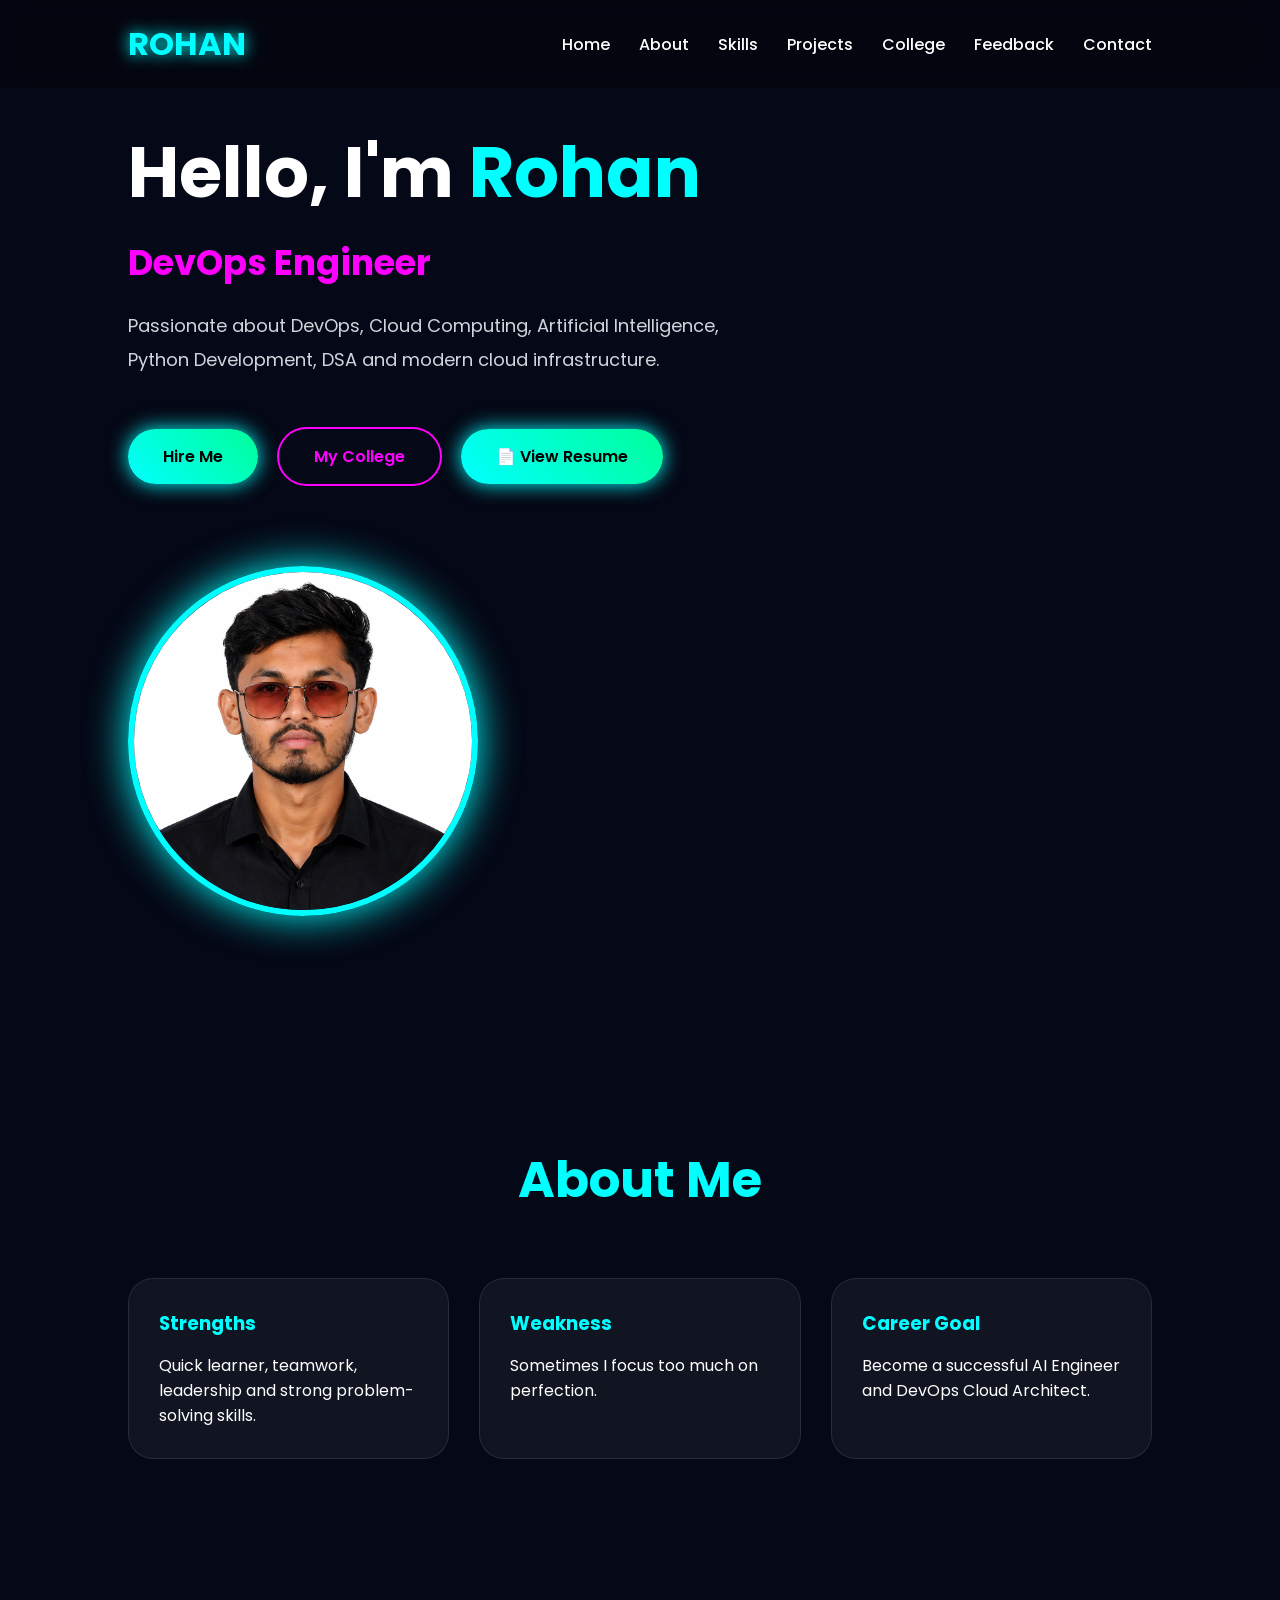
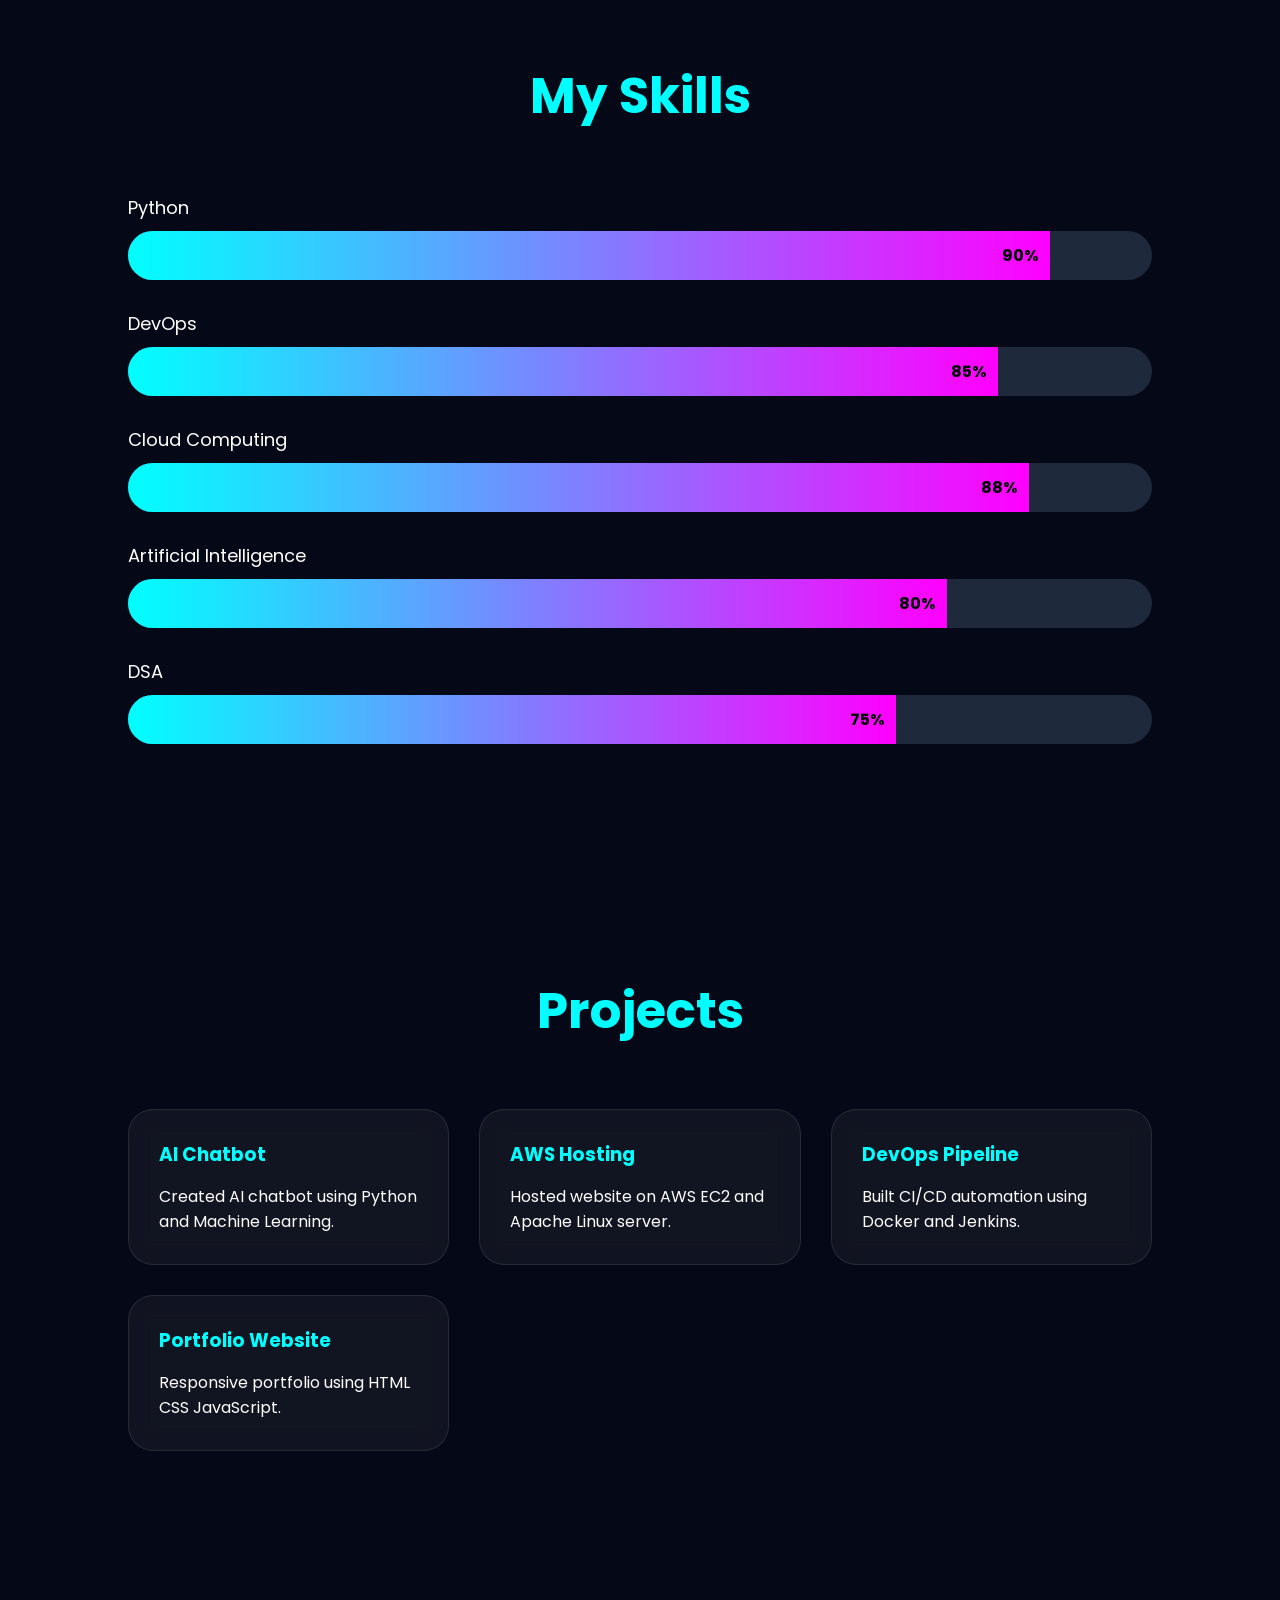
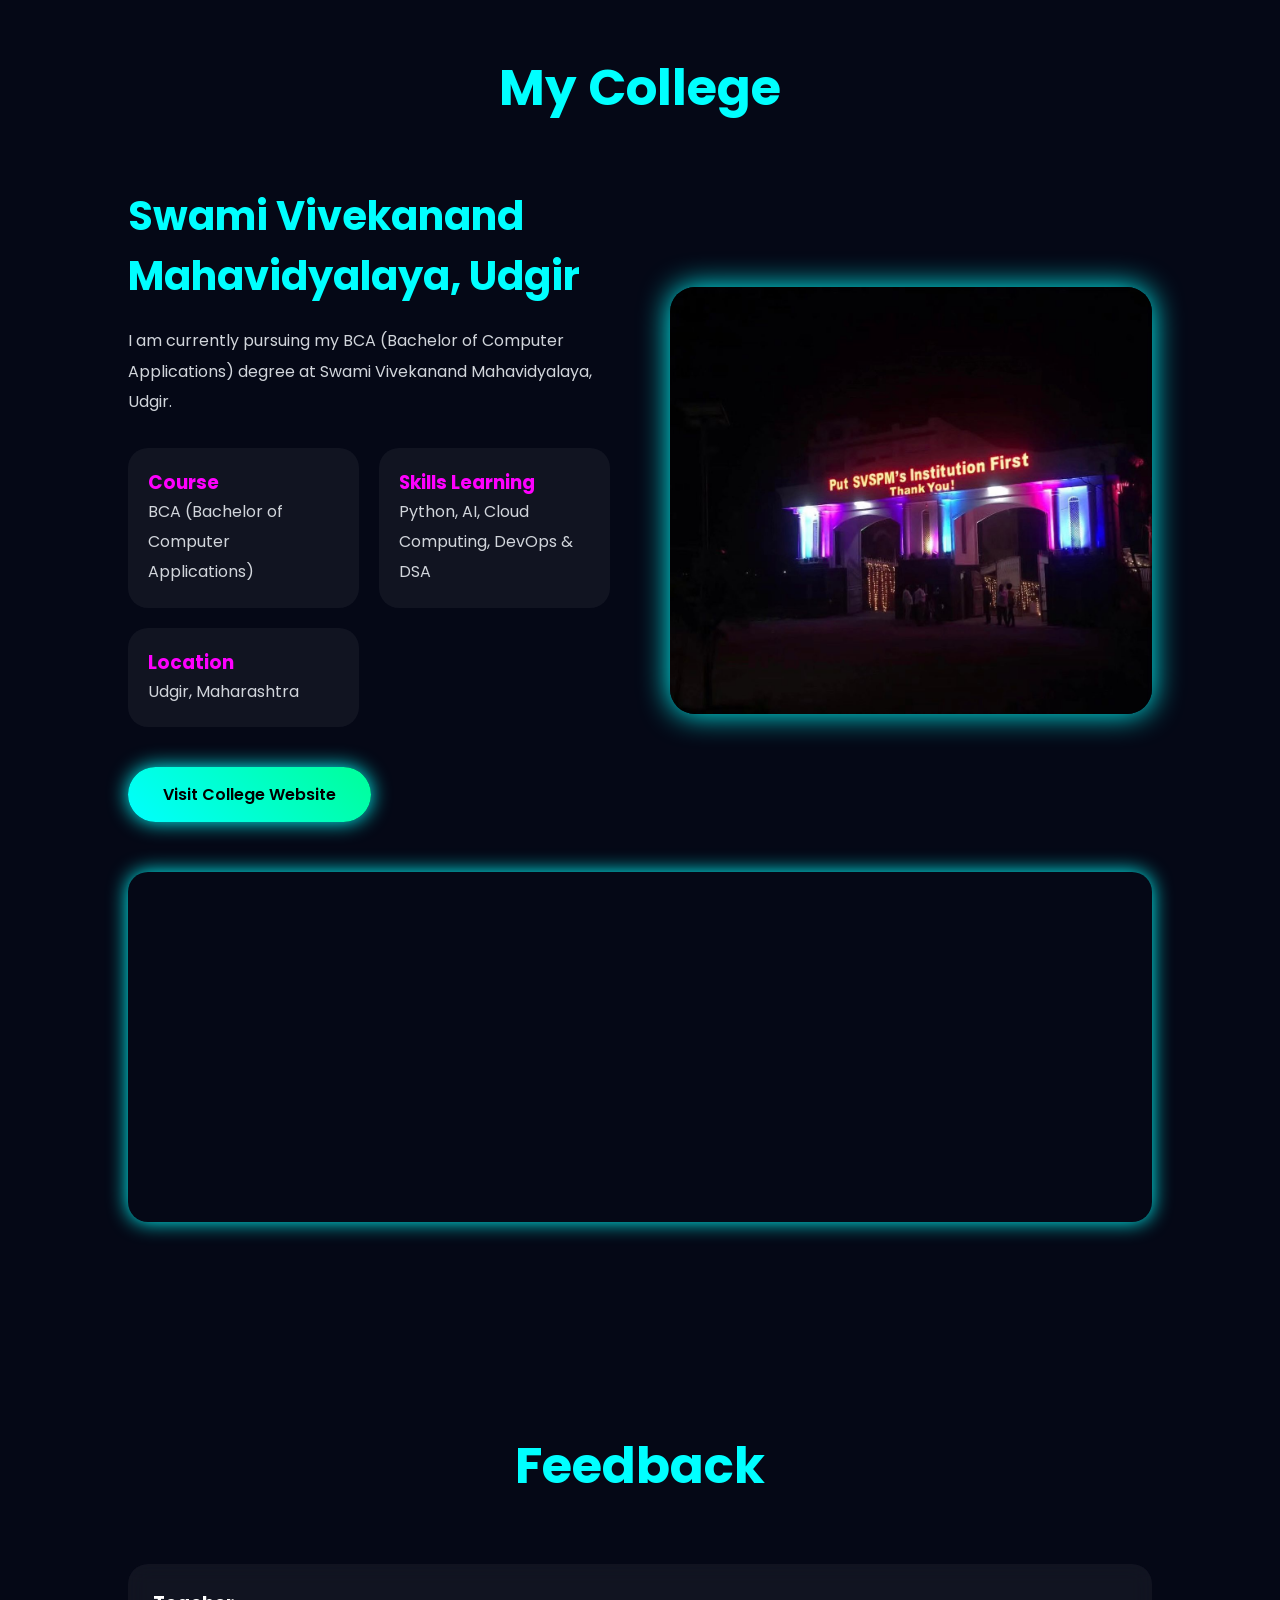
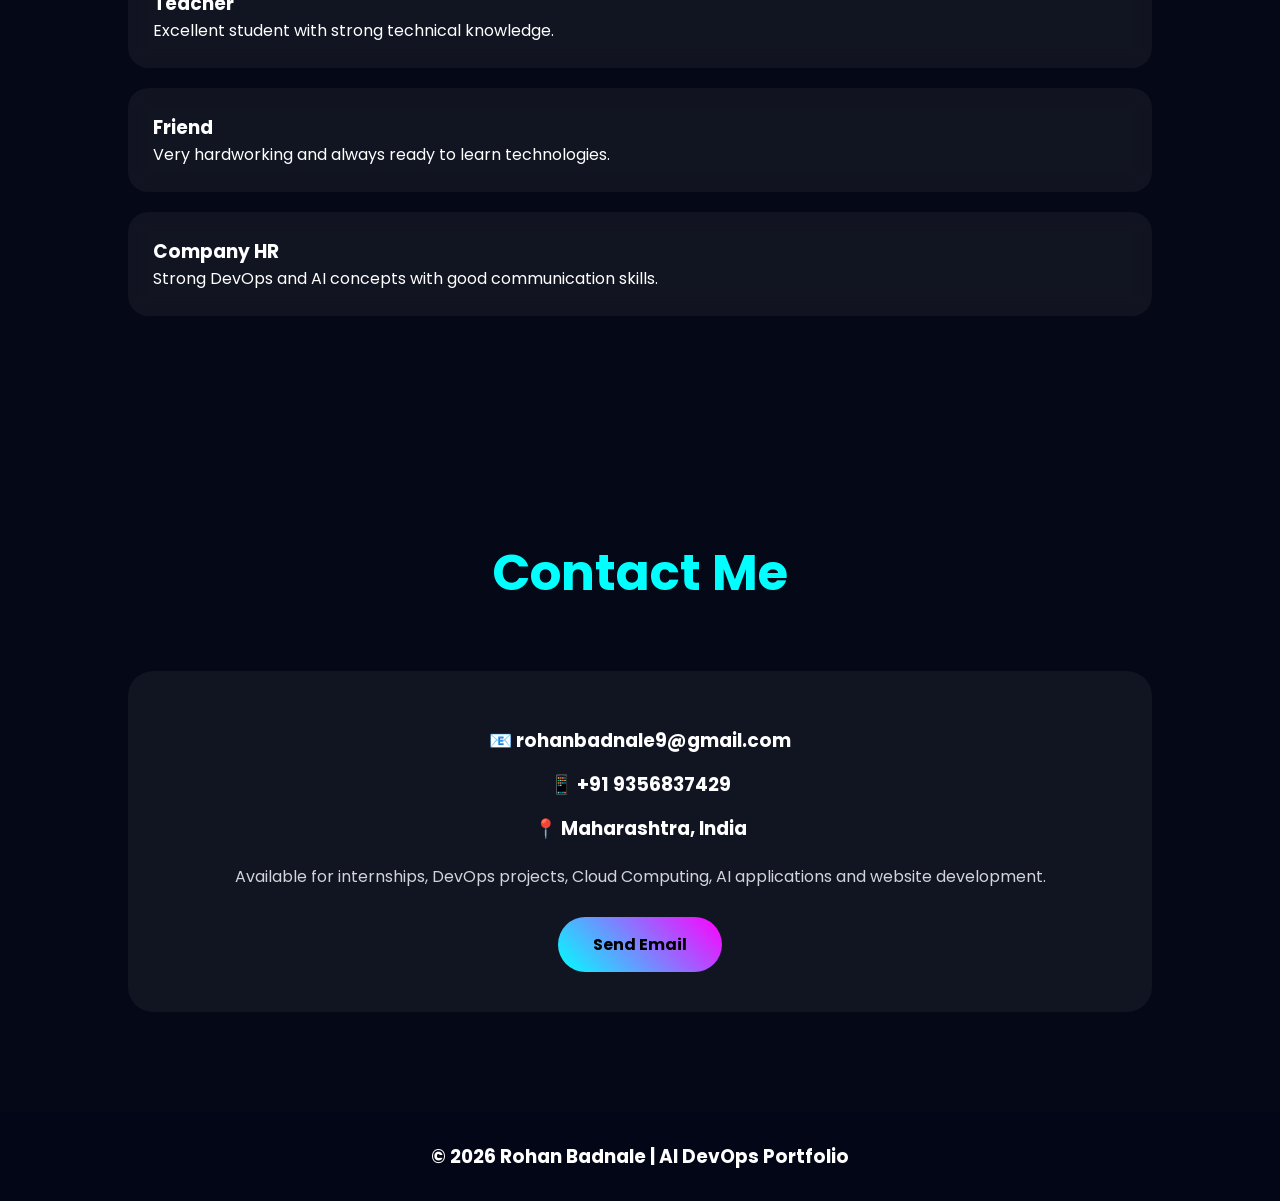
==== index.html @ 6c02019b "Update index.html" ====
<!DOCTYPE html>
<html lang="en">

<head>

<meta charset="UTF-8">
<meta name="viewport" content="width=device-width, initial-scale=1.0">

<title>Rohan Badnale | AI DevOps Portfolio</title>

<link href="https://fonts.googleapis.com/css2?family=Poppins:wght@300;400;500;600;700&display=swap" rel="stylesheet">

<style>

*{
margin:0;
padding:0;
box-sizing:border-box;
scroll-behavior:smooth;
font-family:'Poppins',sans-serif;
}

body{
background:#050816;
color:white;
overflow-x:hidden;
}

/* BACKGROUND */

.background{
position:fixed;
width:100%;
height:100%;
z-index:-1;
overflow:hidden;
}

.background span{
position:absolute;
border-radius:50%;
animation:move 20s linear infinite;
bottom:-150px;
opacity:0.4;
}

.background span:nth-child(1){
left:10%;
width:120px;
height:120px;
background:#00ffff;
animation-duration:18s;
}

.background span:nth-child(2){
left:30%;
width:80px;
height:80px;
background:#ff00ff;
animation-duration:12s;
}

.background span:nth-child(3){
left:50%;
width:150px;
height:150px;
background:#00ff99;
animation-duration:25s;
}

.background span:nth-child(4){
left:70%;
width:100px;
height:100px;
background:#ff9900;
animation-duration:20s;
}

.background span:nth-child(5){
left:90%;
width:130px;
height:130px;
background:#00ccff;
animation-duration:16s;
}

@keyframes move{

0%{
transform:translateY(0) rotate(0deg);
opacity:0.5;
}

100%{
transform:translateY(-1200px) rotate(720deg);
opacity:0;
}

}

/* NAVBAR */

header{
position:fixed;
width:100%;
top:0;
left:0;
padding:20px 10%;
display:flex;
justify-content:space-between;
align-items:center;
background:rgba(0,0,0,0.3);
backdrop-filter:blur(12px);
z-index:1000;
}

.logo{
font-size:32px;
font-weight:700;
color:#00ffff;
text-shadow:0 0 15px #00ffff;
}

nav a{
color:white;
text-decoration:none;
margin-left:25px;
transition:0.3s;
font-weight:500;
}

nav a:hover{
color:#00ffff;
}

/* HERO */

.hero{
min-height:100vh;
display:flex;
justify-content:center;
align-items:center;
padding:120px 10%;
}

.hero-container{
display:flex;
justify-content:space-between;
align-items:center;
gap:80px;
flex-wrap:wrap;
}

.hero-text{
max-width:650px;
}

.hero-text h1{
font-size:70px;
margin-bottom:10px;
}

.hero-text span{
color:#00ffff;
}

.hero-text h3{
font-size:35px;
color:#ff00ff;
margin-bottom:20px;
}

.hero-text p{
font-size:18px;
line-height:1.9;
color:#d1d5db;
}

.hero-buttons{
margin-top:35px;
}

.btn1,
.btn2{
display:inline-block;
padding:15px 35px;
border-radius:40px;
text-decoration:none;
font-weight:600;
margin-right:15px;
margin-top:15px;
transition:0.4s;
}

.btn1{
background:linear-gradient(45deg,#00ffff,#00ff99);
color:black;
box-shadow:0 0 20px #00ffff;
}

.btn2{
border:2px solid #ff00ff;
color:#ff00ff;
}

.btn1:hover,
.btn2:hover{
transform:translateY(-5px);
box-shadow:0 0 30px #ff00ff;
}

.hero-image img{
width:350px;
height:350px;
border-radius:50%;
object-fit:cover;
border:6px solid #00ffff;
box-shadow:0 0 40px #00ffff;
animation:float 4s ease-in-out infinite;
}

@keyframes float{

0%{
transform:translateY(0);
}

50%{
transform:translateY(-20px);
}

100%{
transform:translateY(0);
}

}

/* SECTION */

section{
padding:100px 10%;
}

.title{
text-align:center;
font-size:50px;
margin-bottom:60px;
color:#00ffff;
}

/* CARDS */

.cards{
display:grid;
grid-template-columns:repeat(auto-fit,minmax(250px,1fr));
gap:30px;
}

.card{
background:rgba(255,255,255,0.05);
backdrop-filter:blur(12px);
border:1px solid rgba(255,255,255,0.1);
padding:30px;
border-radius:25px;
transition:0.5s;
}

.card:hover{
transform:translateY(-10px);
box-shadow:0 0 25px #00ffff;
}

.card h3{
color:#00ffff;
margin-bottom:15px;
}

/* SKILLS */

.skill{
margin:30px 0;
}

.skill span{
font-size:18px;
}

.bar{
background:#1e293b;
border-radius:30px;
overflow:hidden;
margin-top:10px;
}

.fill{
background:linear-gradient(90deg,#00ffff,#ff00ff);
padding:12px;
color:black;
font-weight:bold;
text-align:right;
}

/* COLLEGE */

.college-container{
display:flex;
justify-content:space-between;
align-items:center;
gap:60px;
flex-wrap:wrap;
}

.college-info{
flex:1;
}

.college-info h2{
font-size:40px;
margin-bottom:20px;
color:#00ffff;
}

.college-info p{
line-height:1.9;
color:#d1d5db;
}

.college-image{
flex:1;
}

.college-image img{
width:100%;
border-radius:25px;
box-shadow:0 0 30px #00ffff;
}

.detail-grid{
display:grid;
grid-template-columns:repeat(auto-fit,minmax(180px,1fr));
gap:20px;
margin-top:30px;
}

.detail-box{
background:rgba(255,255,255,0.05);
padding:20px;
border-radius:20px;
}

.detail-box h3{
color:#ff00ff;
}

/* MAP */

iframe{
width:100%;
border:none;
border-radius:20px;
margin-top:50px;
box-shadow:0 0 20px #00ffff;
}

/* FEEDBACK */

.feedback{
background:rgba(255,255,255,0.05);
padding:25px;
border-radius:20px;
margin-bottom:20px;
backdrop-filter:blur(10px);
}

/* CONTACT */

.contact-box{
background:rgba(255,255,255,0.05);
padding:40px;
border-radius:25px;
text-align:center;
}

.contact-box h3{
margin:15px 0;
}

.contact-btn{
display:inline-block;
margin-top:25px;
padding:15px 35px;
background:linear-gradient(45deg,#00ffff,#ff00ff);
color:black;
text-decoration:none;
border-radius:40px;
font-weight:bold;
}

/* FOOTER */

footer{
background:#020617;
text-align:center;
padding:30px;
}

/* MOBILE */

@media(max-width:900px){

.hero-container,
.college-container{
flex-direction:column;
text-align:center;
}

.hero-text h1{
font-size:45px;
}

.hero-text h3{
font-size:25px;
}

.hero-image img{
width:250px;
height:250px;
}

nav{
display:none;
}

}

</style>

</head>

<body>

<div class="background">

<span></span>
<span></span>
<span></span>
<span></span>
<span></span>

</div>

<header>

<div class="logo">ROHAN</div>

<nav>

<a href="#home">Home</a>
<a href="#about">About</a>
<a href="#skills">Skills</a>
<a href="#projects">Projects</a>
<a href="#college">College</a>
<a href="#feedback">Feedback</a>
<a href="#contact">Contact</a>

</nav>

</header>

<!-- HERO -->

<section class="hero" id="home">

<div class="hero-container">

<div class="hero-text">

<h1>Hello, I'm <span>Rohan</span></h1>

<h3 id="typing"></h3>

<p>

Passionate about DevOps, Cloud Computing,
Artificial Intelligence, Python Development,
DSA and modern cloud infrastructure.

</p>

<div class="hero-buttons">

<a href="#contact" class="btn1">
Hire Me
</a>

<a href="#college" class="btn2">
My College
</a>

<a
href="./Rohan_Badnale_Professional_Resume.pdf"
target="_blank"
class="btn1">

📄 View Resume

</a>

</div>

</div>

<div class="hero-image">

<img src="profile.jpg" alt="Rohan">

</div>

</div>

</section>

<!-- ABOUT -->

<section id="about">

<h2 class="title">About Me</h2>

<div class="cards">

<div class="card">

<h3>Strengths</h3>

<p>
Quick learner, teamwork,
leadership and strong problem-solving skills.
</p>

</div>

<div class="card">

<h3>Weakness</h3>

<p>
Sometimes I focus too much on perfection.
</p>

</div>

<div class="card">

<h3>Career Goal</h3>

<p>
Become a successful AI Engineer
and DevOps Cloud Architect.
</p>

</div>

</div>

</section>

<!-- SKILLS -->

<section id="skills">

<h2 class="title">My Skills</h2>

<div class="skill">

<span>Python</span>

<div class="bar">
<div class="fill" style="width:90%">90%</div>
</div>

</div>

<div class="skill">

<span>DevOps</span>

<div class="bar">
<div class="fill" style="width:85%">85%</div>
</div>

</div>

<div class="skill">

<span>Cloud Computing</span>

<div class="bar">
<div class="fill" style="width:88%">88%</div>
</div>

</div>

<div class="skill">

<span>Artificial Intelligence</span>

<div class="bar">
<div class="fill" style="width:80%">80%</div>
</div>

</div>

<div class="skill">

<span>DSA</span>

<div class="bar">
<div class="fill" style="width:75%">75%</div>
</div>

</div>

</section>

<!-- PROJECTS -->

<section id="projects">

<h2 class="title">Projects</h2>

<div class="cards">

<div class="card">

<h3>AI Chatbot</h3>

<p>
Created AI chatbot using Python and Machine Learning.
</p>

</div>

<div class="card">

<h3>AWS Hosting</h3>

<p>
Hosted website on AWS EC2 and Apache Linux server.
</p>

</div>

<div class="card">

<h3>DevOps Pipeline</h3>

<p>
Built CI/CD automation using Docker and Jenkins.
</p>

</div>

<div class="card">

<h3>Portfolio Website</h3>

<p>
Responsive portfolio using HTML CSS JavaScript.
</p>

</div>

</div>

</section>

<!-- COLLEGE -->

<section id="college">

<h2 class="title">My College</h2>

<div class="college-container">

<div class="college-info">

<h2>
Swami Vivekanand Mahavidyalaya, Udgir
</h2>

<p>

I am currently pursuing my
BCA (Bachelor of Computer Applications)
degree at Swami Vivekanand Mahavidyalaya, Udgir.

</p>

<div class="detail-grid">

<div class="detail-box">

<h3>Course</h3>

<p>
BCA
(Bachelor of Computer Applications)
</p>

</div>

<div class="detail-box">

<h3>Skills Learning</h3>

<p>
Python,
AI,
Cloud Computing,
DevOps & DSA
</p>

</div>

<div class="detail-box">

<h3>Location</h3>

<p>
Udgir, Maharashtra
</p>

</div>

</div>

<br>

<a
href="https://svmudgir.org/"
target="_blank"
class="btn1">

Visit College Website

</a>

</div>

<div class="college-image">

<img src="college.jpg" alt="College">

</div>

</div>

<iframe
src="https://www.google.com/maps?q=Swami+Vivekanand+Mahavidyalaya+Udgir&output=embed"
height="350">
</iframe>

</section>

<!-- FEEDBACK -->

<section id="feedback">

<h2 class="title">Feedback</h2>

<div class="feedback">

<h3>Teacher</h3>

<p>
Excellent student with strong technical knowledge.
</p>

</div>

<div class="feedback">

<h3>Friend</h3>

<p>
Very hardworking and always ready to learn technologies.
</p>

</div>

<div class="feedback">

<h3>Company HR</h3>

<p>
Strong DevOps and AI concepts with good communication skills.
</p>

</div>

</section>

<!-- CONTACT -->

<section id="contact">

<h2 class="title">Contact Me</h2>

<div class="contact-box">

<h3>📧 rohanbadnale9@gmail.com</h3>

<h3>📱 +91 9356837429</h3>

<h3>📍 Maharashtra, India</h3>

<p style="margin-top:20px;color:#d1d5db;line-height:1.8;">

Available for internships,
DevOps projects,
Cloud Computing,
AI applications
and website development.

</p>

<a
href="mailto:rohanbadnale9@gmail.com"
class="contact-btn">

Send Email

</a>

</div>

</section>

<footer>

<h3>
© 2026 Rohan Badnale | AI DevOps Portfolio
</h3>

</footer>

<script>

const text = [

"DevOps Engineer",
"Cloud Engineer",
"Python Developer",
"AI Engineer"

];

let count = 0;

setInterval(() => {

document.getElementById("typing").innerHTML = text[count];

count++;

if(count >= text.length){

count = 0;

}

},2000);

</script>

</body>

</html>
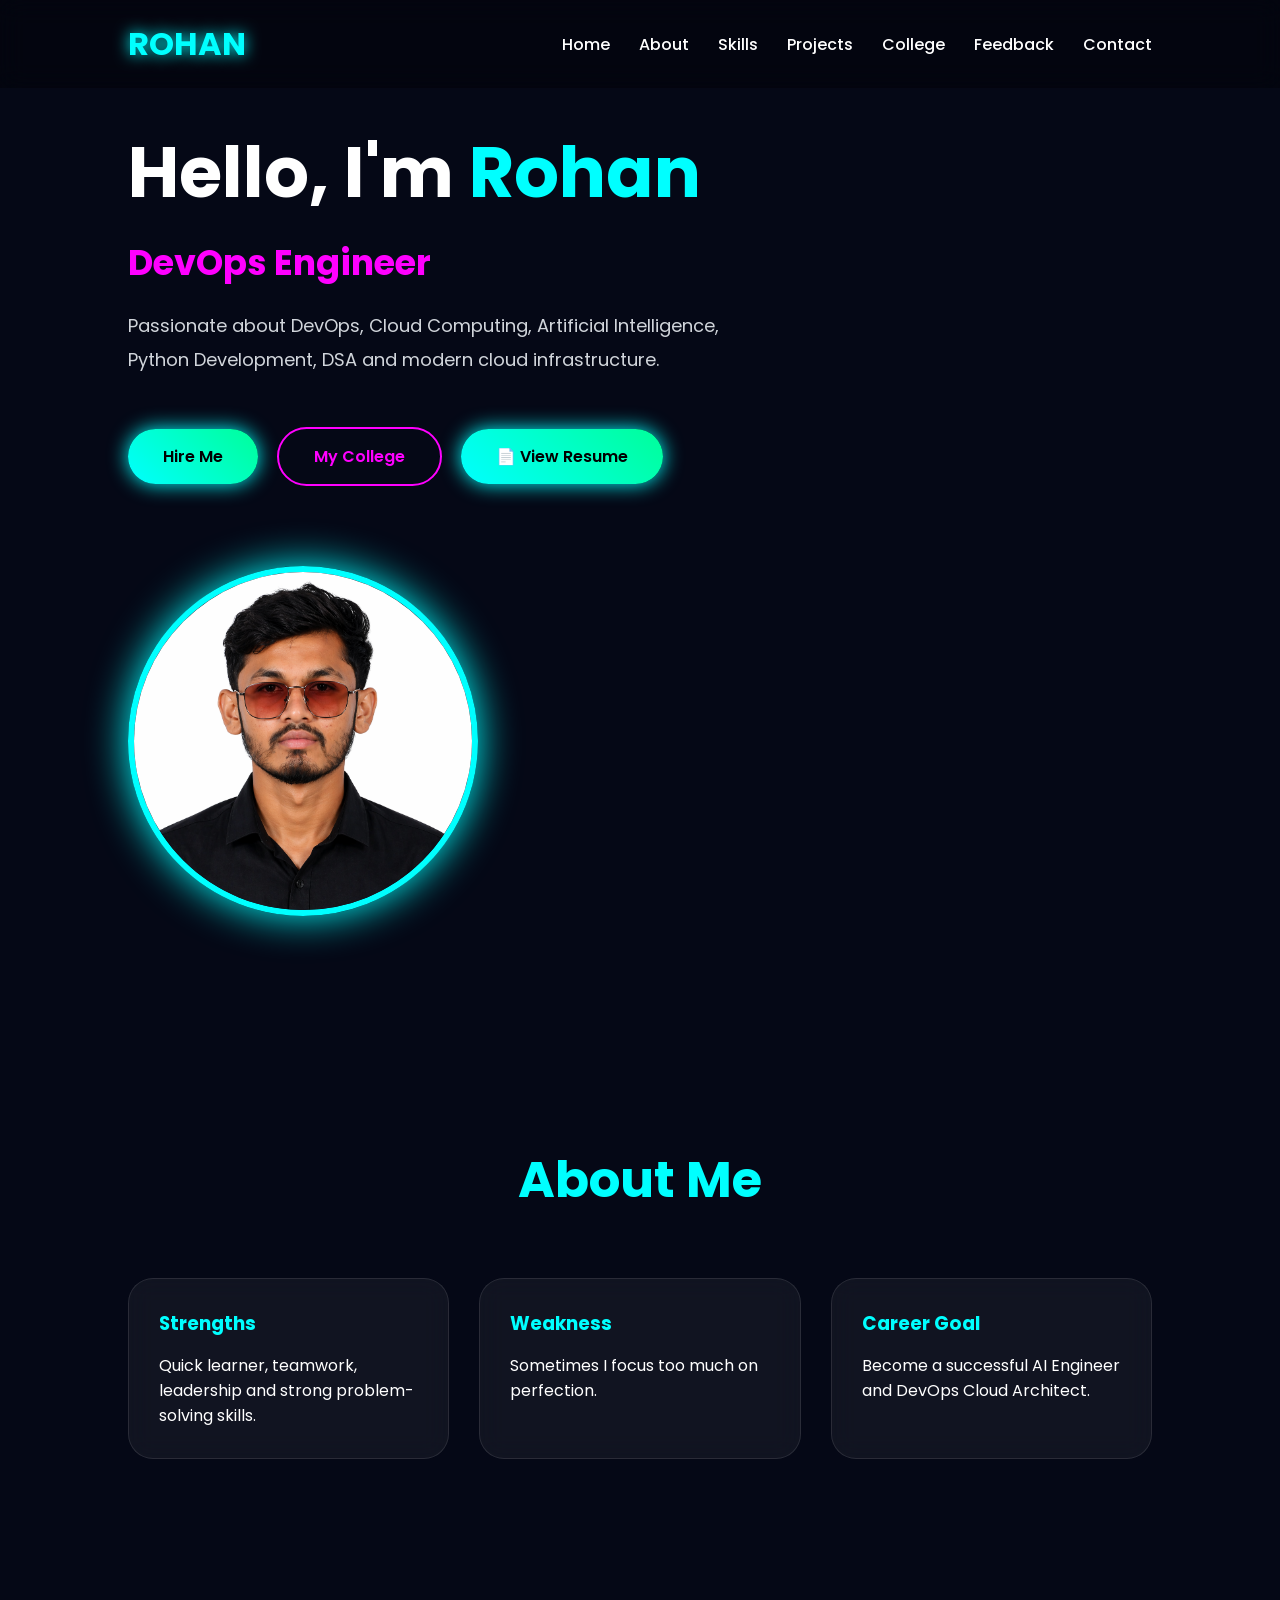
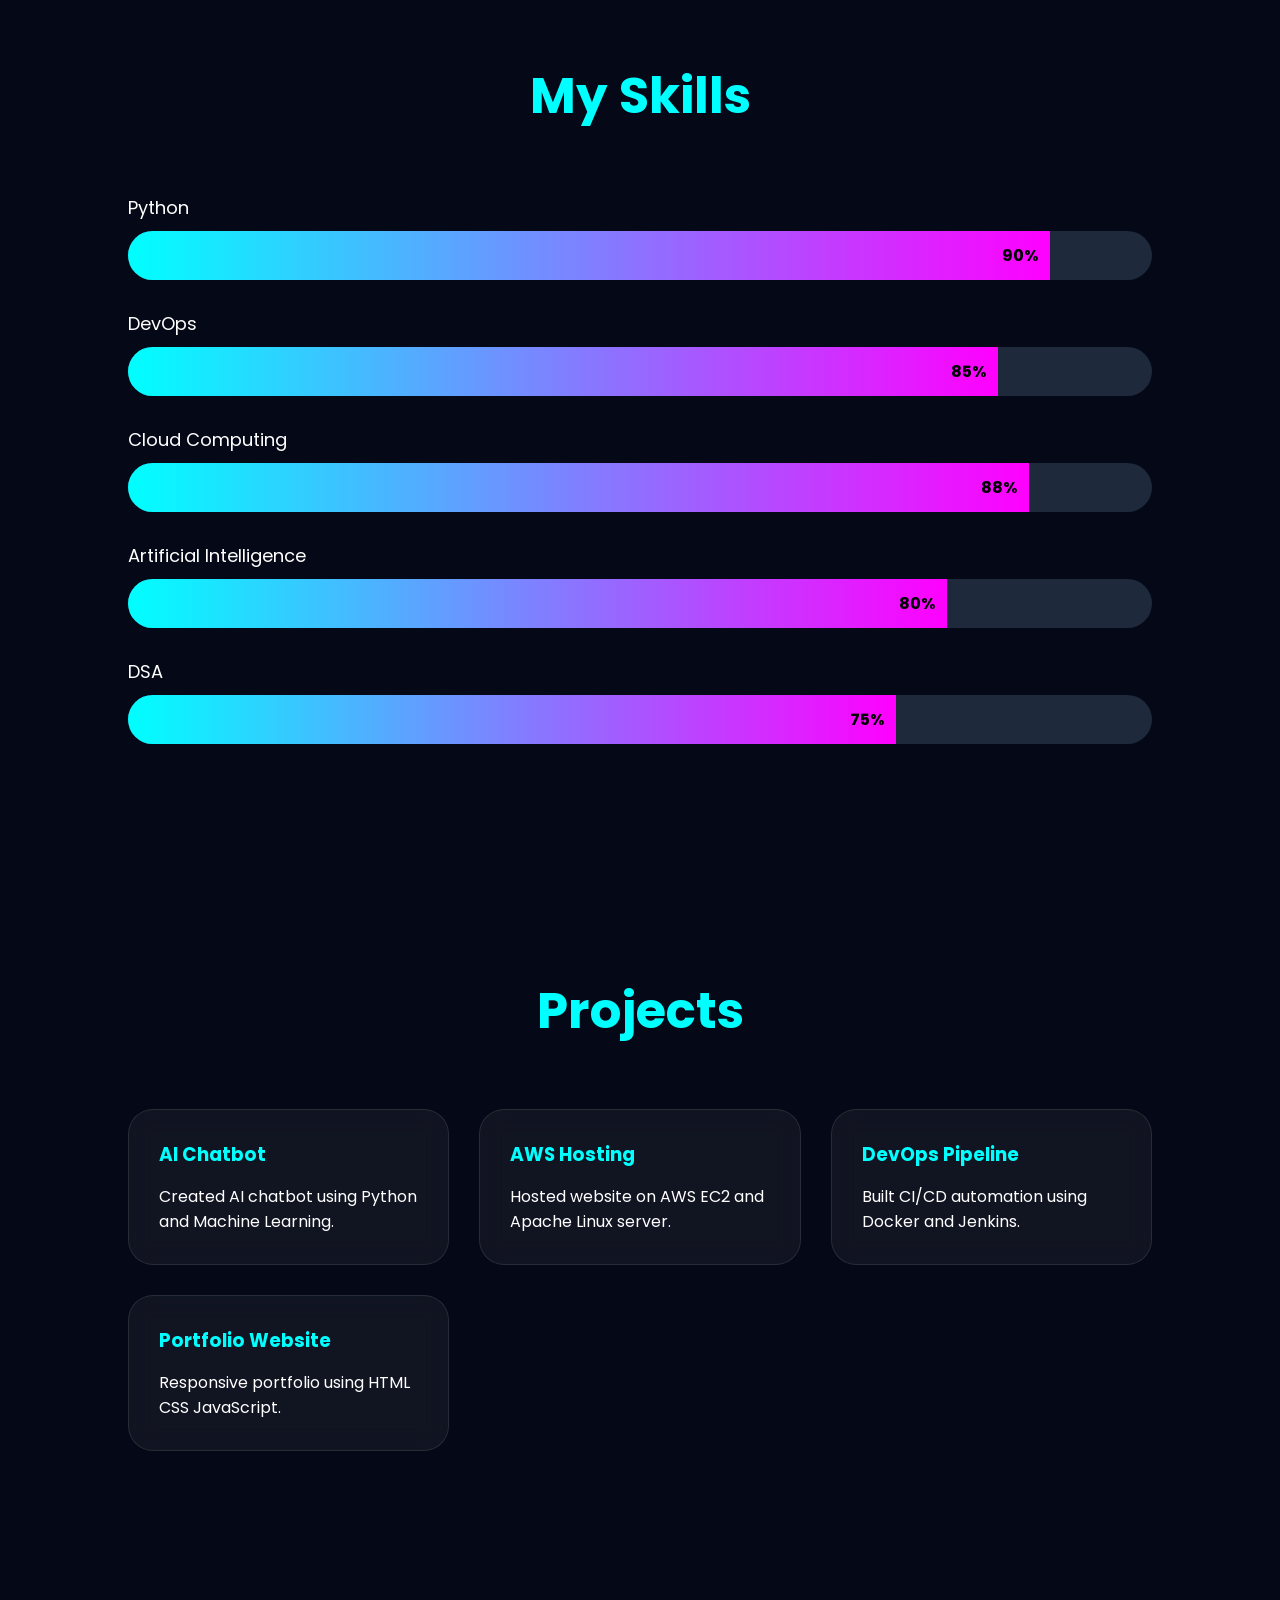
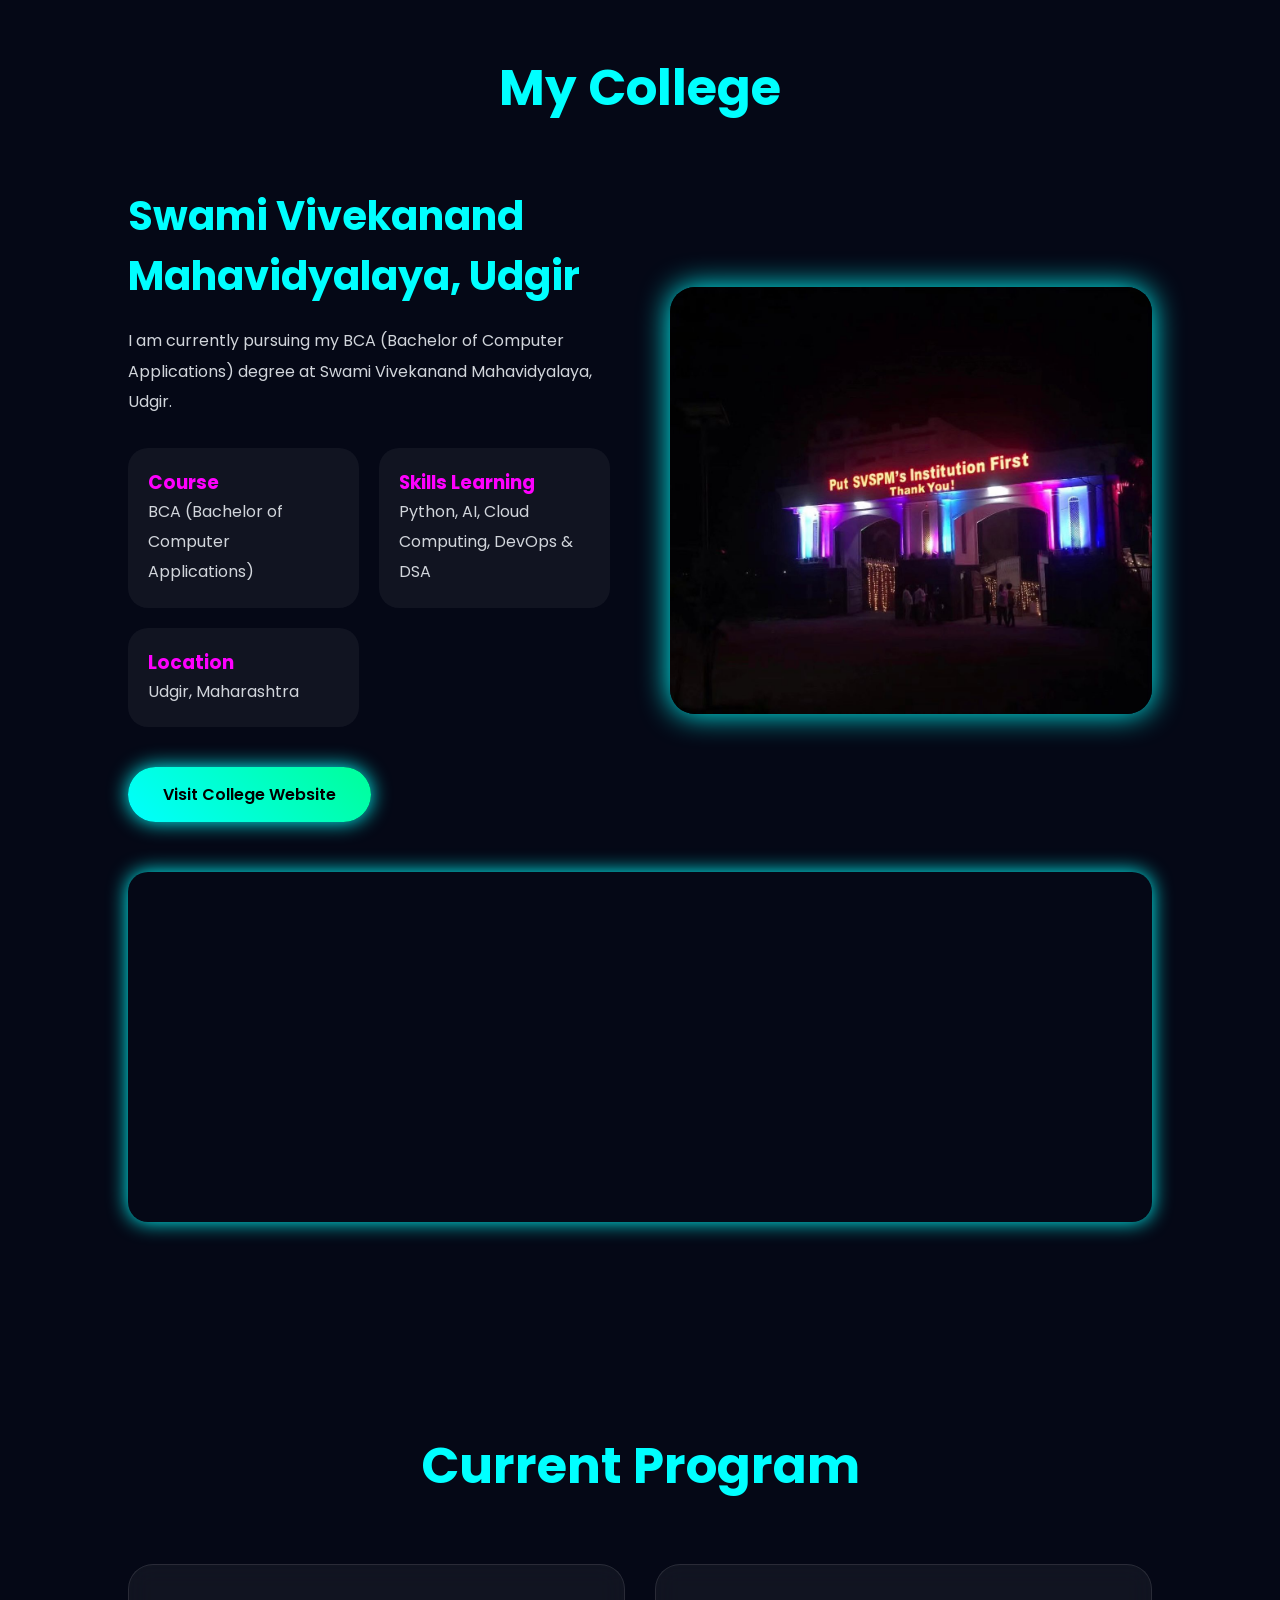
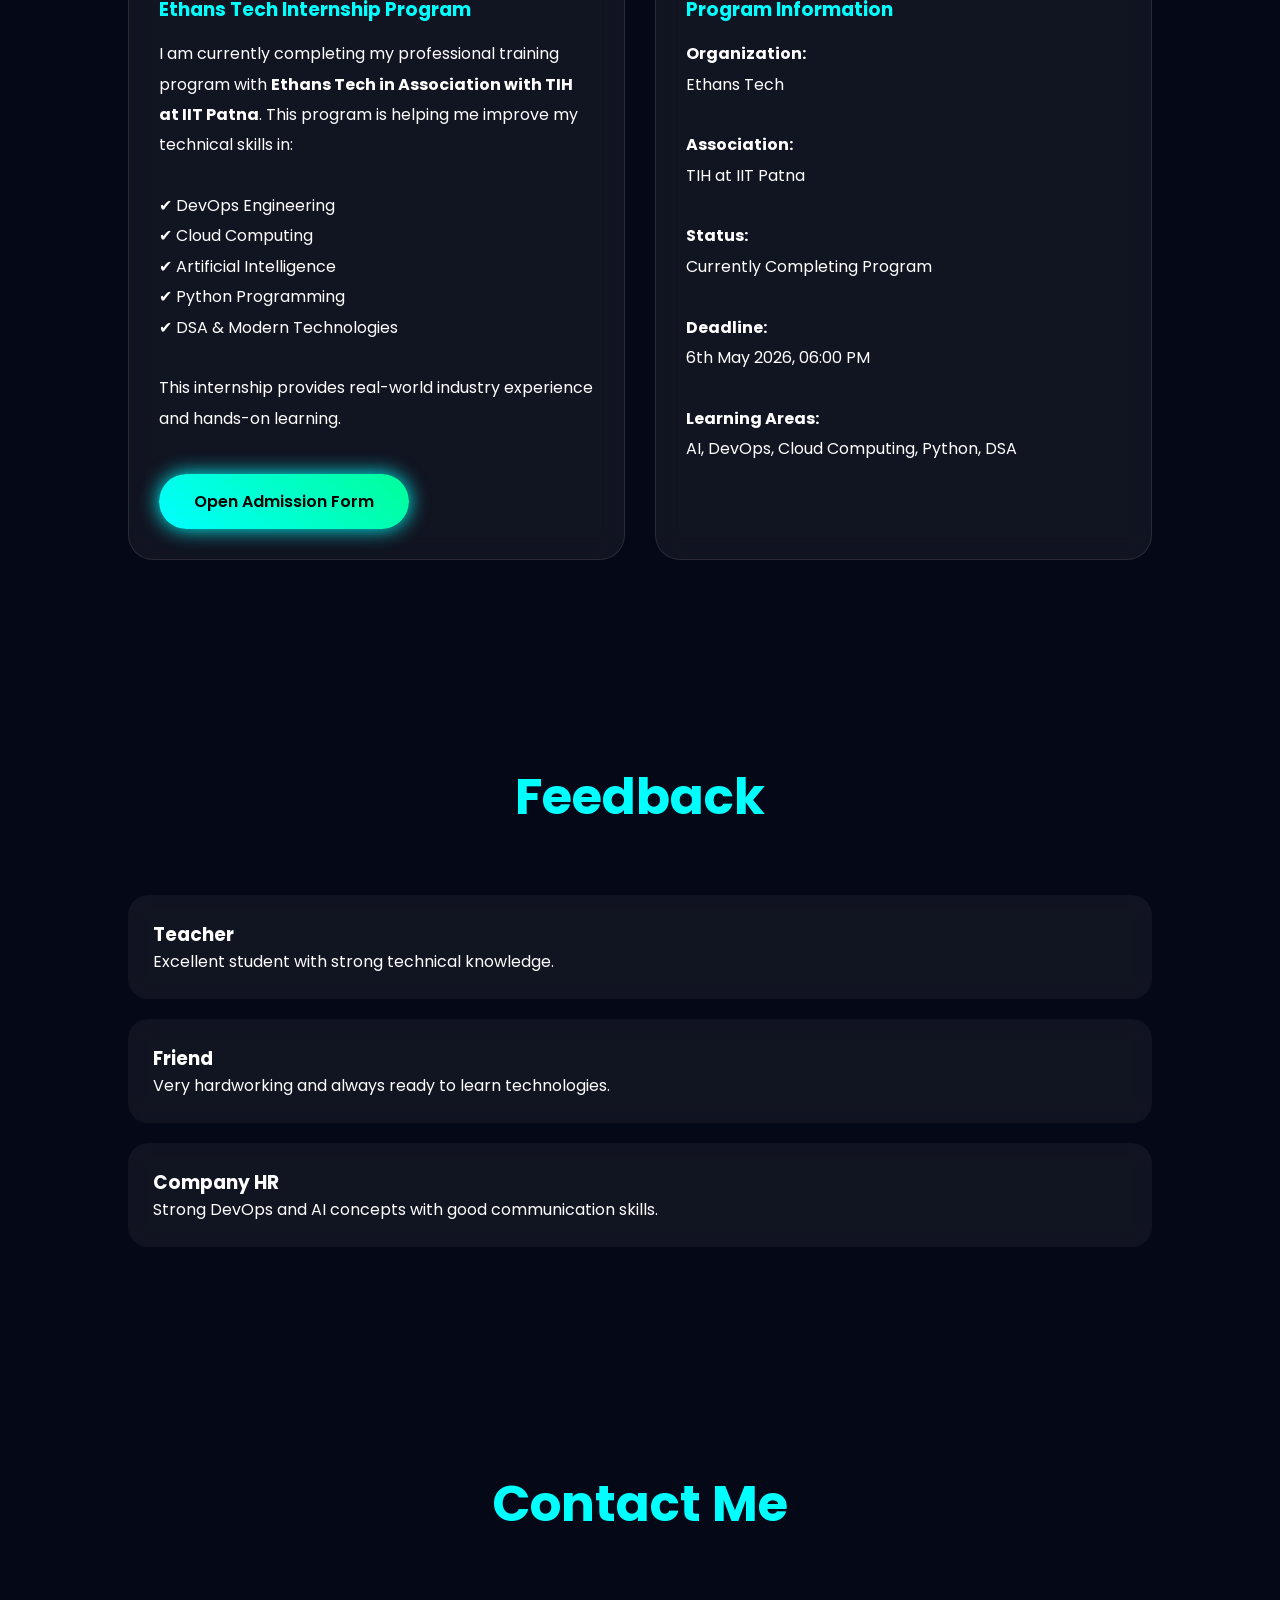
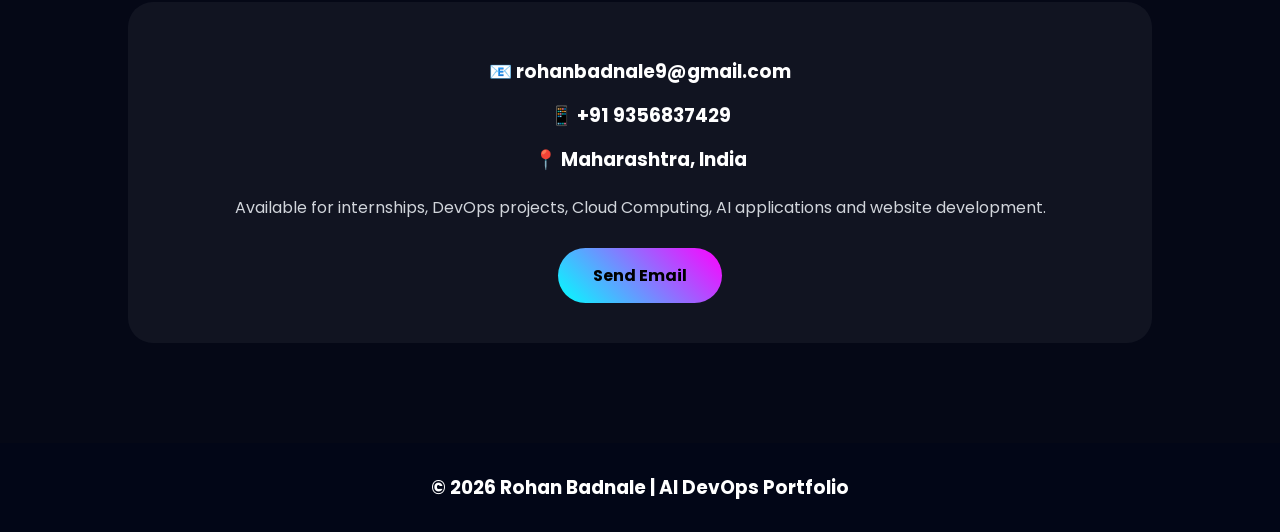
==== commit 0515c0c8: "Update index.html" ====
--- a/index.html
+++ b/index.html
@@ -760,10 +760,100 @@
 height="350">
 </iframe>
 
+</section> 
+<!-- ETHANS TECH PROGRAM -->
+
+<section id="ethans">
+
+<h2 class="title">Current Program</h2>
+
+<div class="cards">
+
+<div class="card">
+
+<h3>
+Ethans Tech Internship Program
+</h3>
+
+<p style="line-height:1.9;">
+
+I am currently completing my professional
+training program with
+<b>Ethans Tech in Association with TIH at IIT Patna</b>.
+
+This program is helping me improve my technical skills in:
+
+<br><br>
+
+✔ DevOps Engineering<br>
+✔ Cloud Computing<br>
+✔ Artificial Intelligence<br>
+✔ Python Programming<br>
+✔ DSA & Modern Technologies<br>
+
+<br>
+
+This internship provides real-world
+industry experience and hands-on learning.
+
+</p>
+
+<br>
+
+<a
+href="https://forms.gle/A2M7zn1UMrktEqz76"
+target="_blank"
+class="btn1">
+
+Open Admission Form
+
+</a>
+
+</div>
+
+<div class="card">
+
+<h3>
+Program Information
+</h3>
+
+<p style="line-height:1.9;">
+
+<b>Organization:</b><br>
+Ethans Tech
+
+<br><br>
+
+<b>Association:</b><br>
+TIH at IIT Patna
+
+<br><br>
+
+<b>Status:</b><br>
+Currently Completing Program
+
+<br><br>
+
+<b>Deadline:</b><br>
+6th May 2026, 06:00 PM
+
+<br><br>
+
+<b>Learning Areas:</b><br>
+AI, DevOps,
+Cloud Computing,
+Python,
+DSA
+
+</p>
+
+</div>
+
+</div>
+
 </section>
 
 <!-- FEEDBACK -->
-
 <section id="feedback">
 
 <h2 class="title">Feedback</h2>
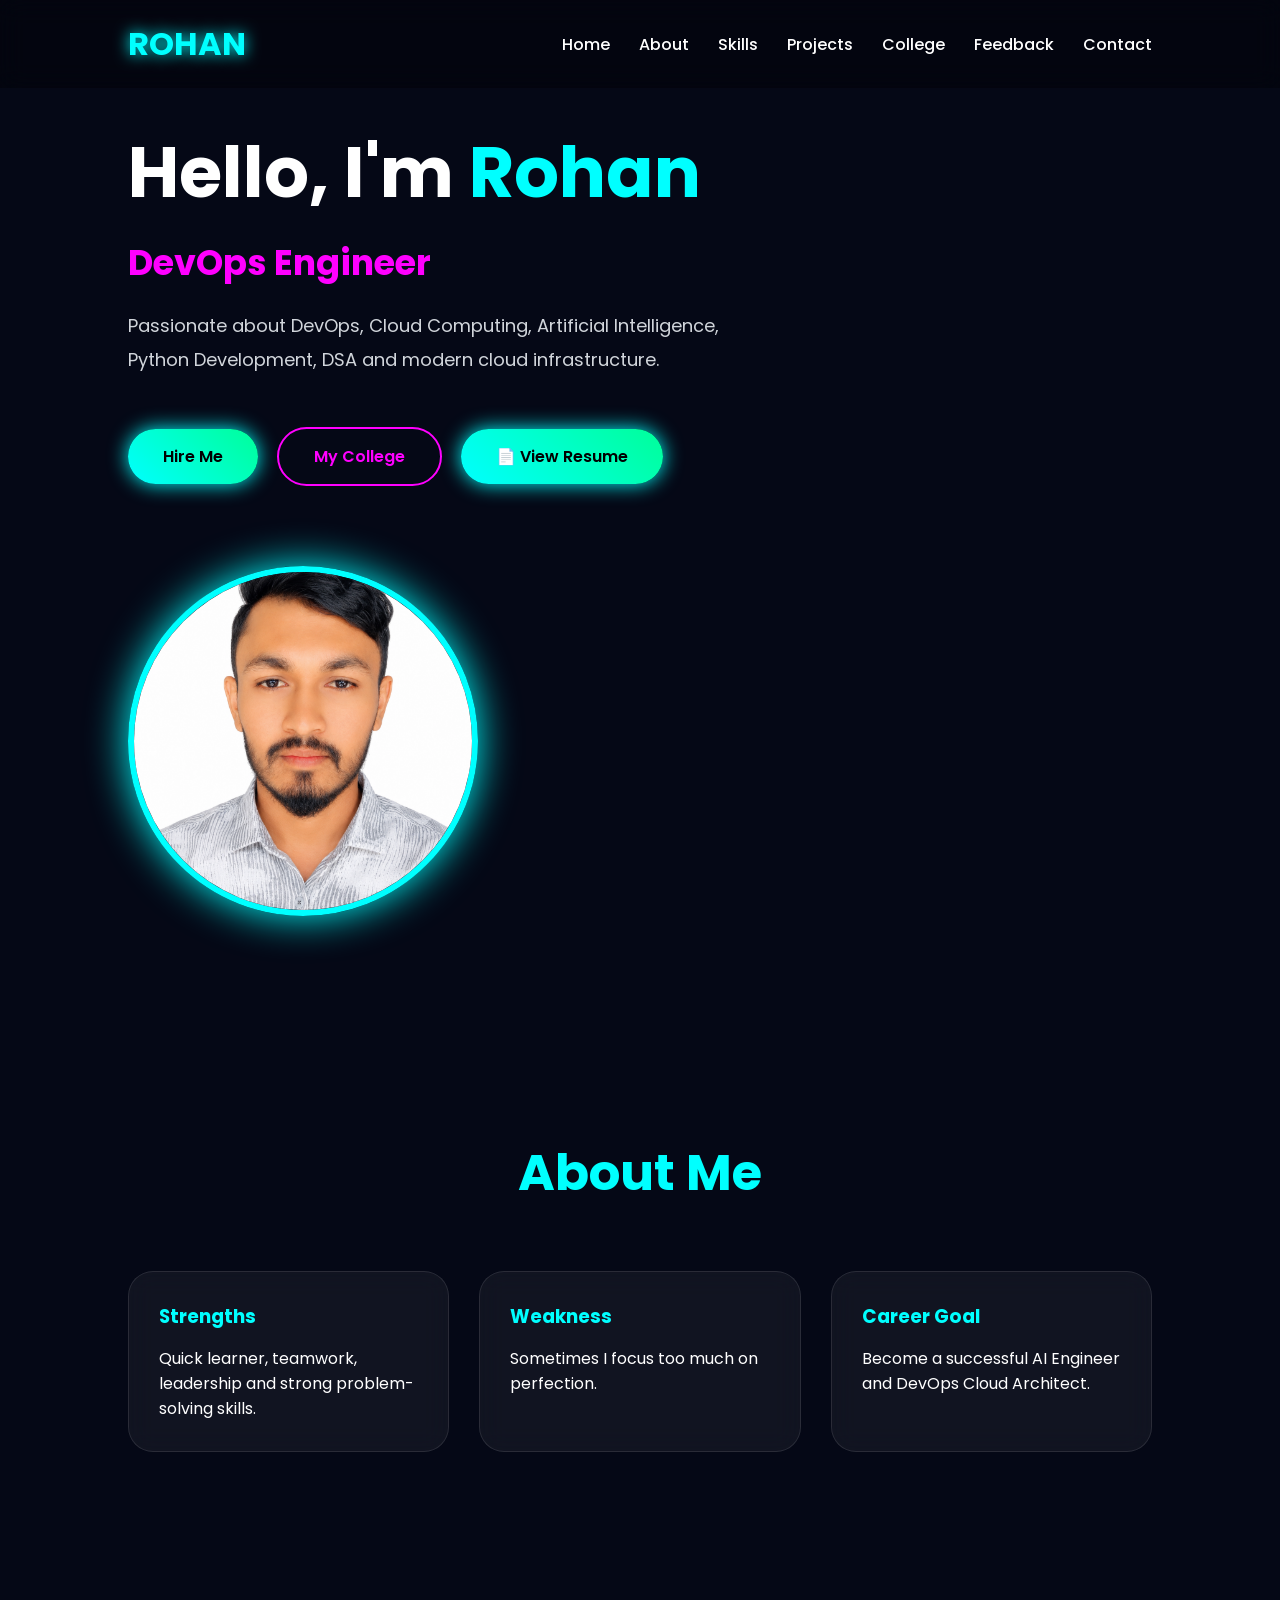
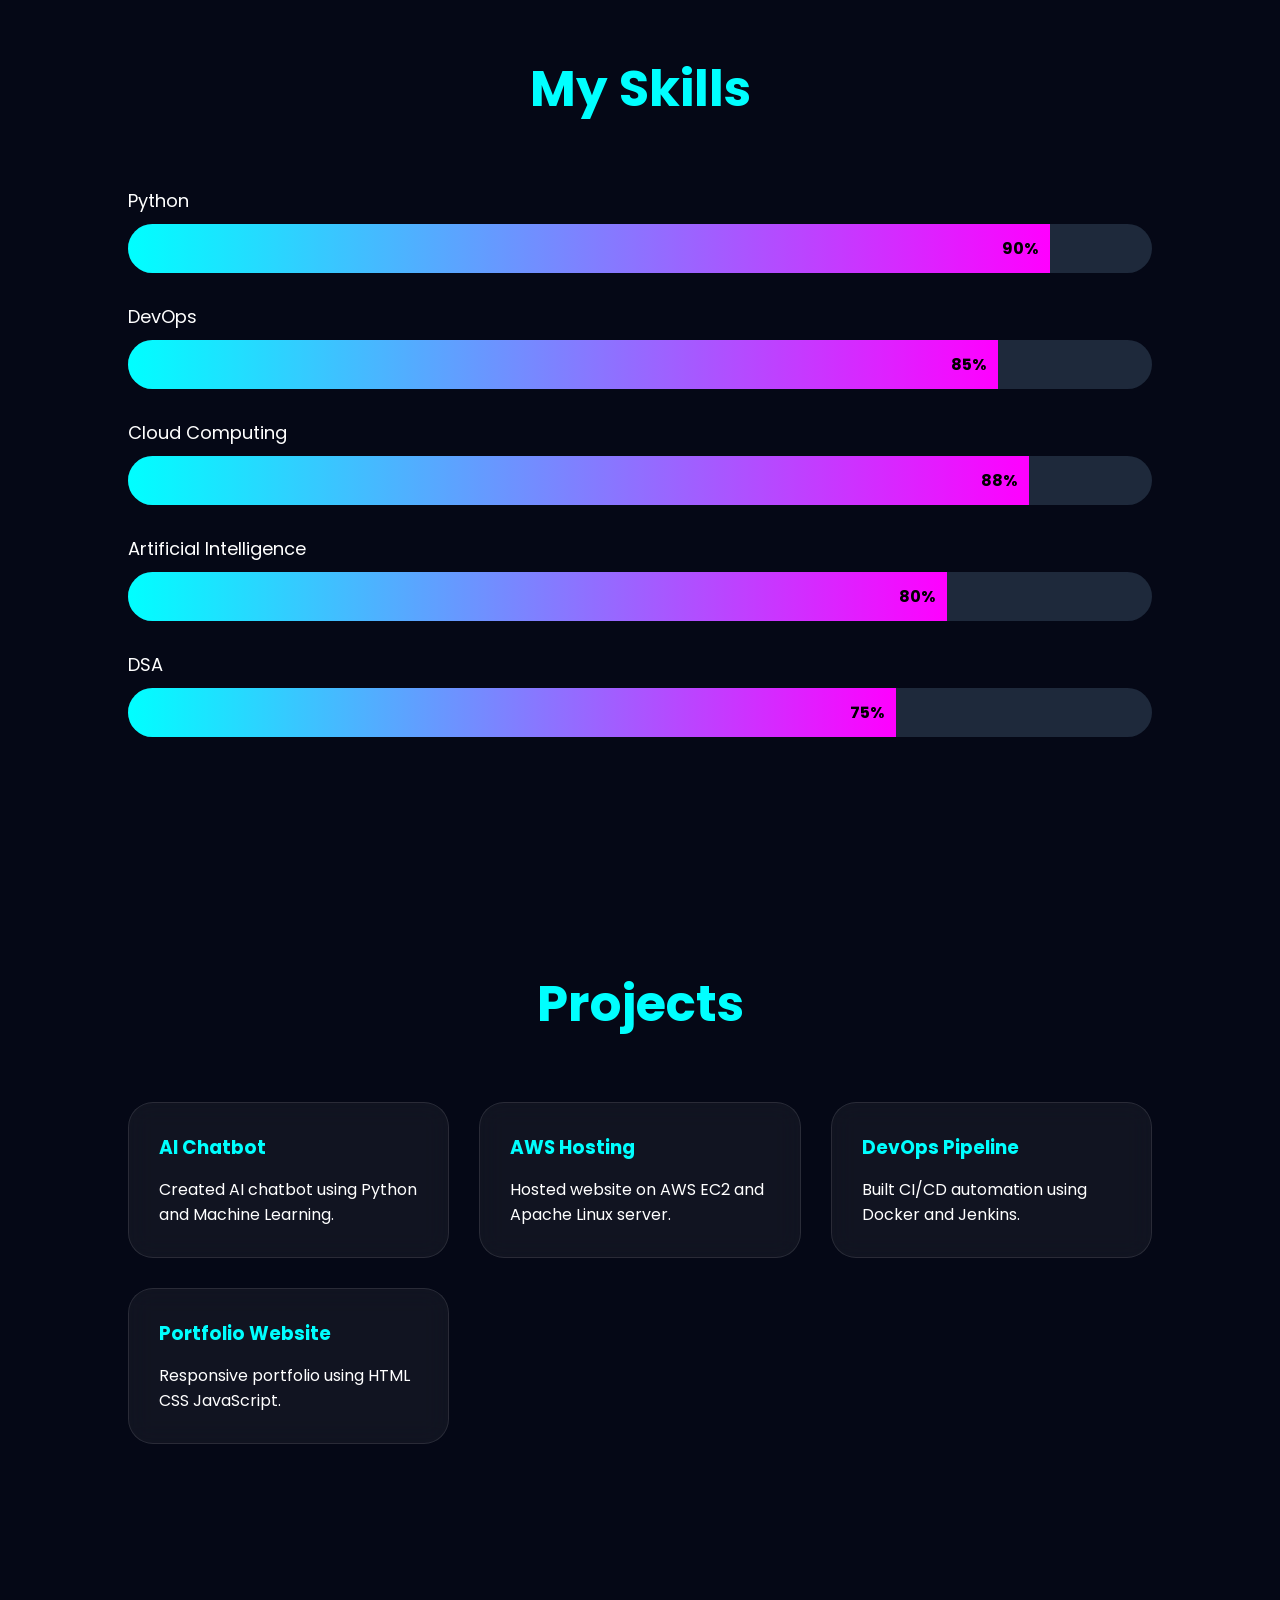
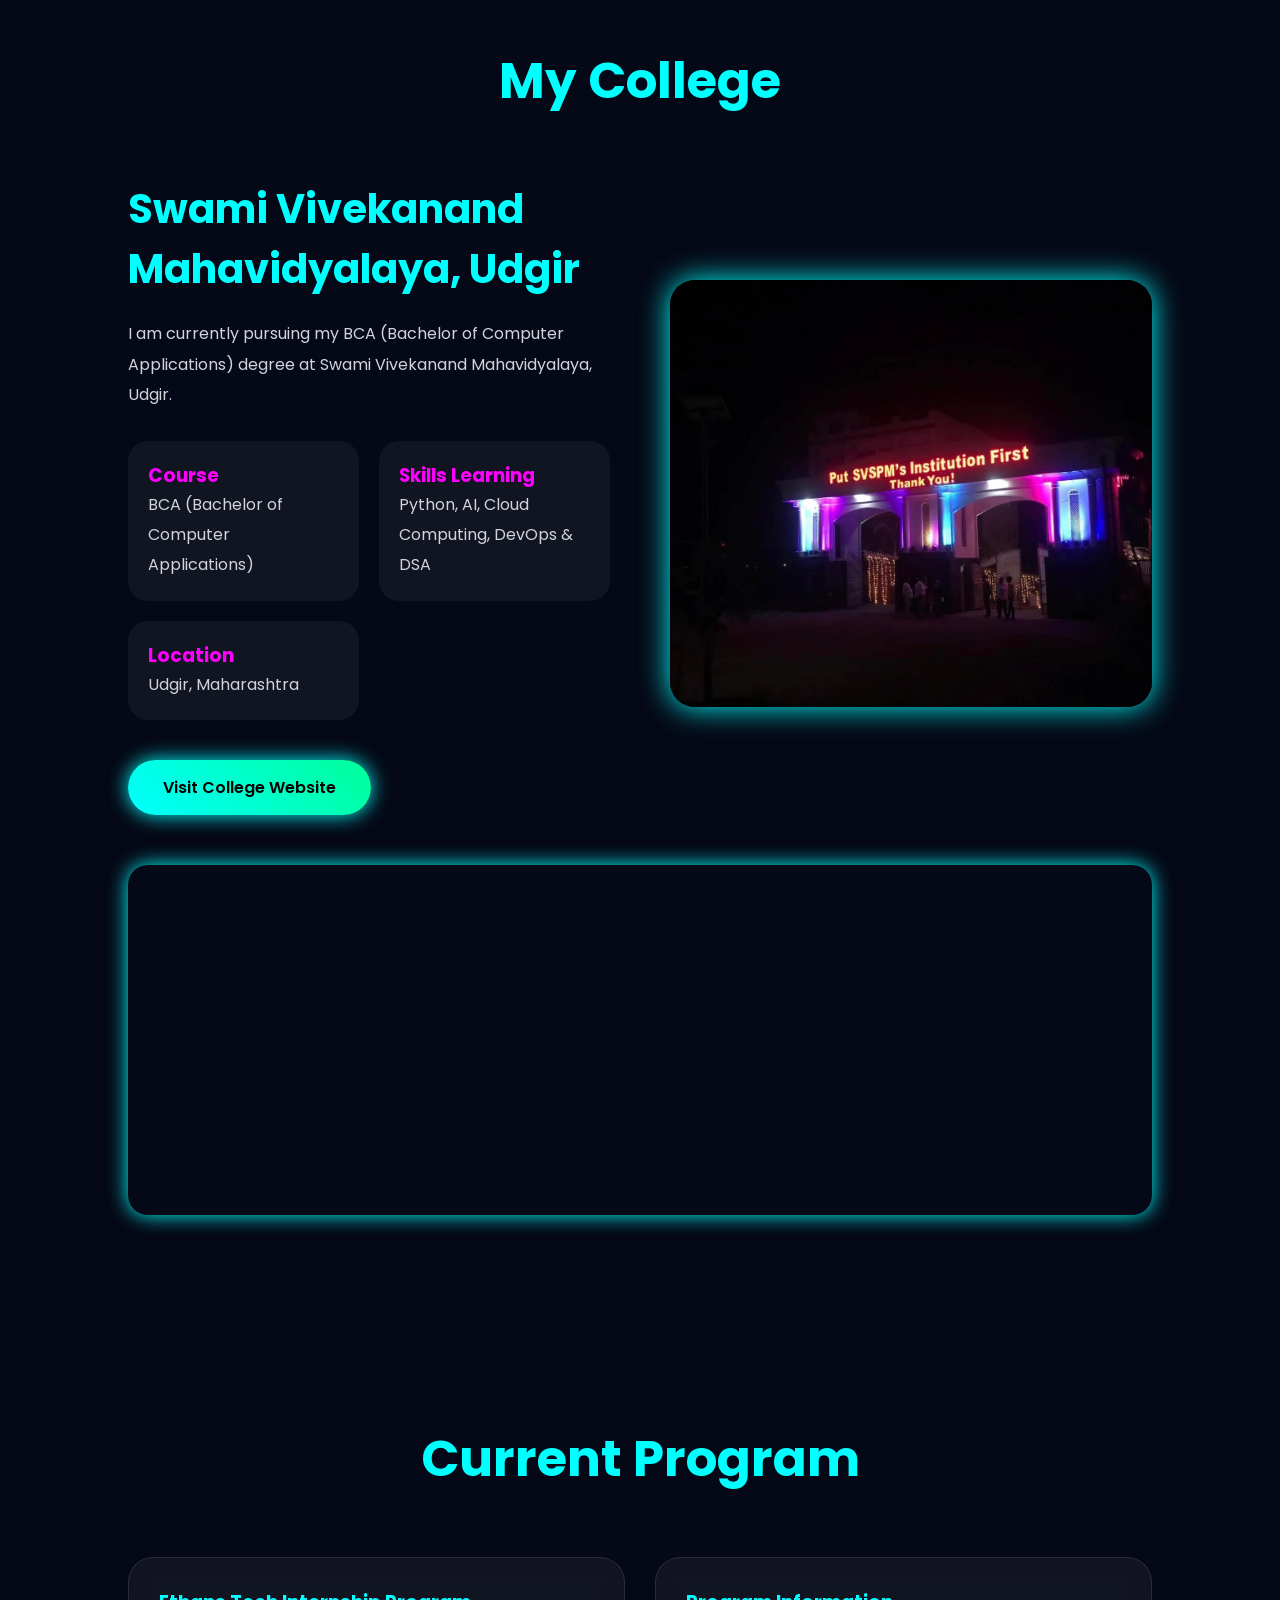
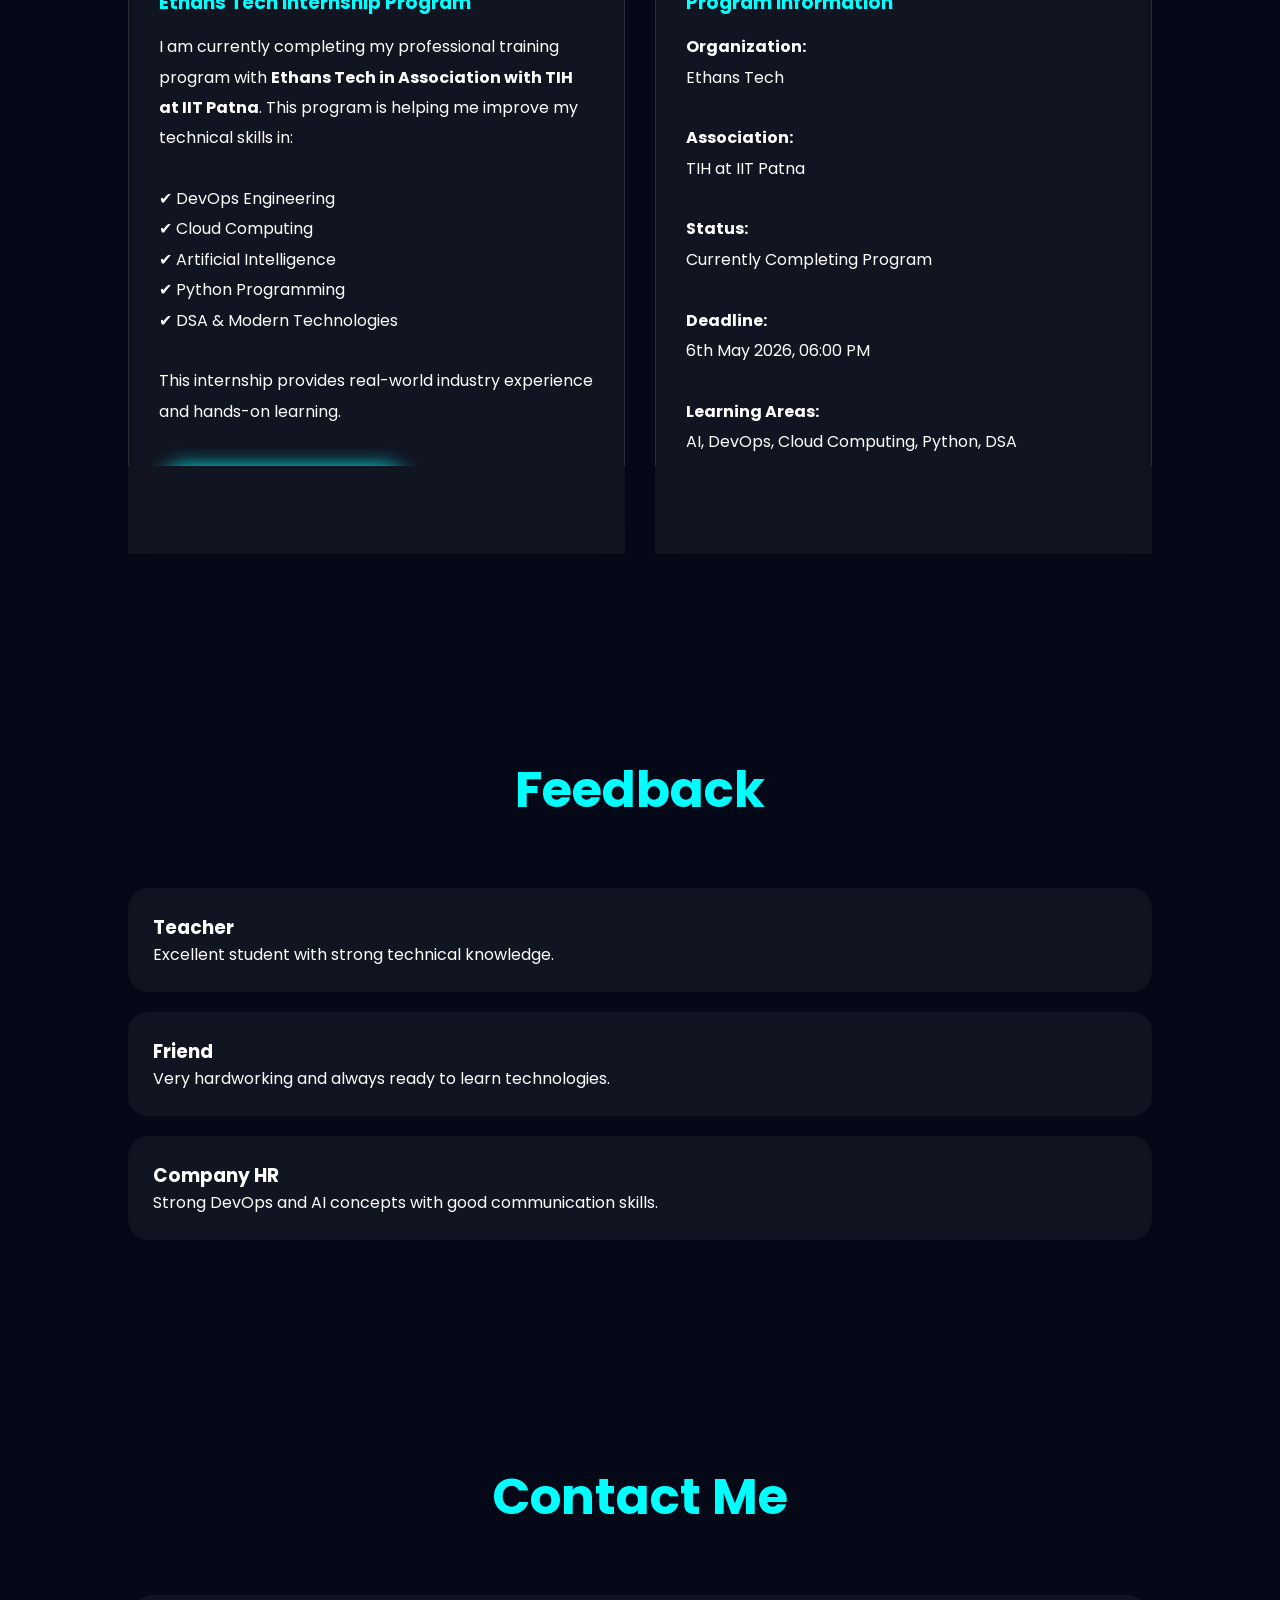
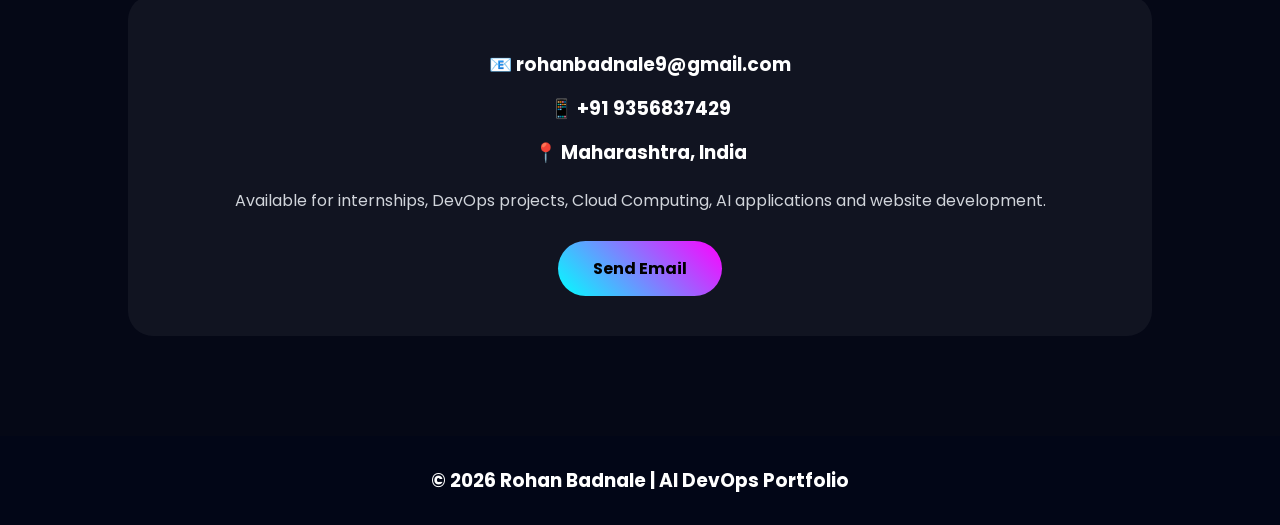
==== commit ebd077f4: "Update index.html" ====
--- a/index.html
+++ b/index.html
@@ -209,6 +209,13 @@
 box-shadow:0 0 30px #ff00ff;
 }
 
+.hero-image{
+display:flex;
+flex-direction:column;
+align-items:center;
+gap:25px;
+}
+
 .hero-image img{
 width:350px;
 height:350px;
@@ -217,6 +224,20 @@
 border:6px solid #00ffff;
 box-shadow:0 0 40px #00ffff;
 animation:float 4s ease-in-out infinite;
+transition:0.4s;
+}
+
+.hero-image img:hover{
+transform:scale(1.05);
+box-shadow:0 0 50px #ff00ff;
+}
+
+.second-photo{
+width:250px !important;
+height:250px !important;
+border:5px solid #ff00ff !important;
+box-shadow:0 0 35px #ff00ff !important;
+border-radius:25px !important;
 }
 
 @keyframes float{
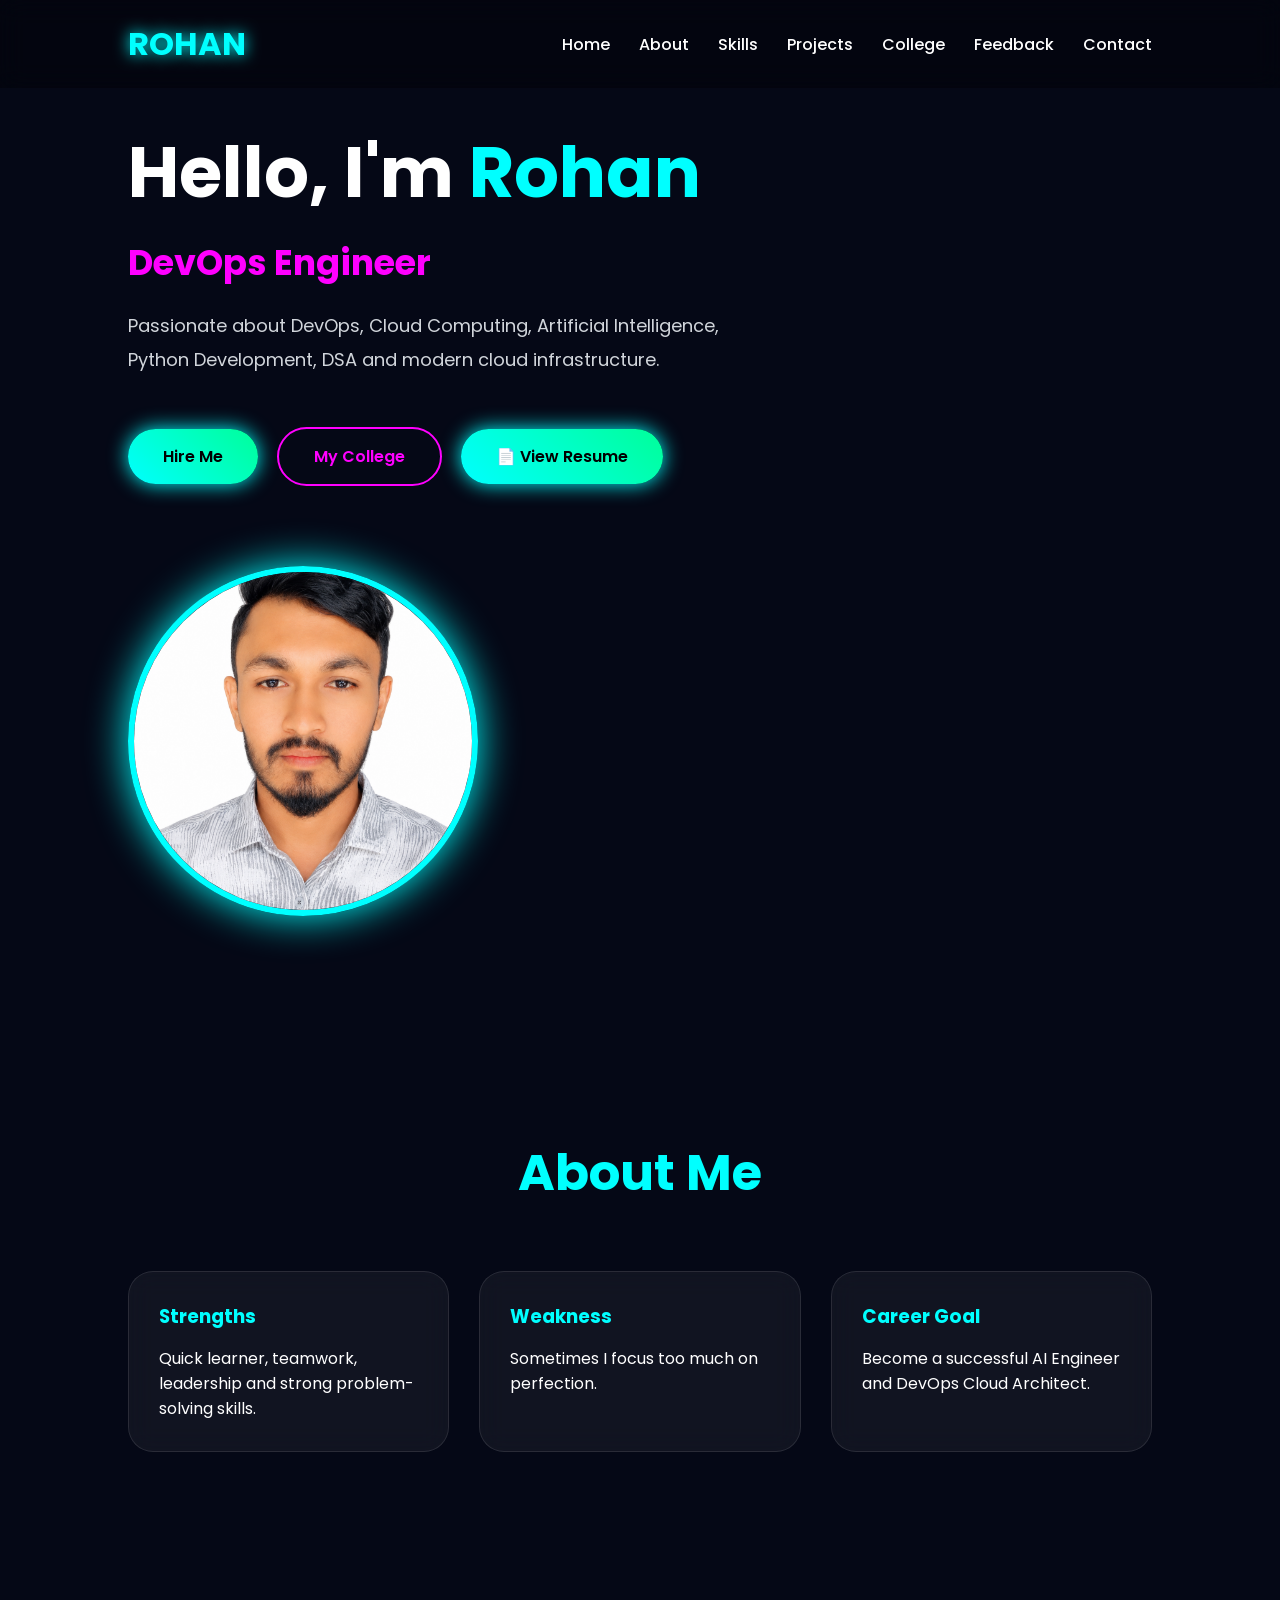
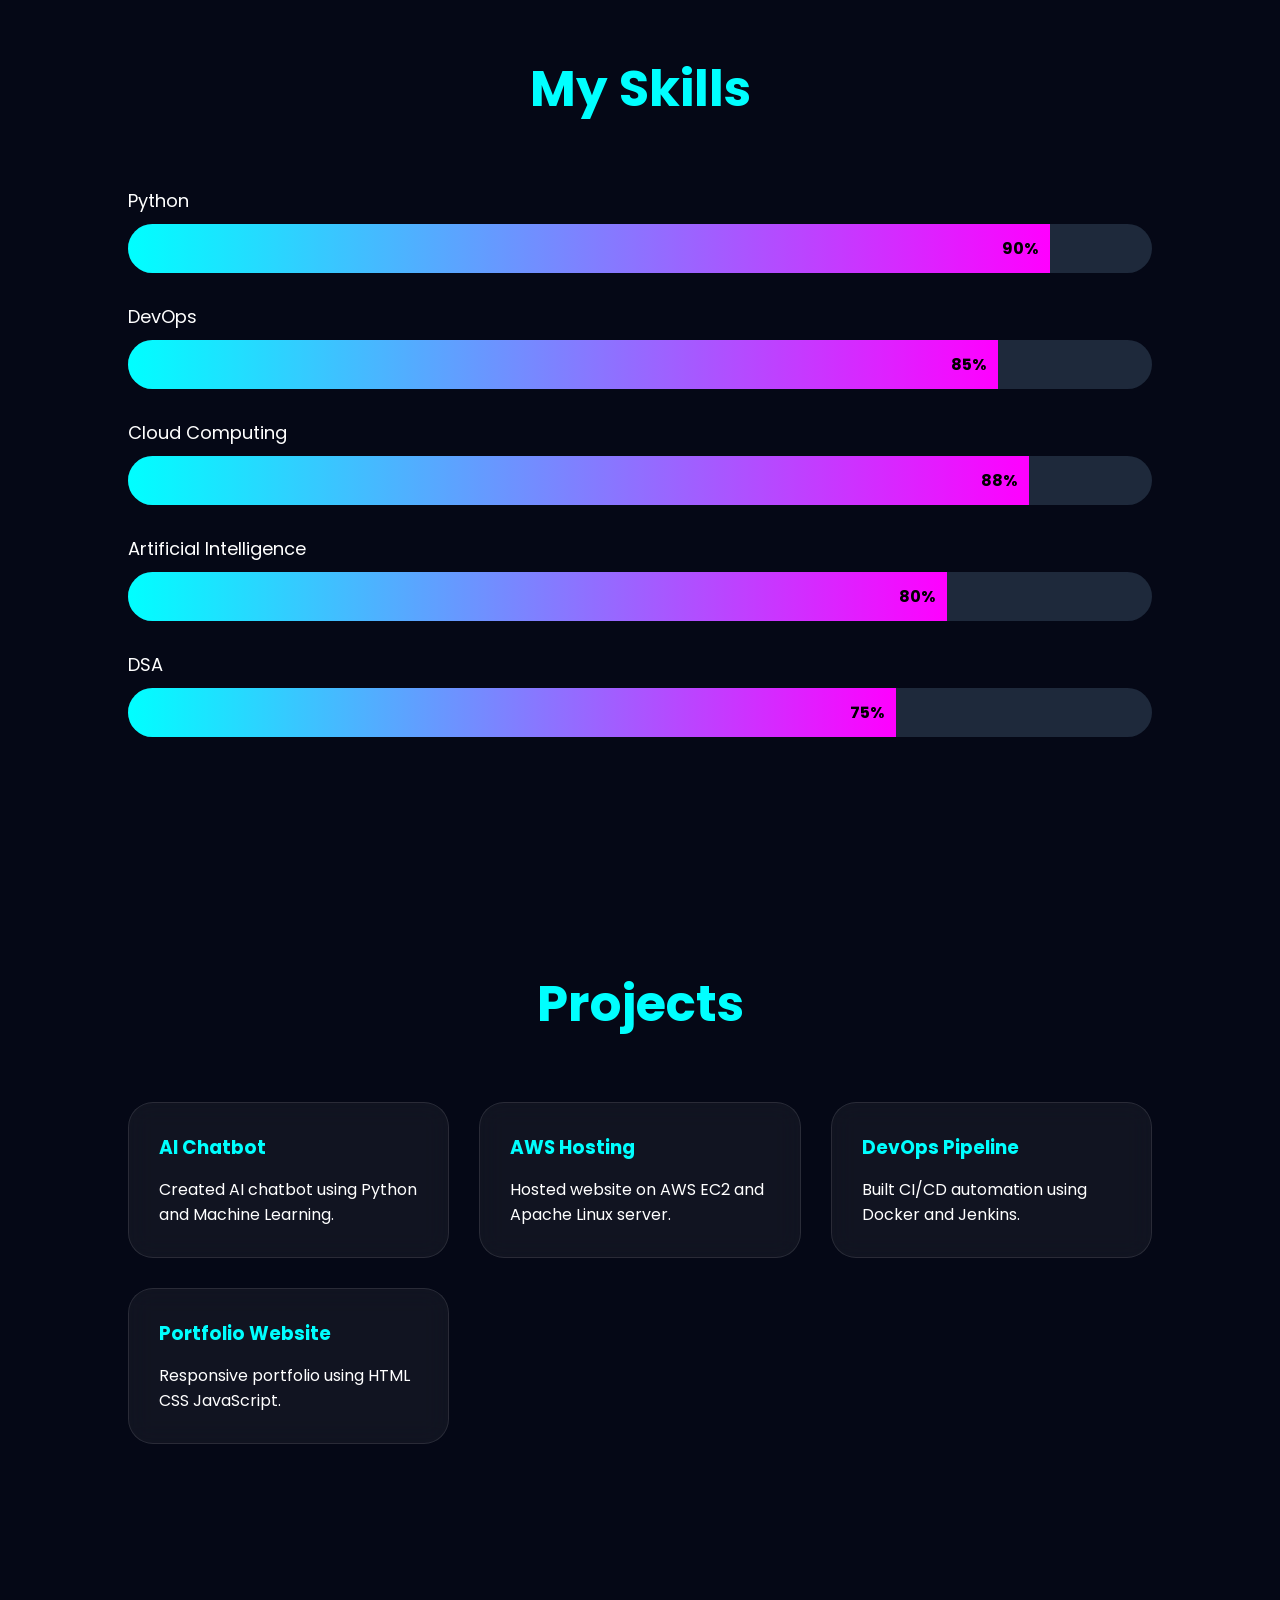
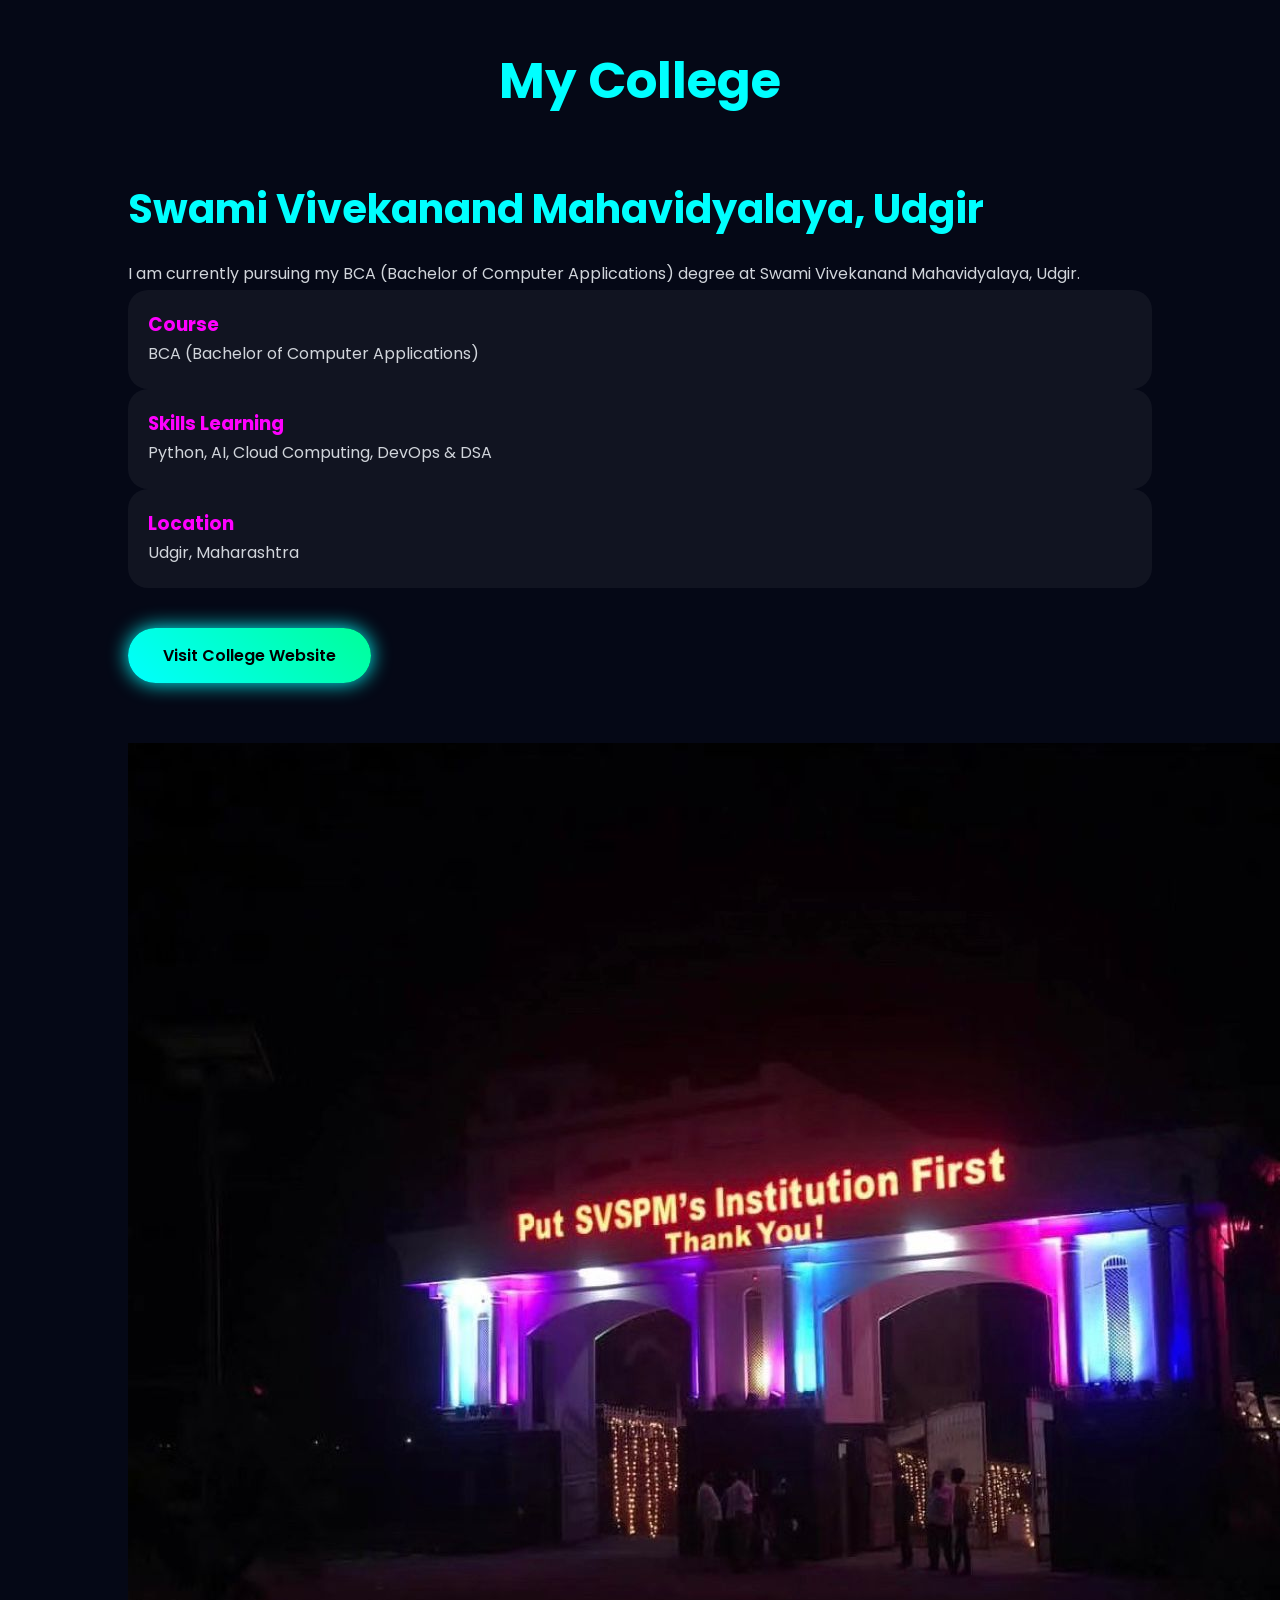
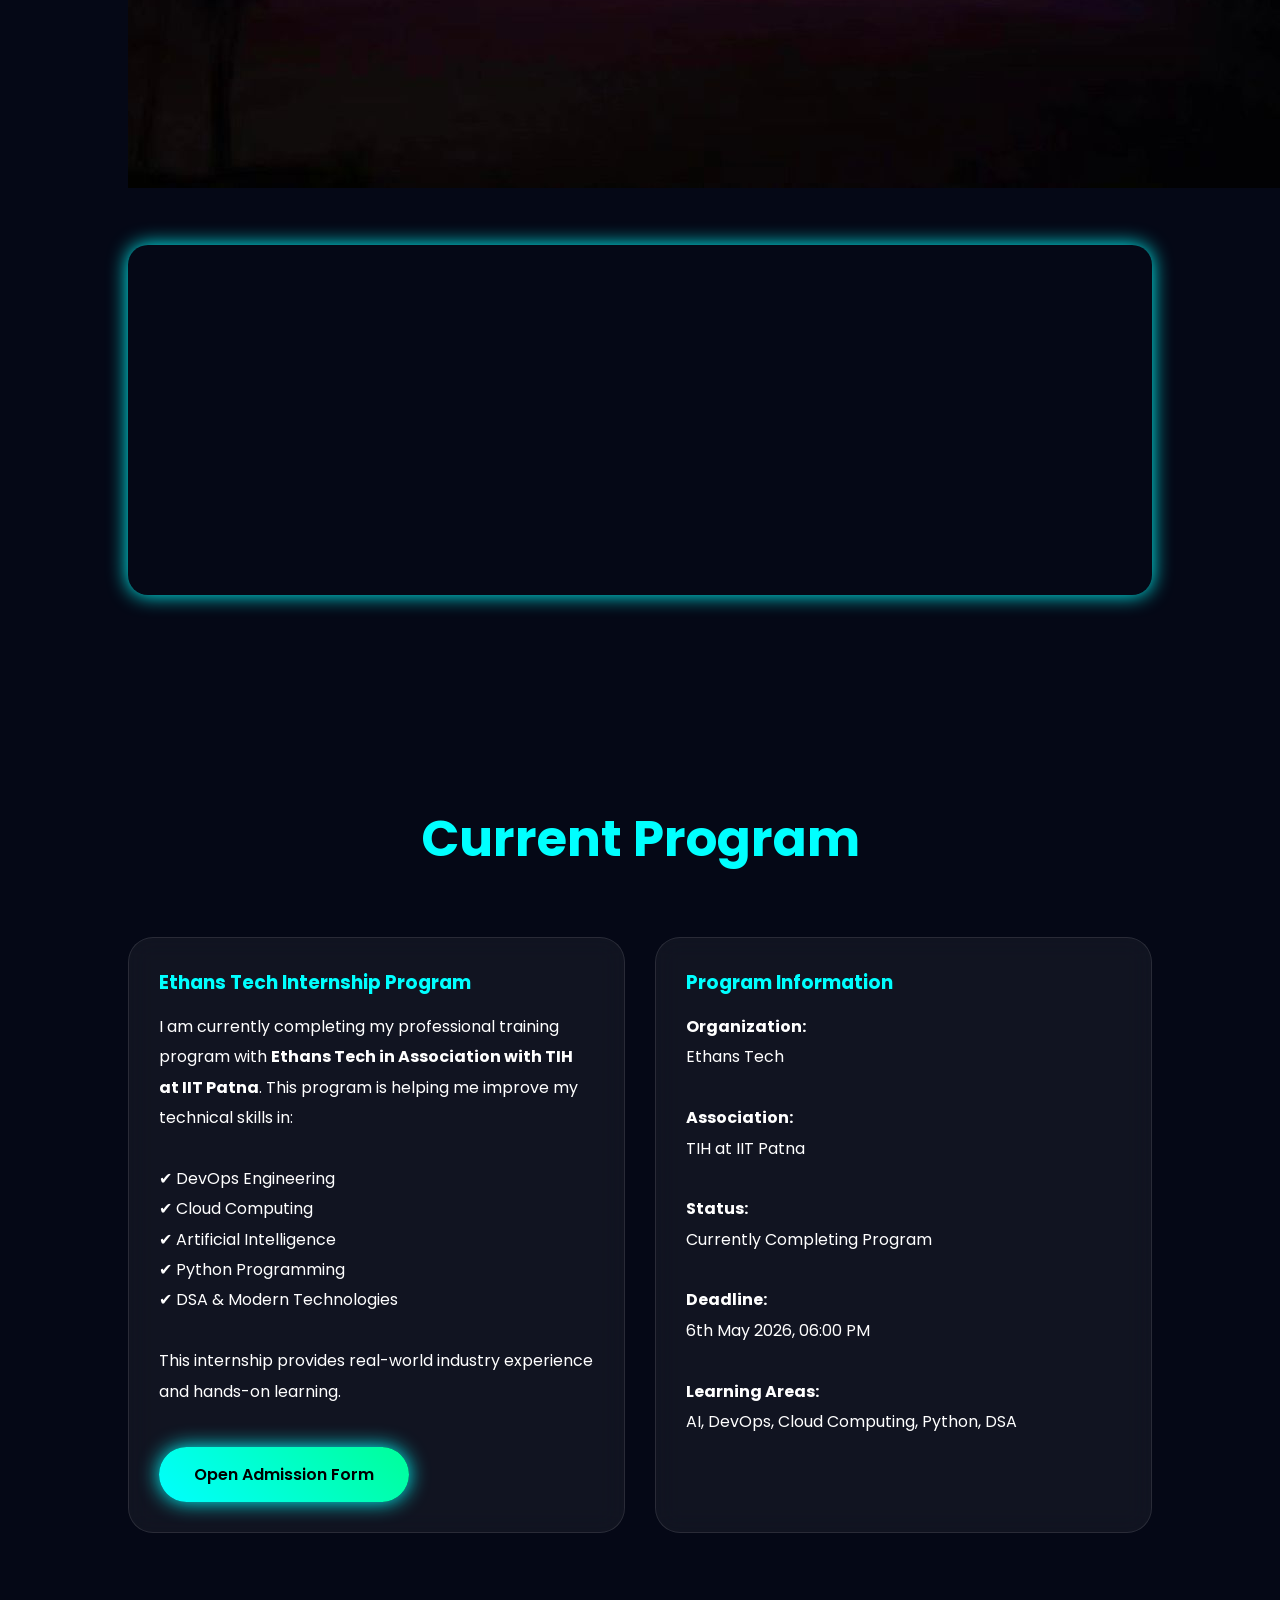
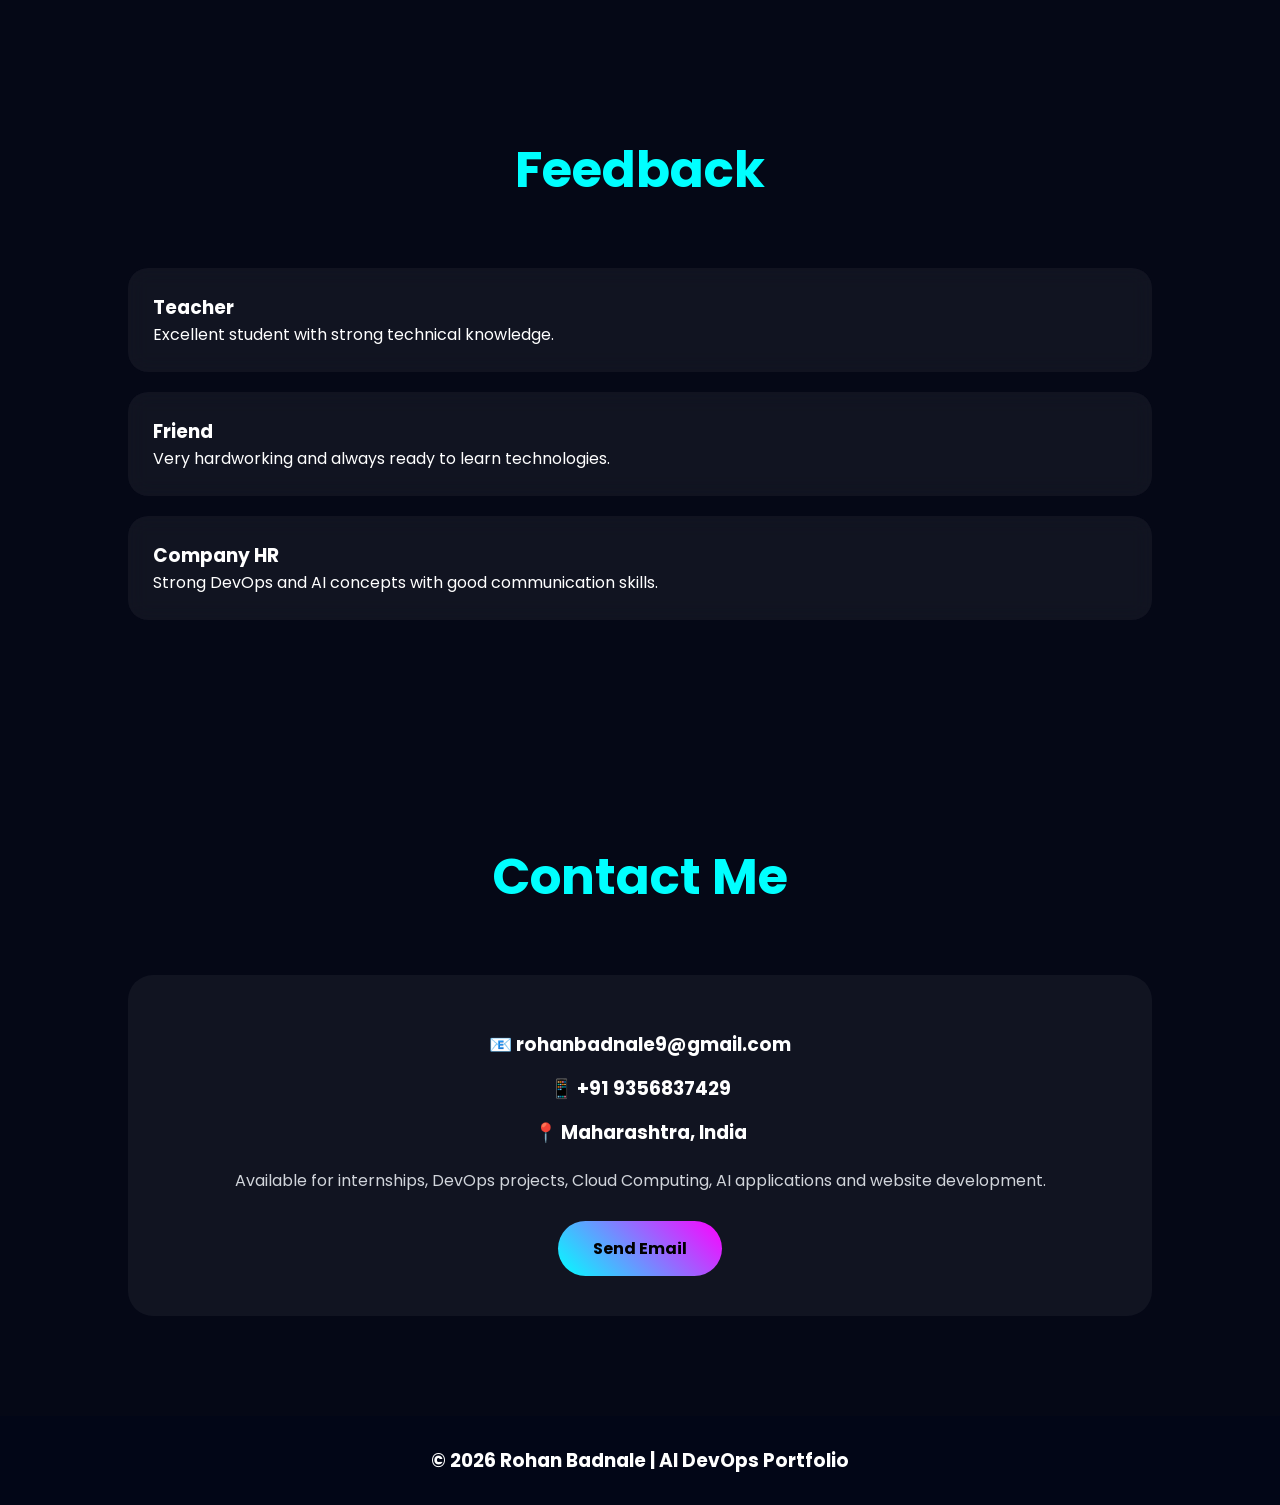
==== commit e47adeaa: "Update index.html" ====
--- a/index.html
+++ b/index.html
@@ -350,11 +350,24 @@
 flex:1;
 }
 
-.college-image img{
-width:100%;
-border-radius:25px;
-box-shadow:0 0 30px #00ffff;
-}
+<div class="college-image">
+
+<!-- OLD COLLEGE PHOTO -->
+
+<img
+src="college.jpg"
+alt="College">
+
+<br><br>
+
+<!-- NEW SPEECH PHOTO -->
+
+<img
+src="speech.jpg"
+alt="College Speech"
+class="second-photo">
+
+</div>
 
 .detail-grid{
 display:grid;
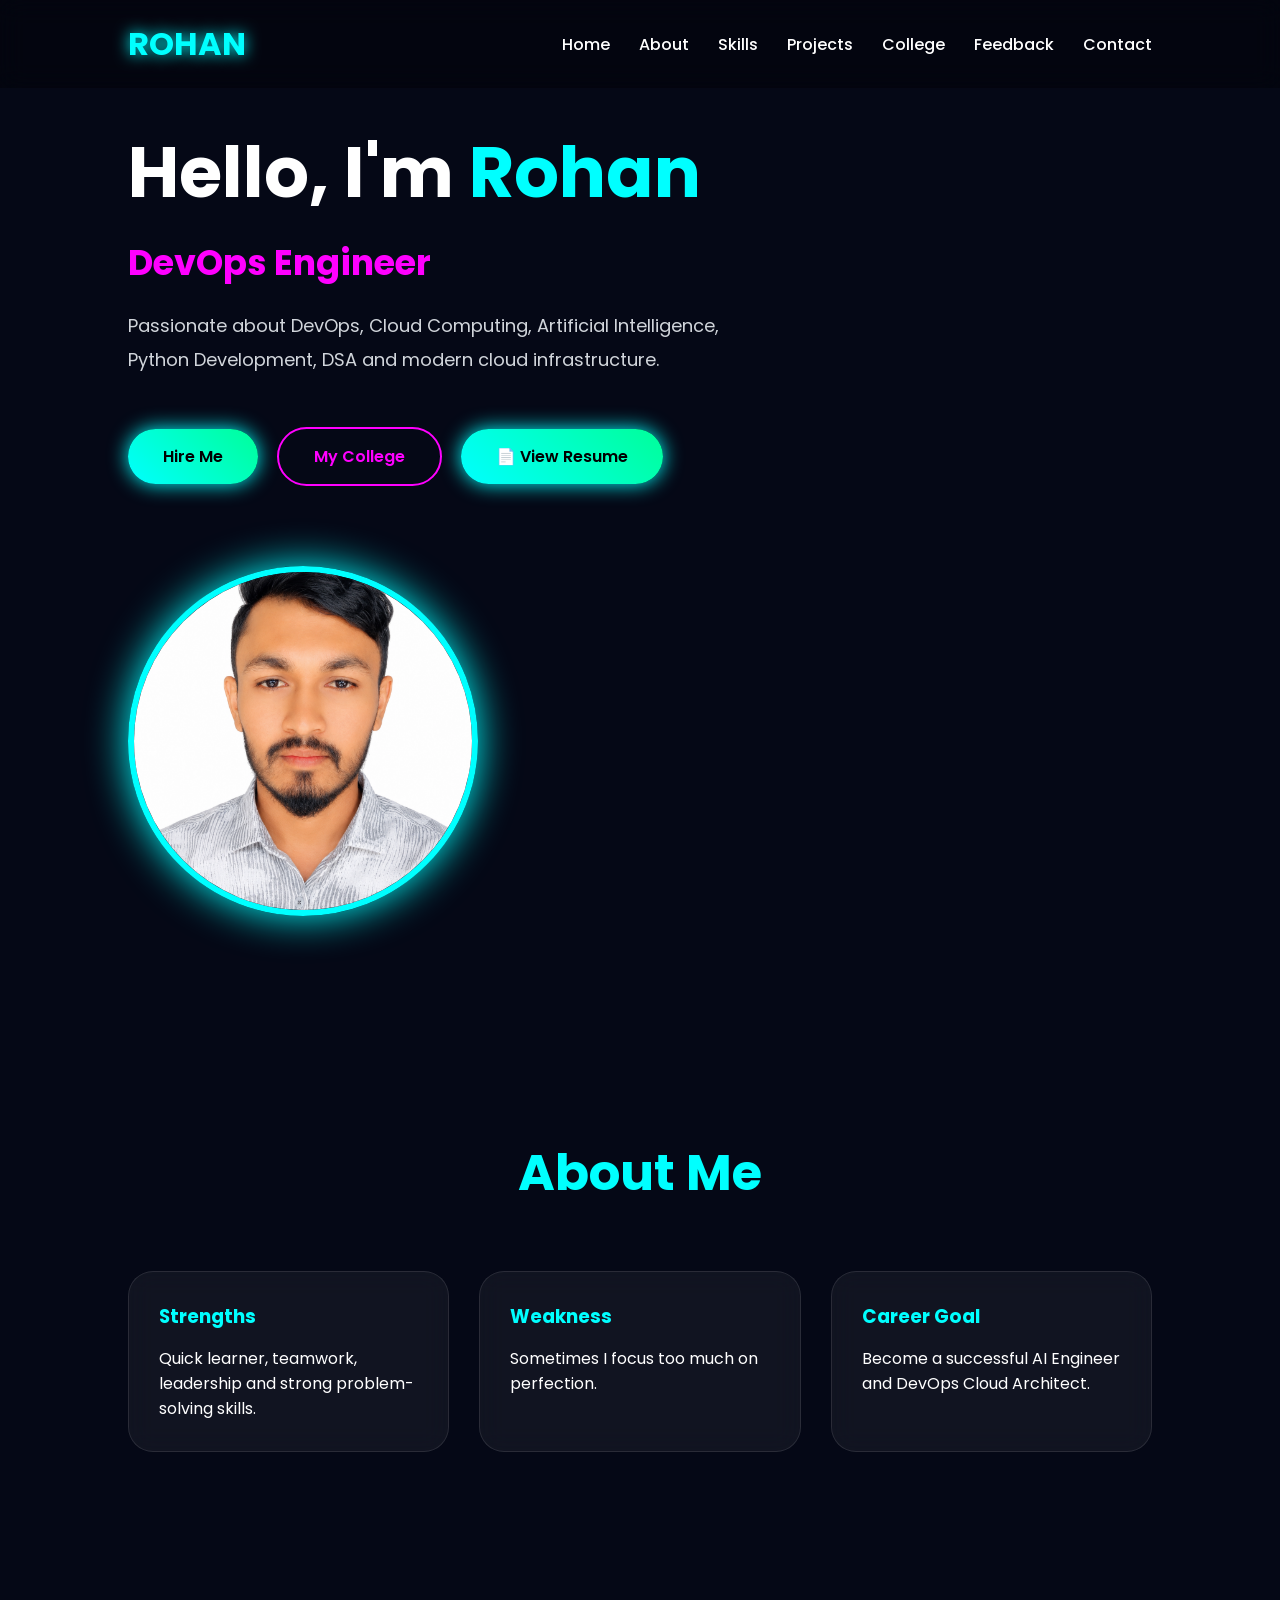
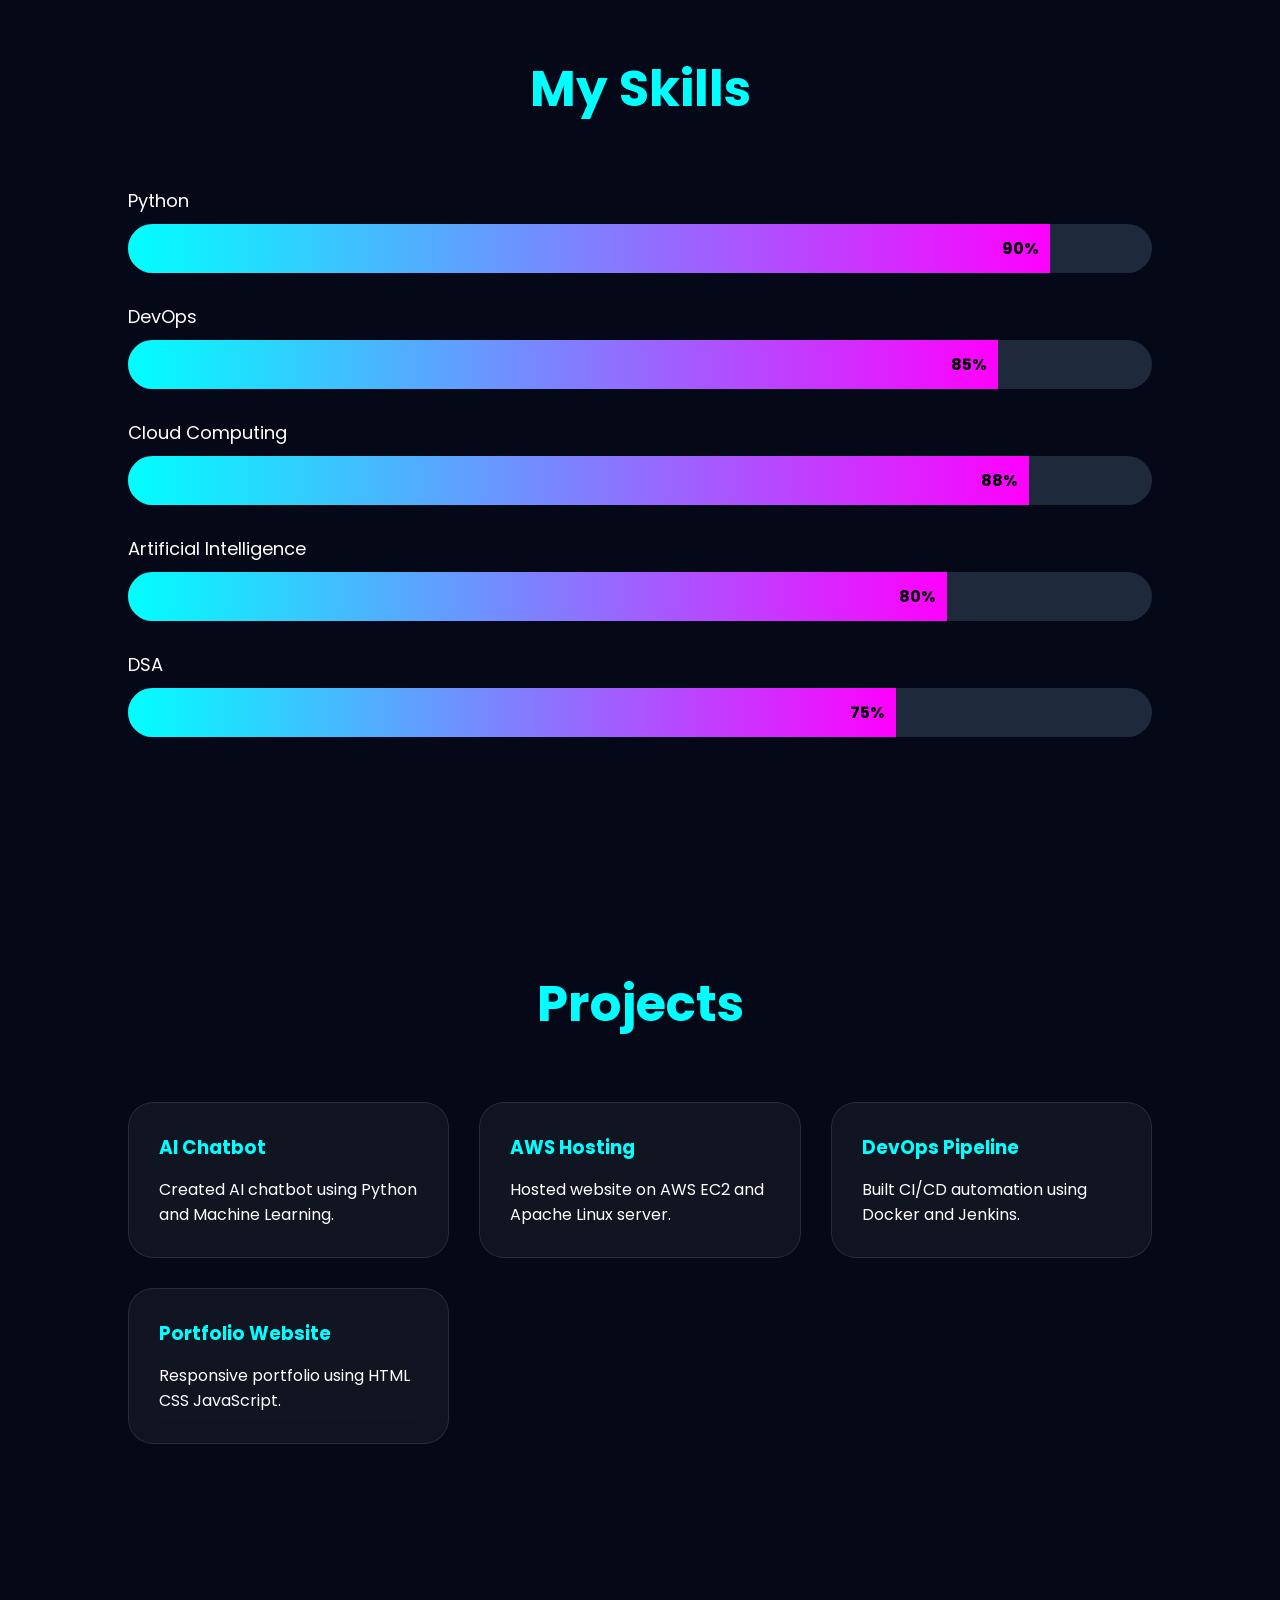
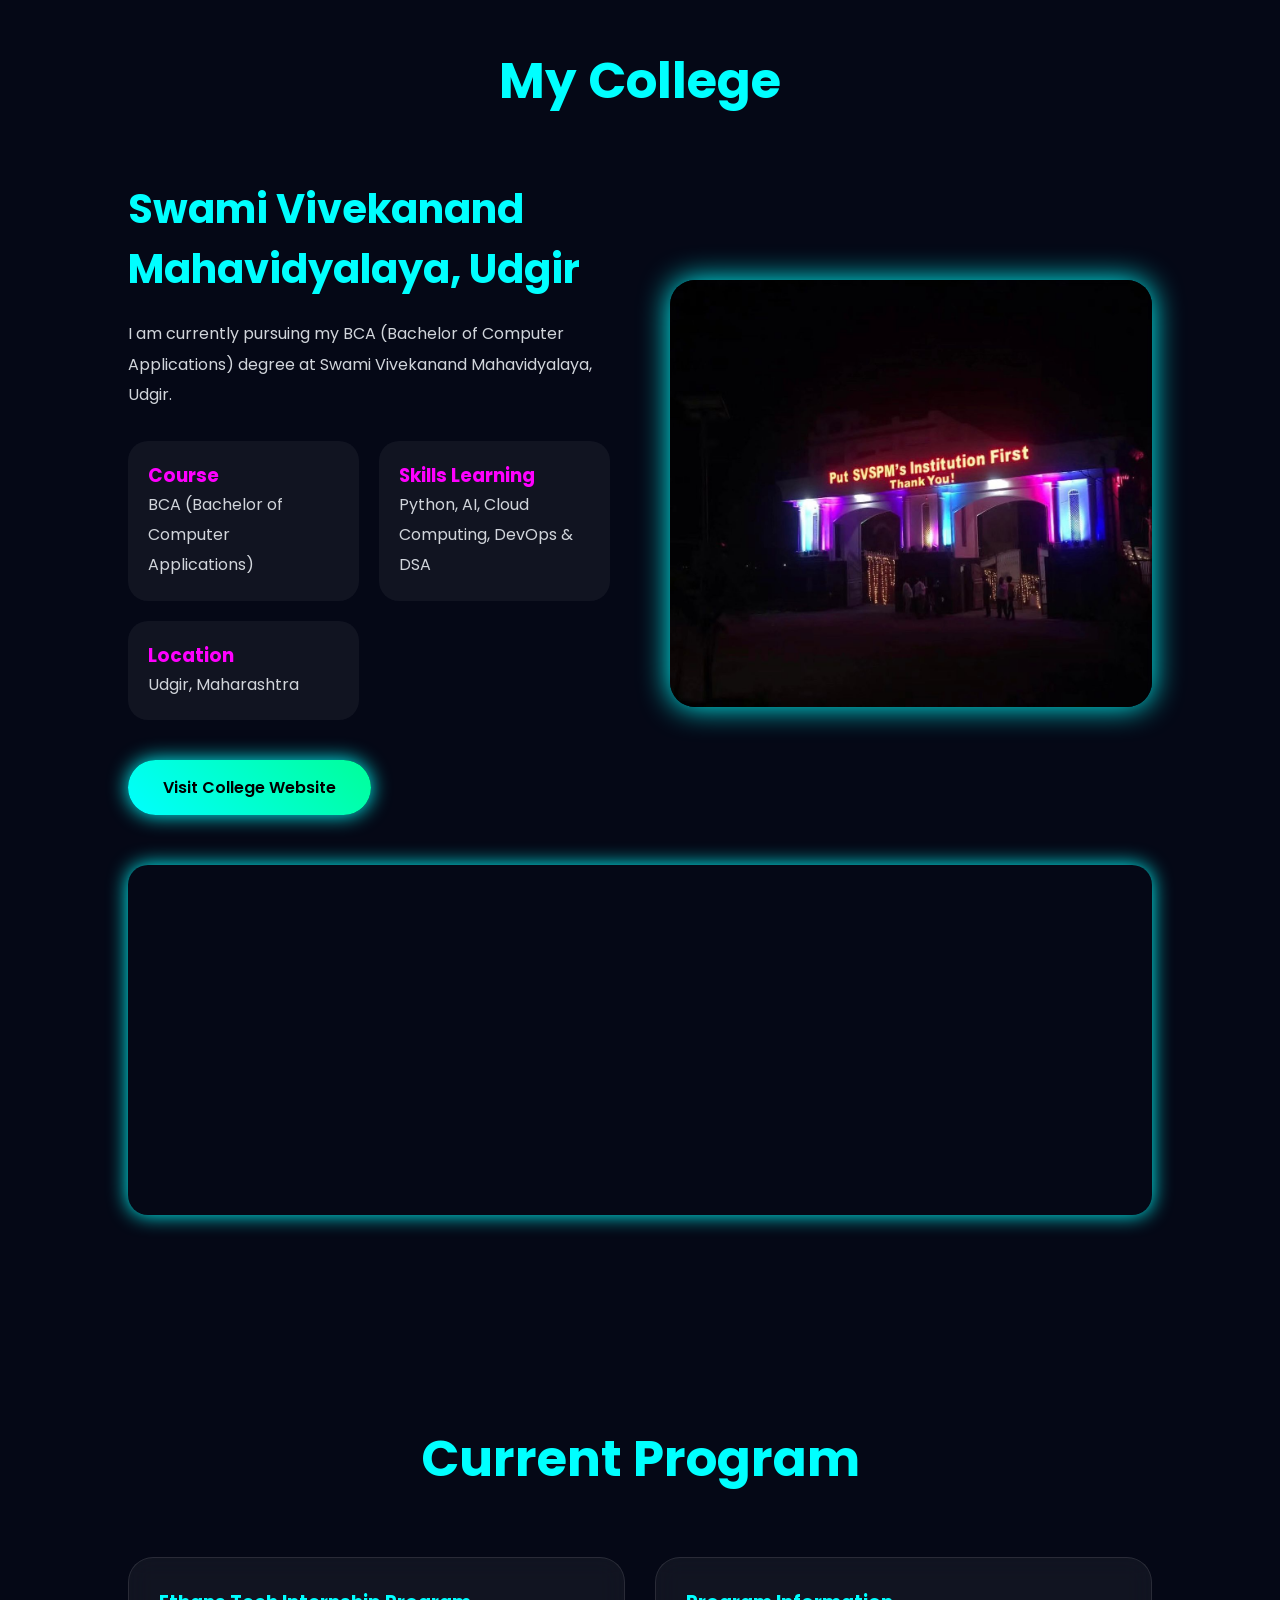
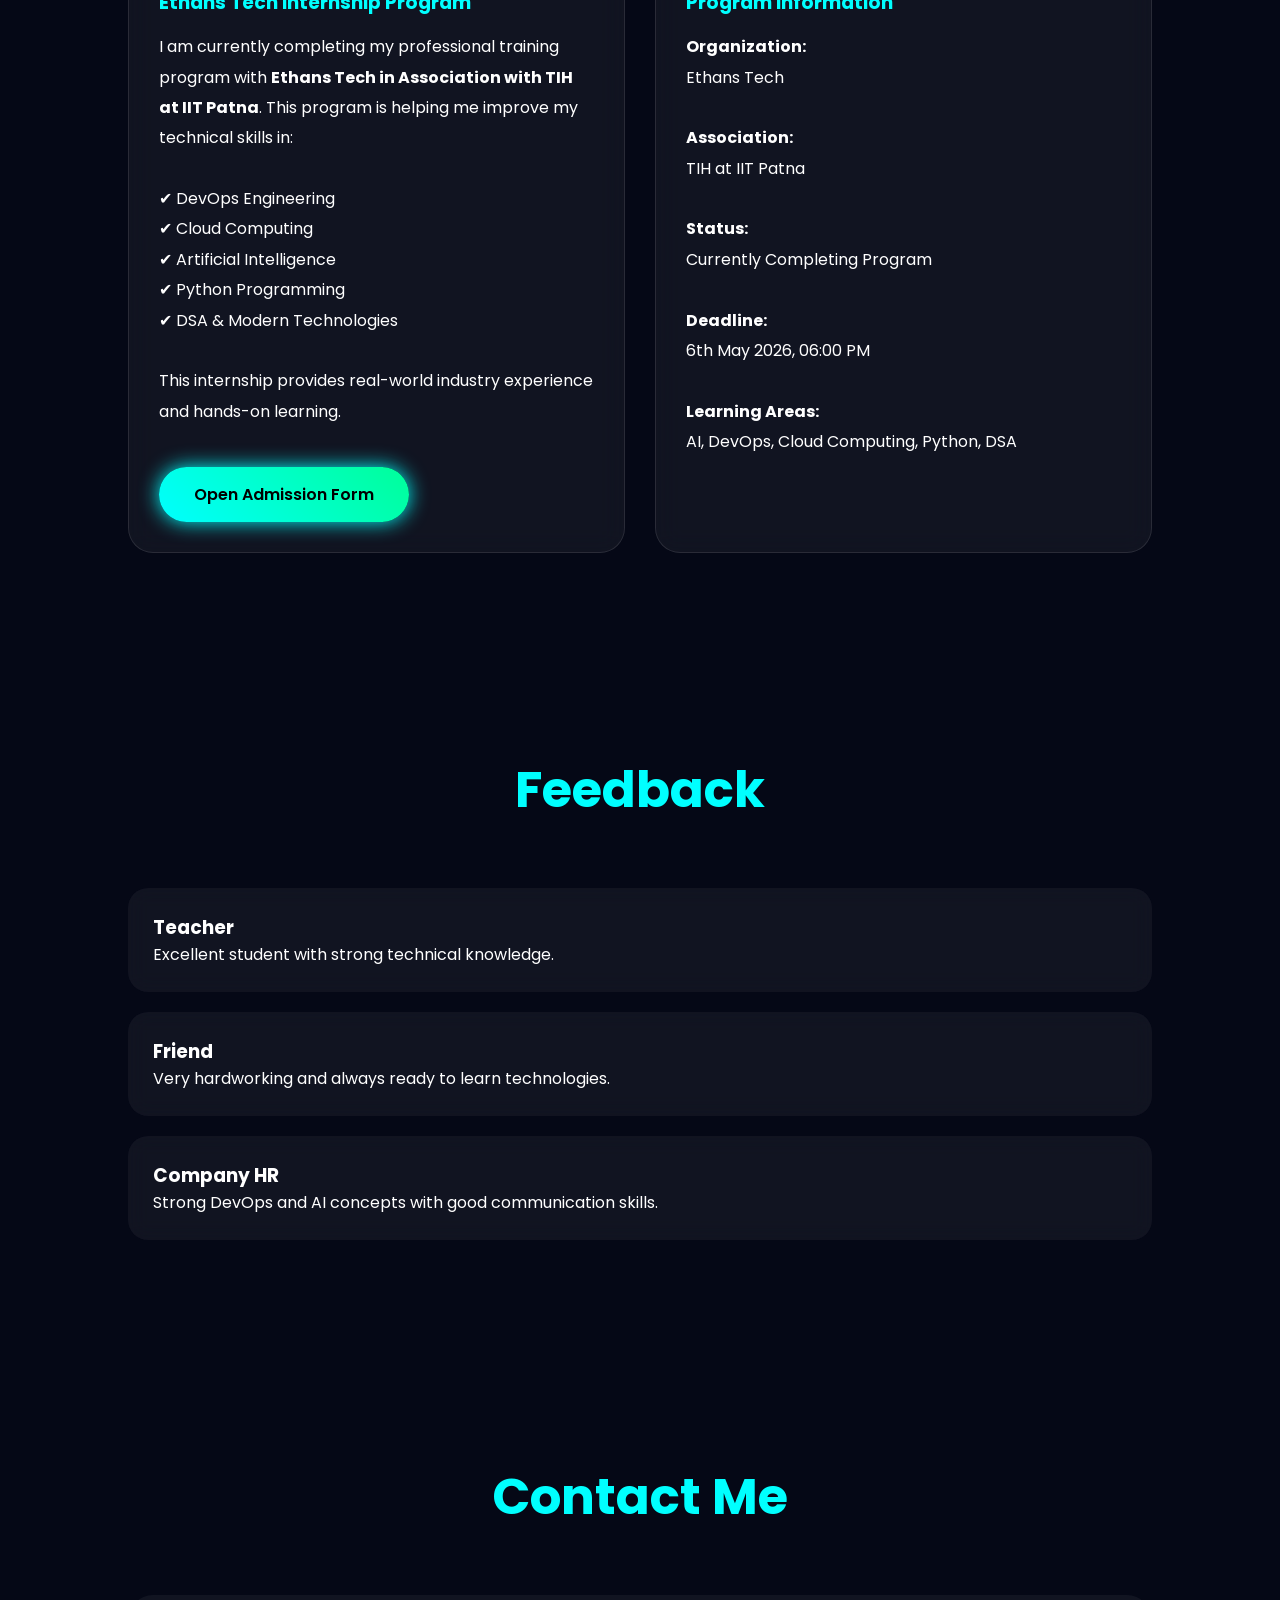
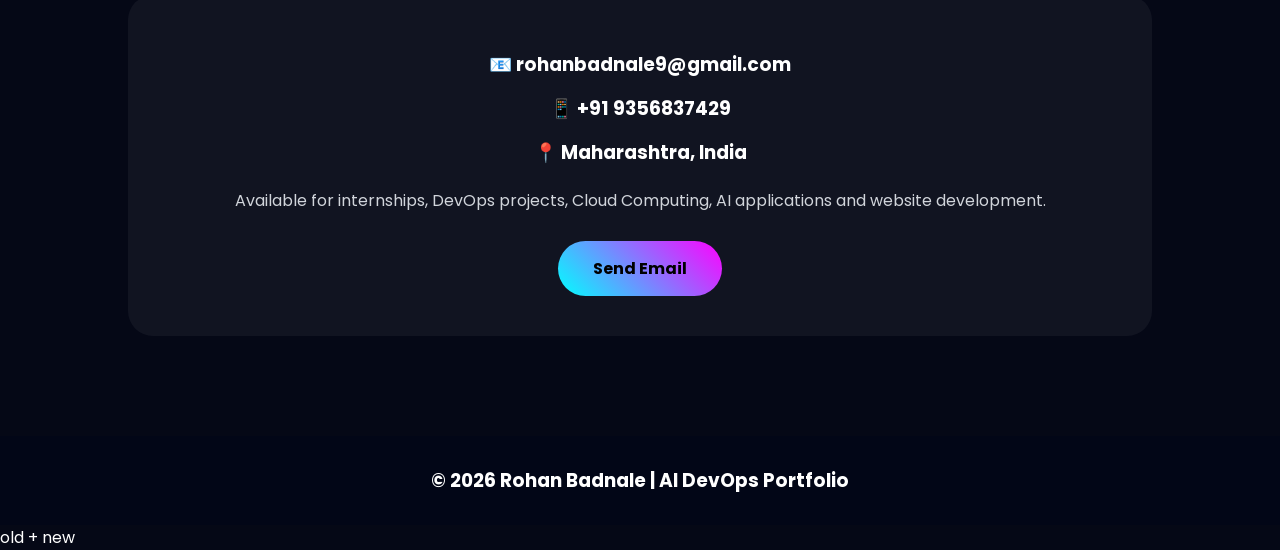
==== commit 42a81a2d: "Update index.html" ====
--- a/index.html
+++ b/index.html
@@ -350,24 +350,11 @@
 flex:1;
 }
 
-<div class="college-image">
-
-<!-- OLD COLLEGE PHOTO -->
-
-<img
-src="college.jpg"
-alt="College">
-
-<br><br>
-
-<!-- NEW SPEECH PHOTO -->
-
-<img
-src="speech.jpg"
-alt="College Speech"
-class="second-photo">
-
-</div>
+.college-image img{
+width:100%;
+border-radius:25px;
+box-shadow:0 0 30px #00ffff;
+}
 
 .detail-grid{
 display:grid;
@@ -1000,3 +987,4 @@
 </body>
 
 </html>
+old + new
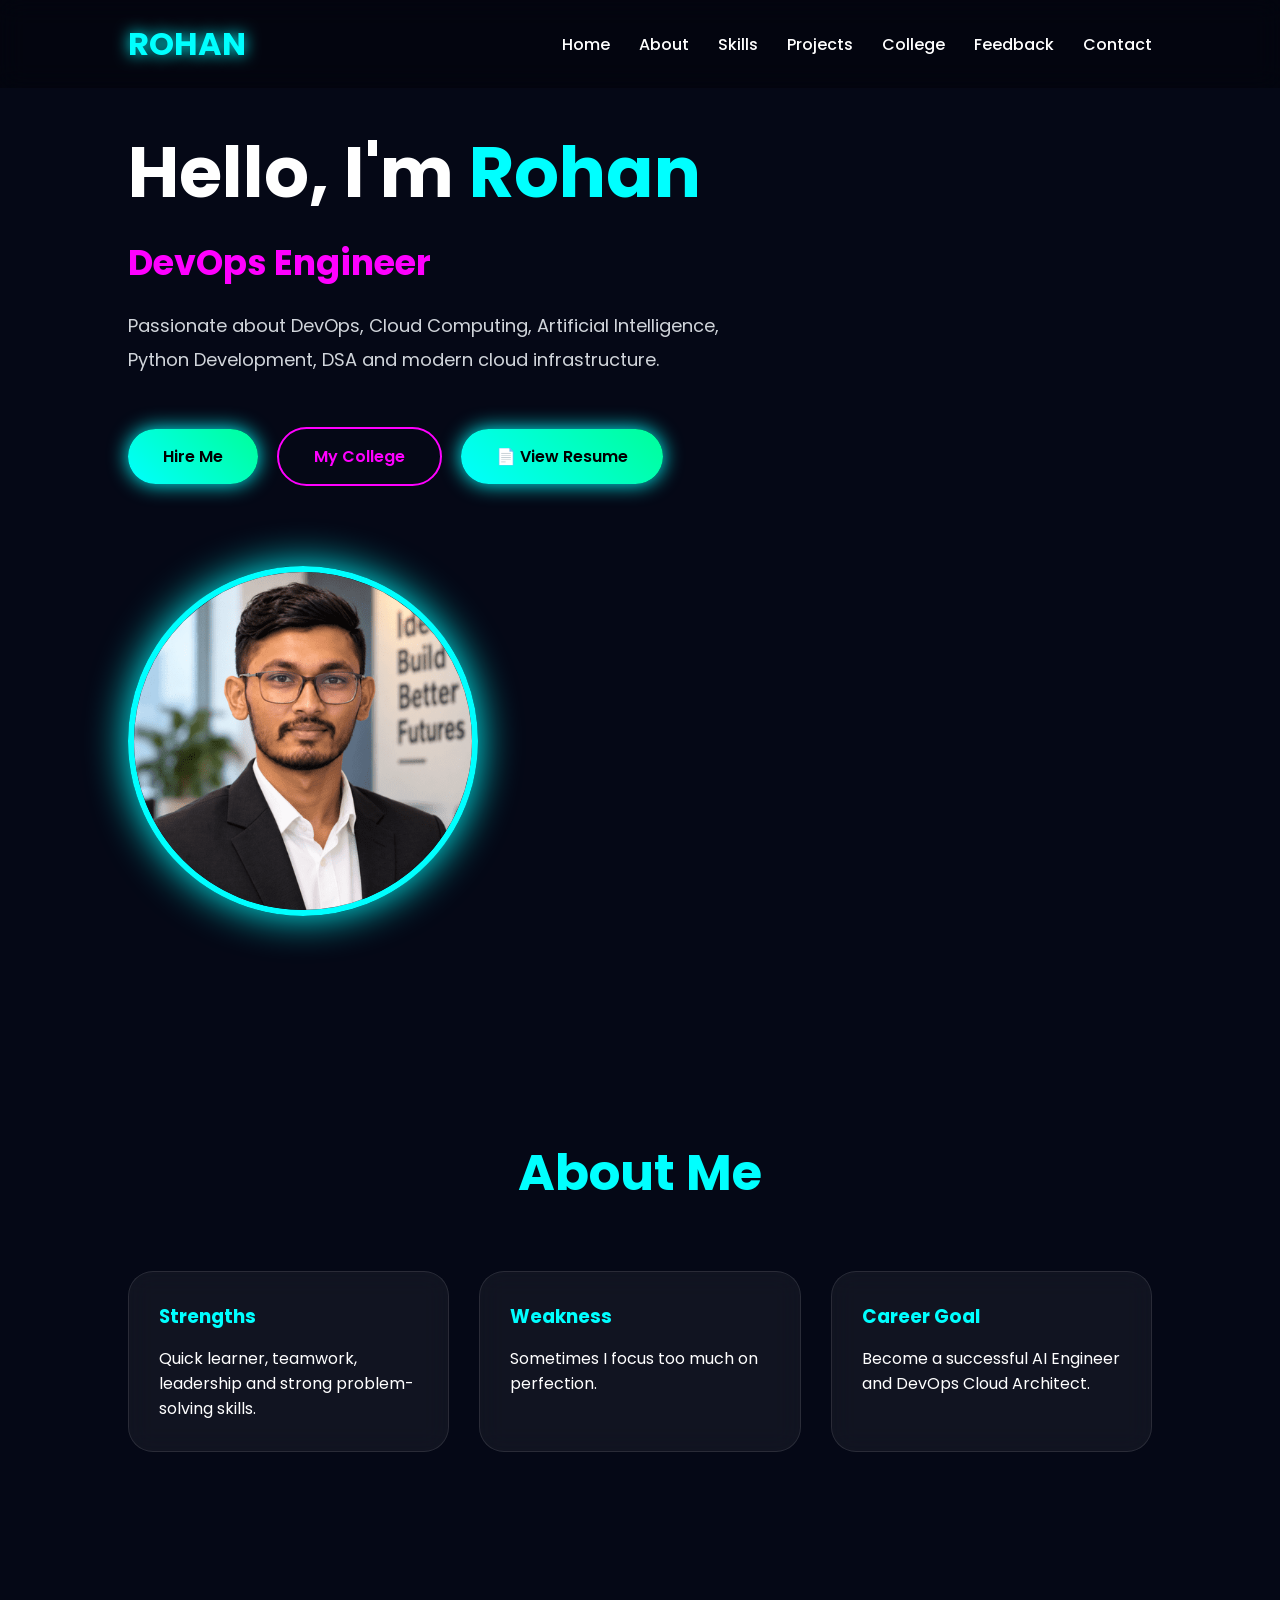
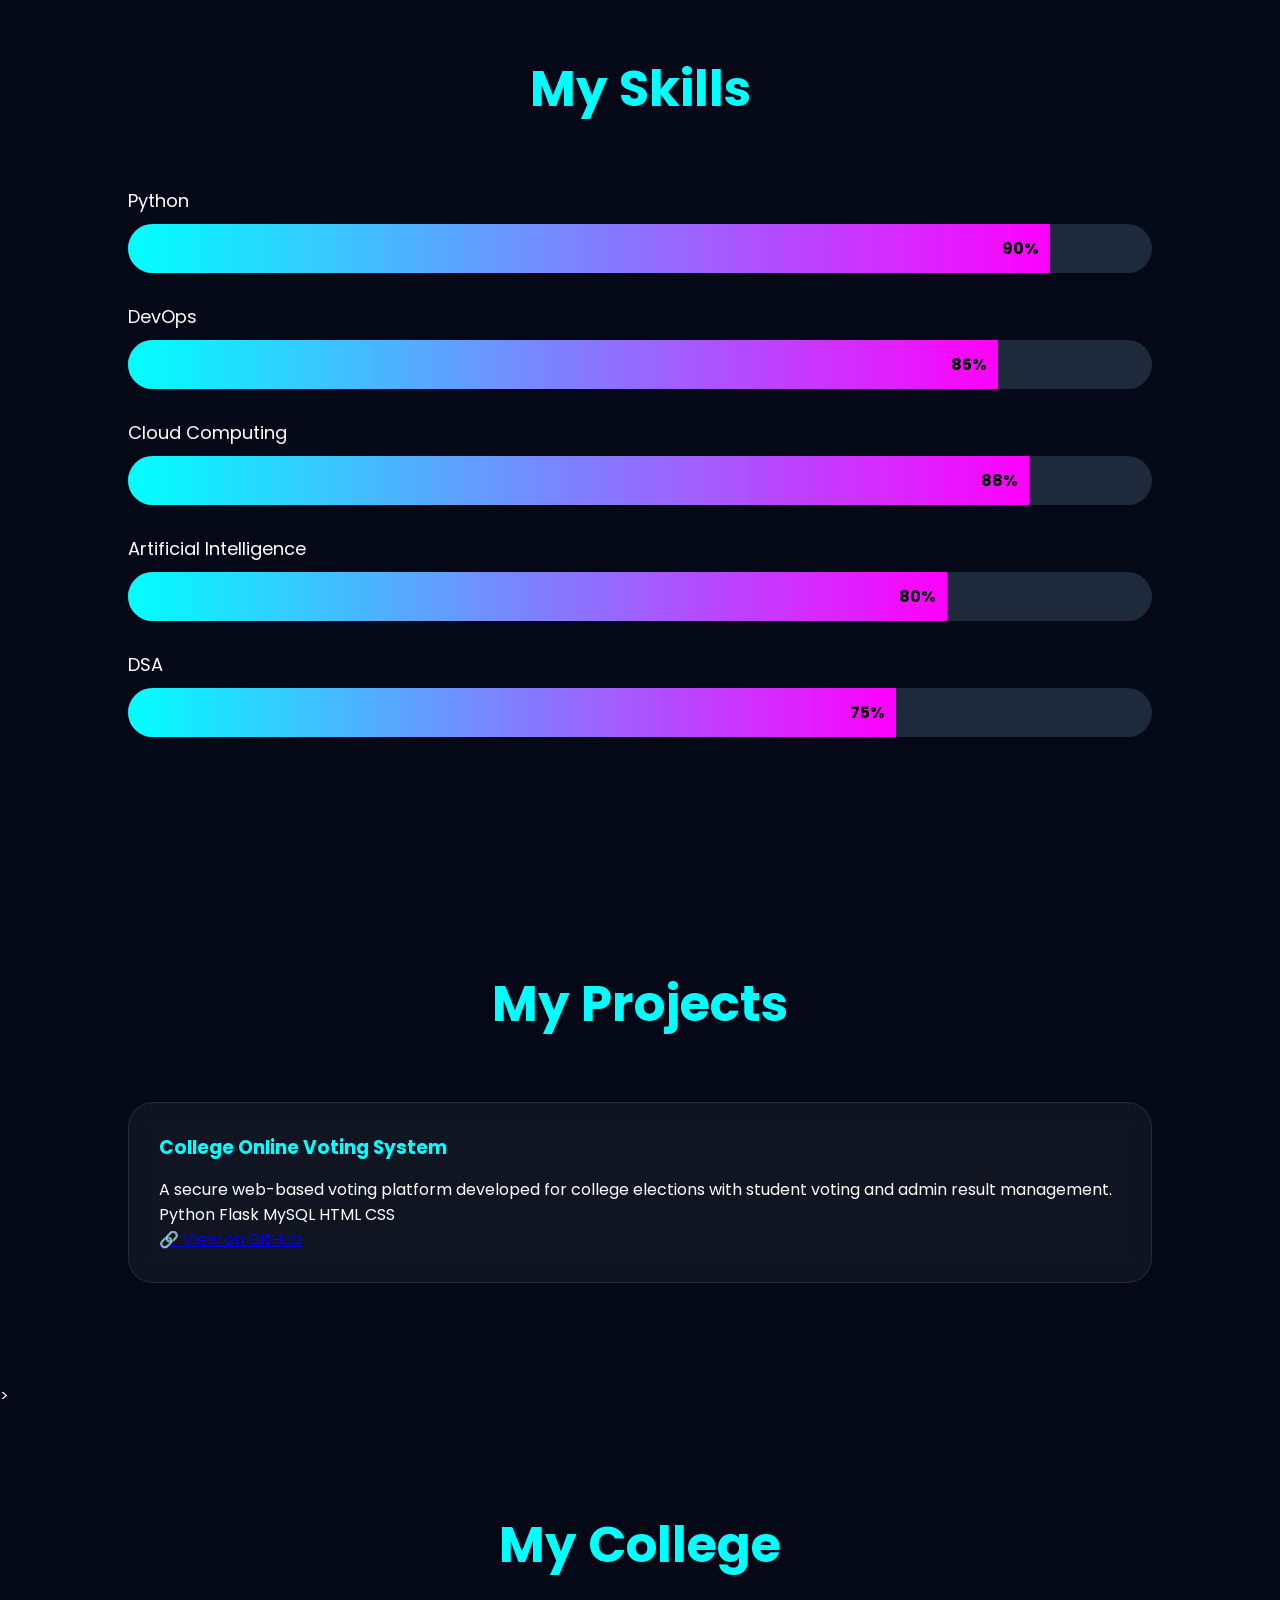
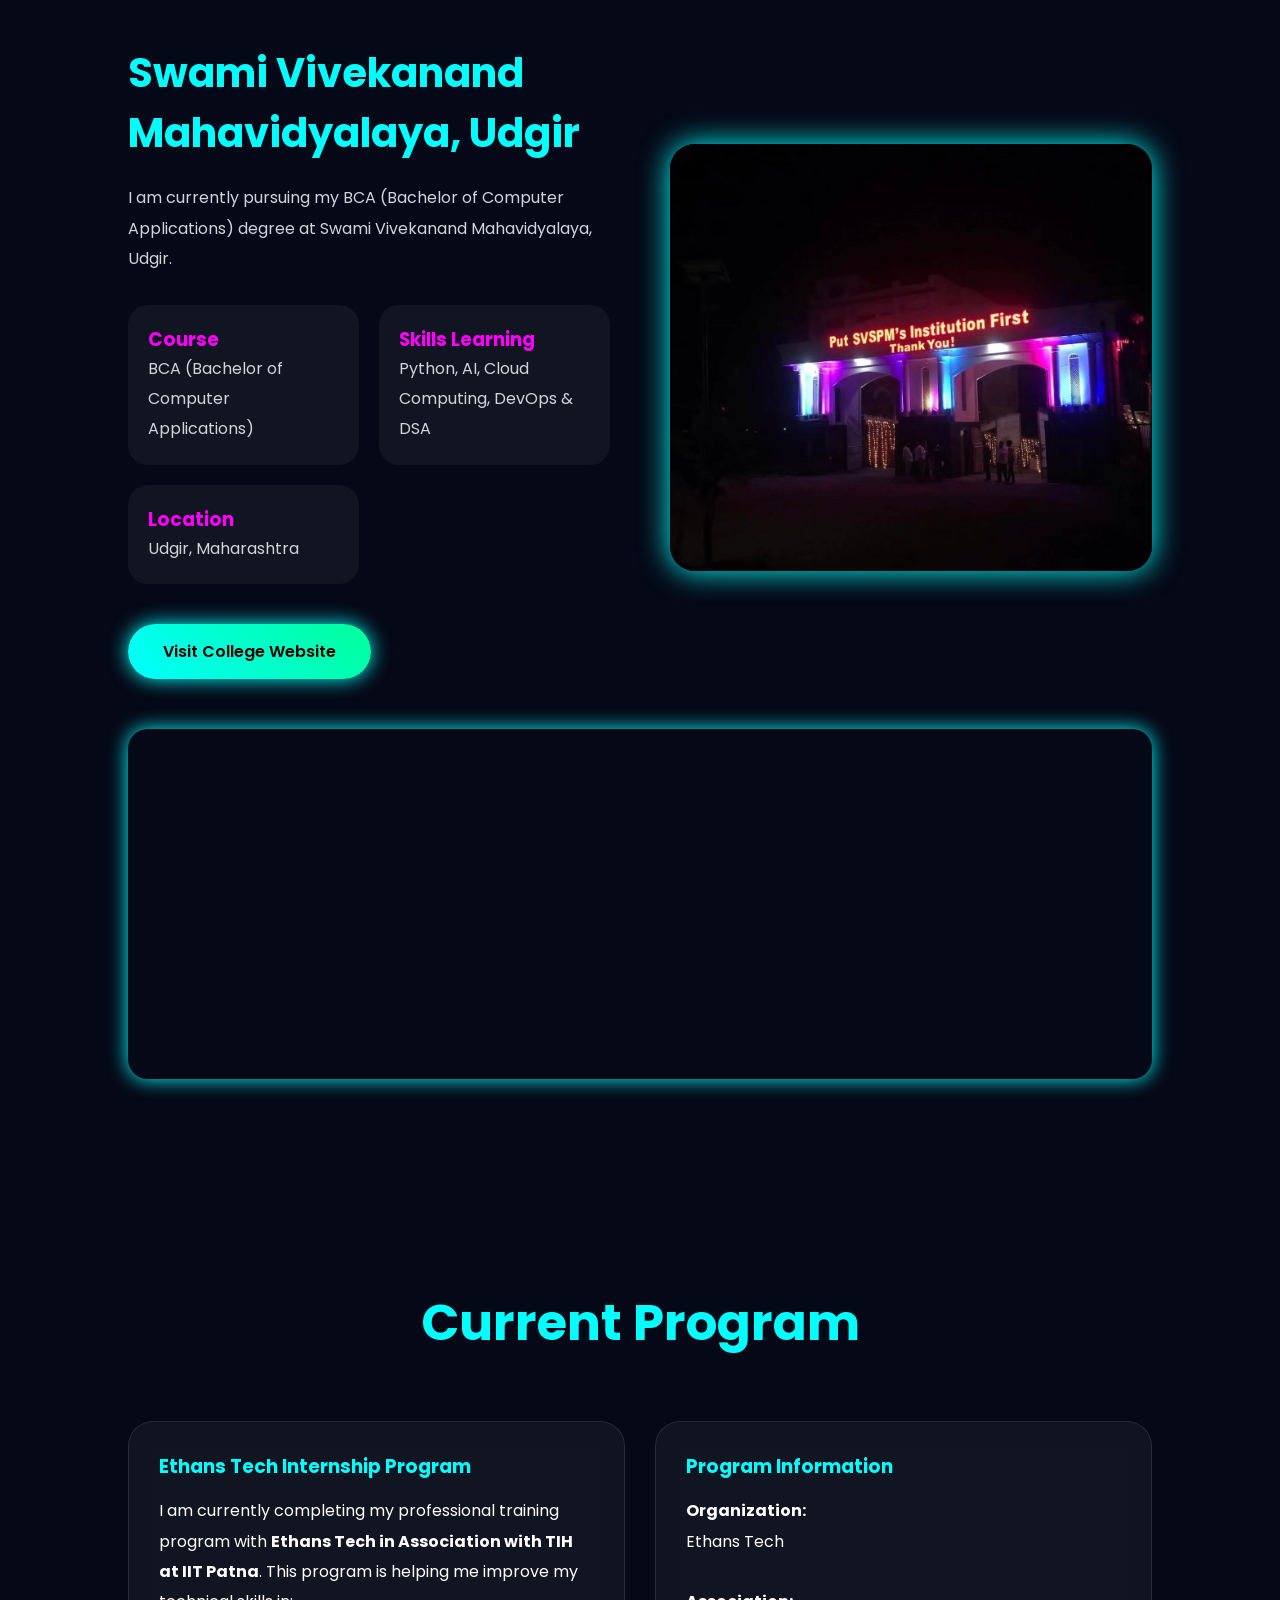
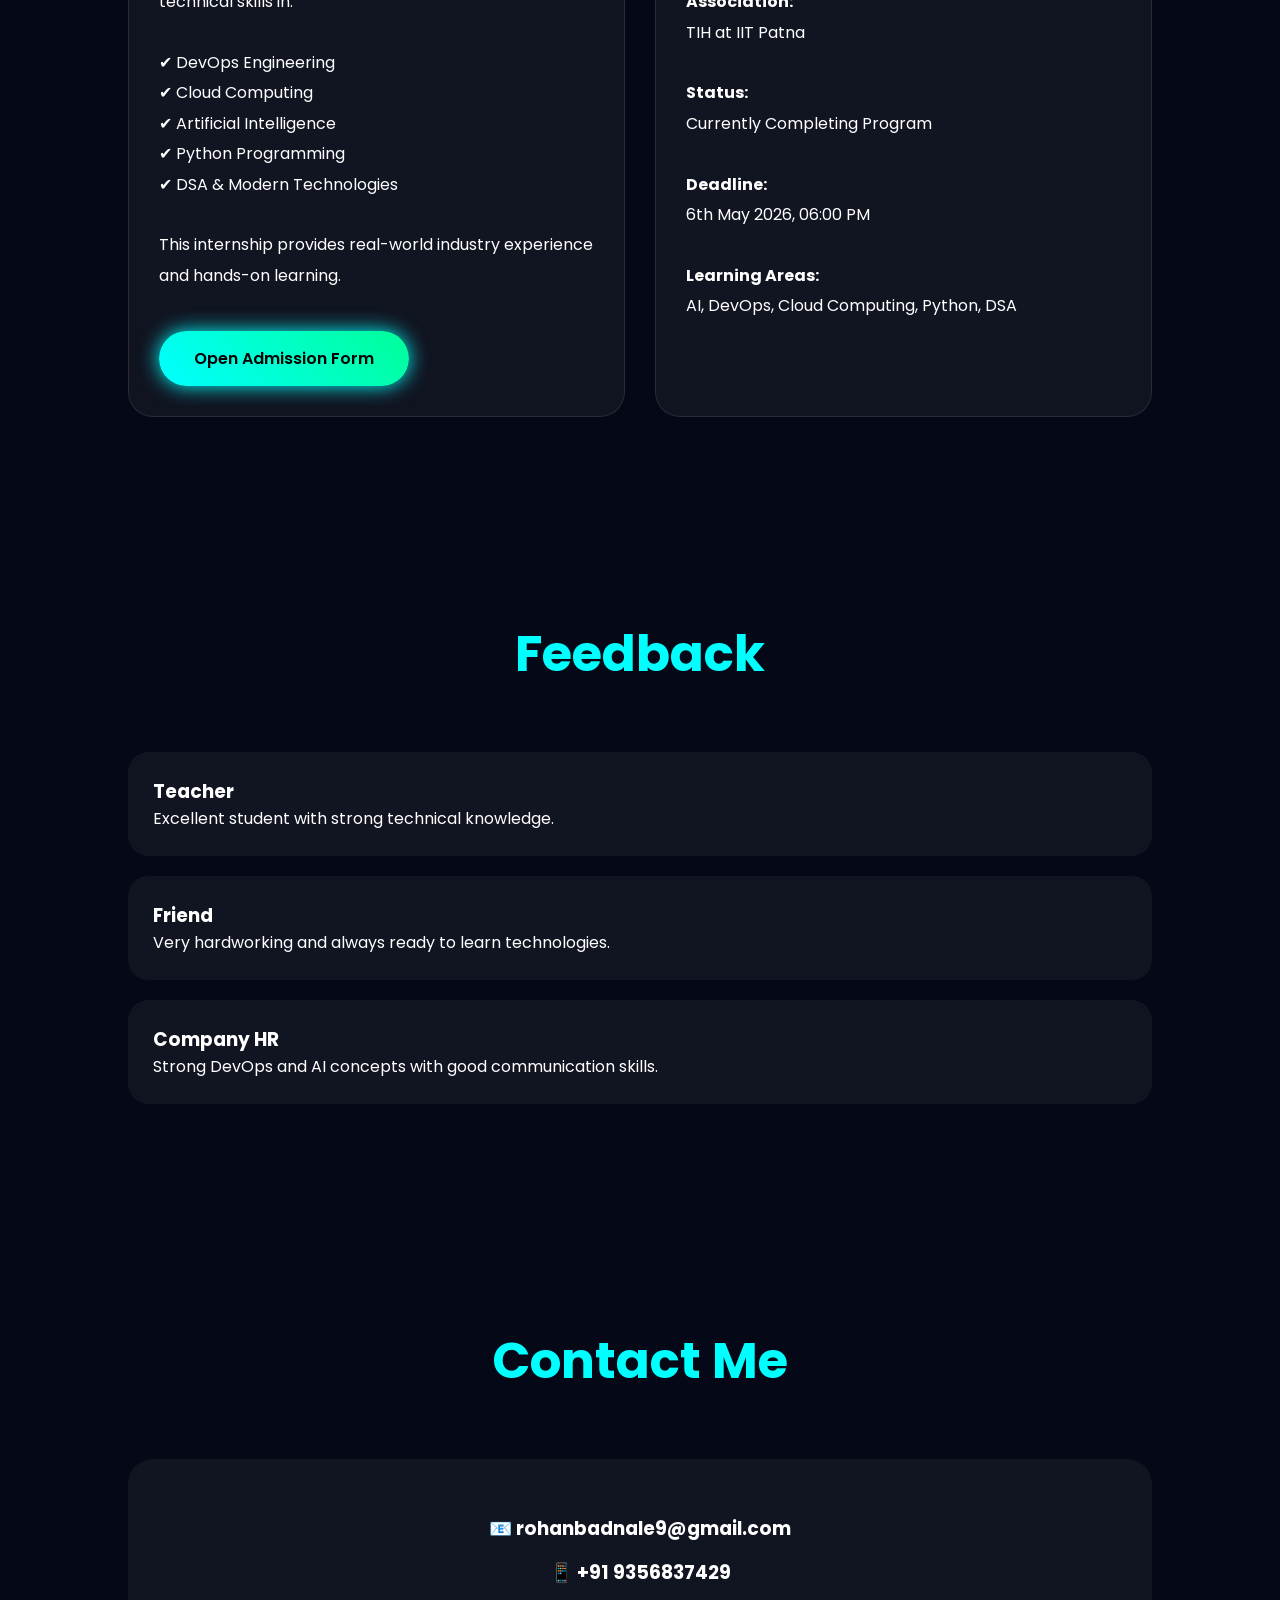
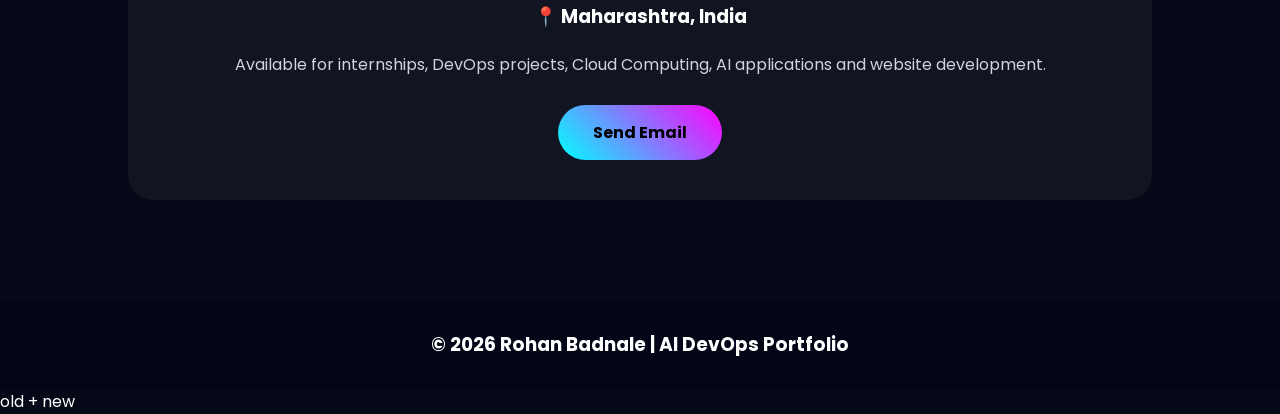
==== commit 0c8b29bf: "Update index.html" ====
--- a/index.html
+++ b/index.html
@@ -644,56 +644,40 @@
 </section>
 
 <!-- PROJECTS -->
-
 <section id="projects">
 
-<h2 class="title">Projects</h2>
-
-<div class="cards">
-
-<div class="card">
-
-<h3>AI Chatbot</h3>
-
-<p>
-Created AI chatbot using Python and Machine Learning.
-</p>
-
-</div>
-
-<div class="card">
-
-<h3>AWS Hosting</h3>
-
-<p>
-Hosted website on AWS EC2 and Apache Linux server.
-</p>
-
-</div>
-
-<div class="card">
-
-<h3>DevOps Pipeline</h3>
-
-<p>
-Built CI/CD automation using Docker and Jenkins.
-</p>
-
-</div>
-
-<div class="card">
-
-<h3>Portfolio Website</h3>
-
-<p>
-Responsive portfolio using HTML CSS JavaScript.
-</p>
-
-</div>
-
-</div>
-
-</section>
+    <h2 class="title">My Projects</h2>
+
+    <div class="cards">
+
+        <div class="card project-card">
+            <h3>College Online Voting System</h3>
+
+            <p>
+                A secure web-based voting platform developed for college
+                elections with student voting and admin result management.
+            </p>
+
+            <div class="tech-stack">
+                <span>Python</span>
+                <span>Flask</span>
+                <span>MySQL</span>
+                <span>HTML</span>
+                <span>CSS</span>
+            </div>
+
+            <a href="YOUR_GITHUB_REPO"
+               target="_blank"
+               class="project-btn">
+                🔗 View on GitHub
+            </a>
+        </div>
+
+        <!-- More GitHub projects will be added here -->
+
+    </div>
+
+</section>>
 
 <!-- COLLEGE -->
 
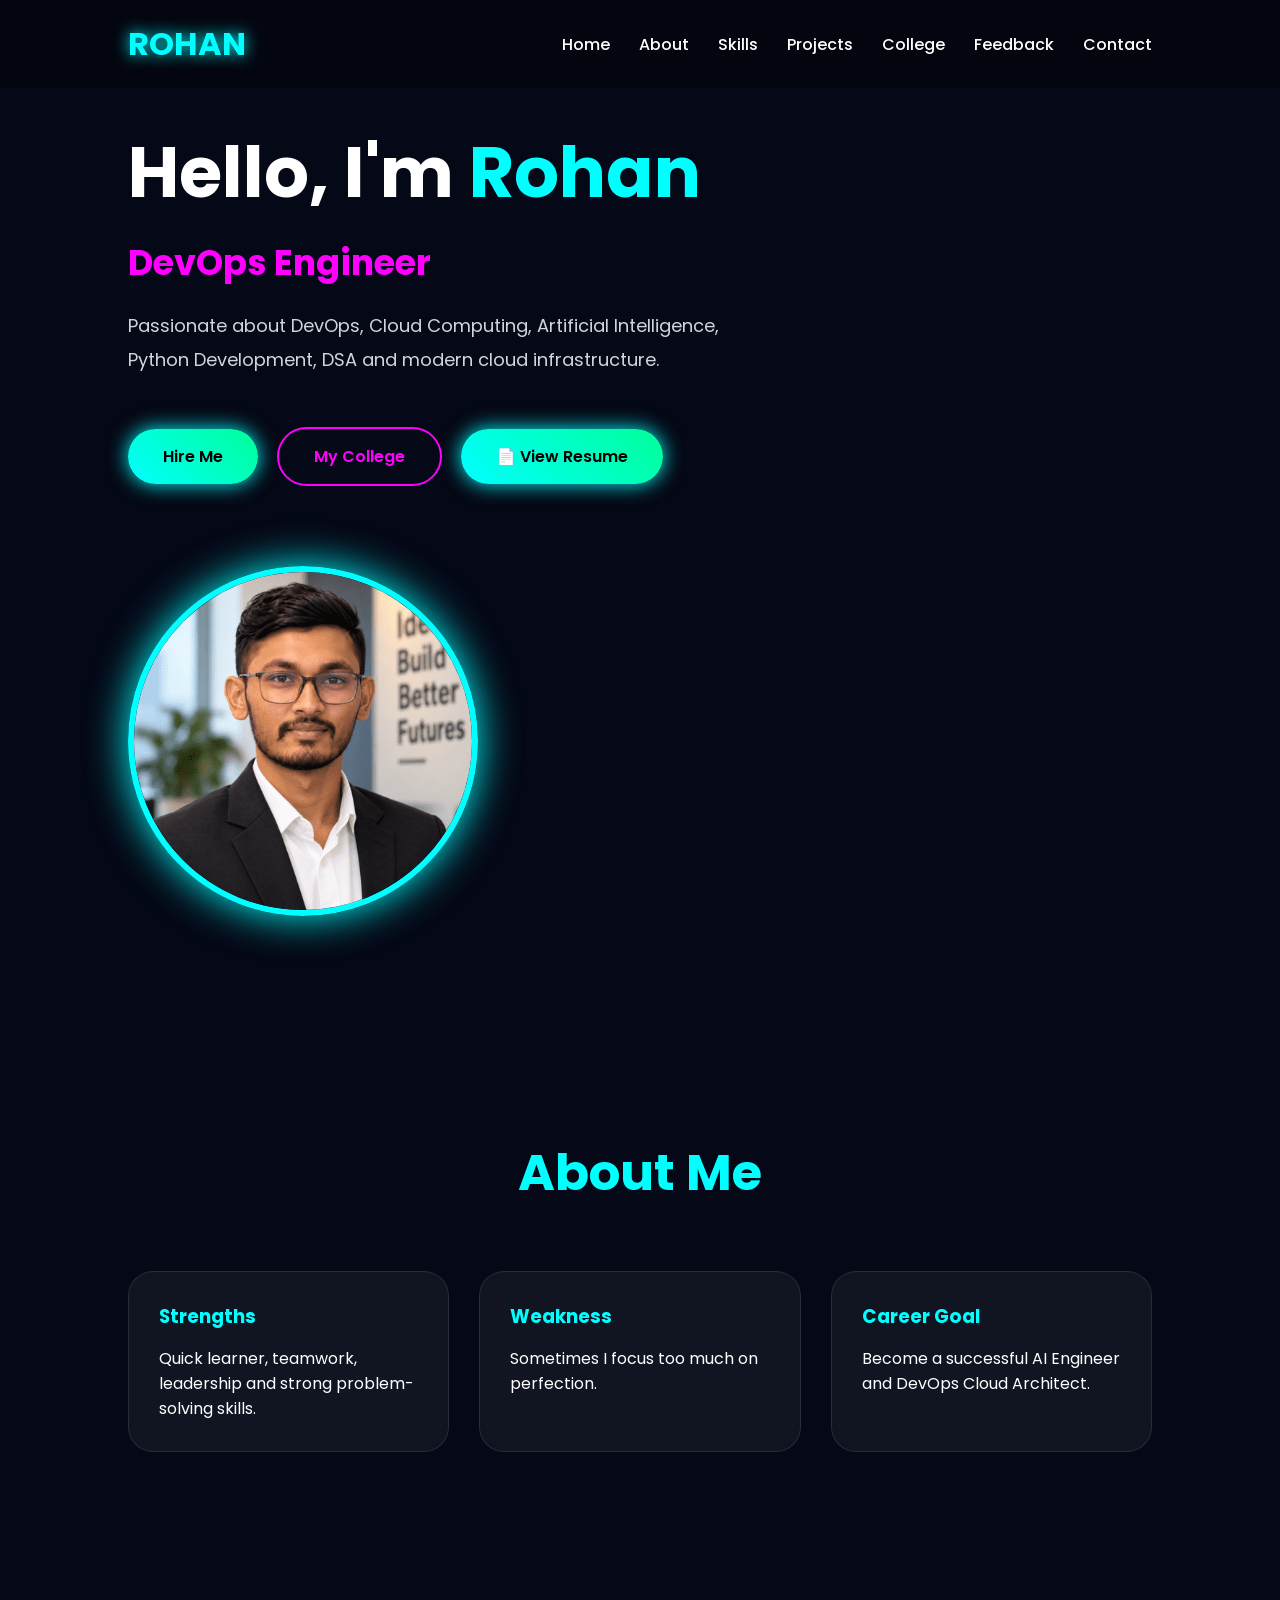
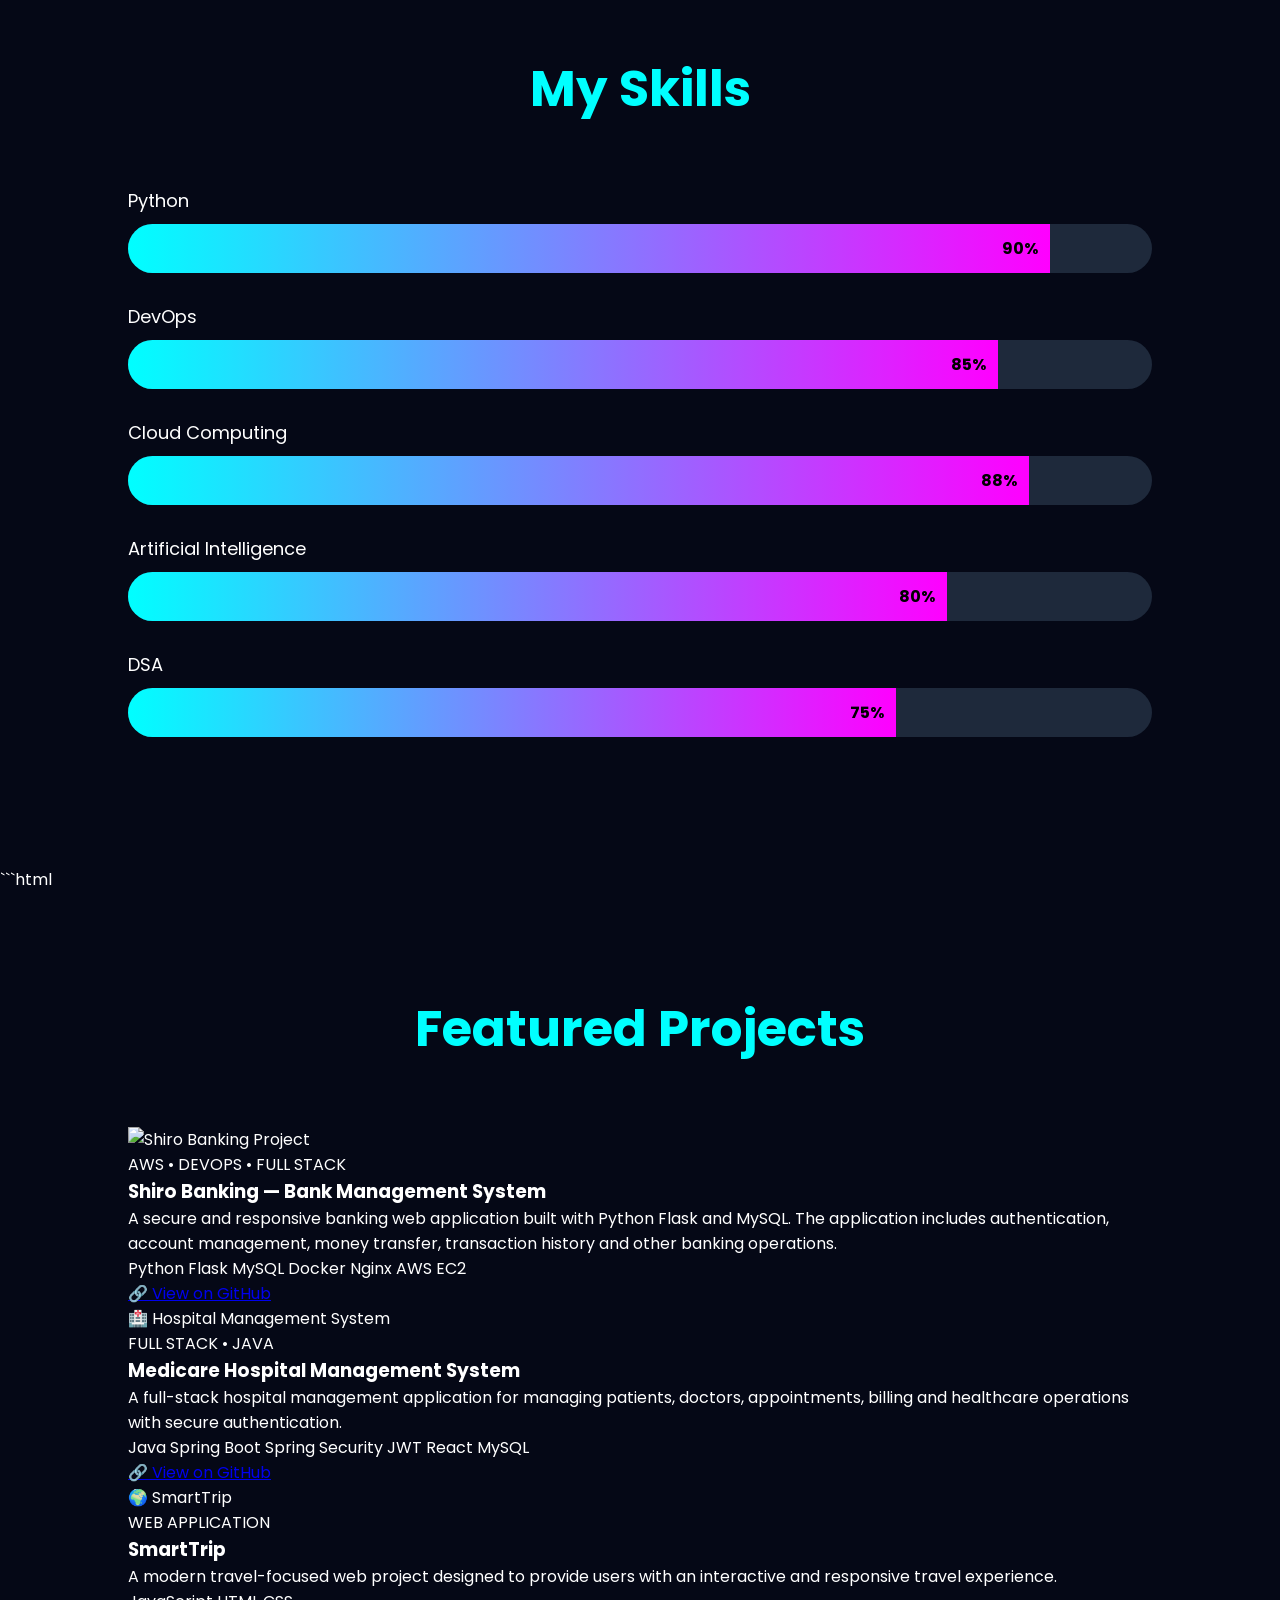
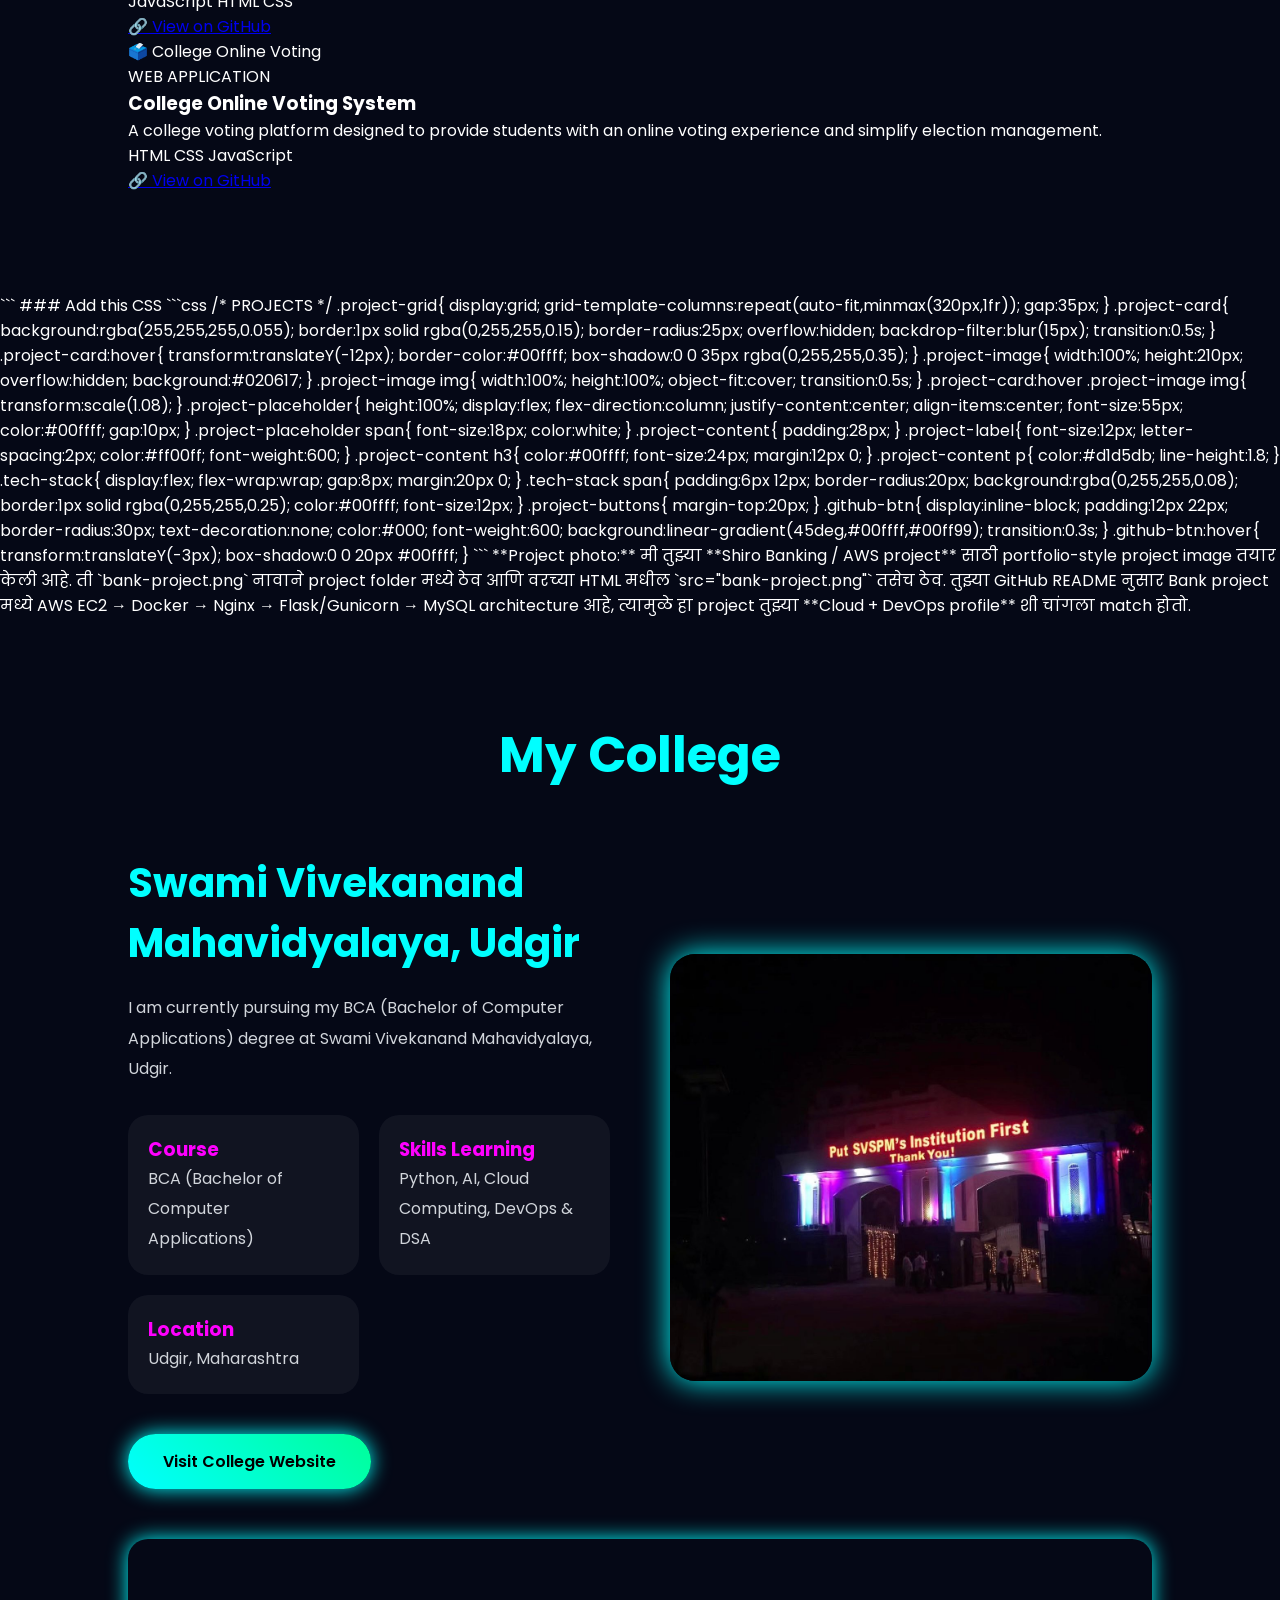
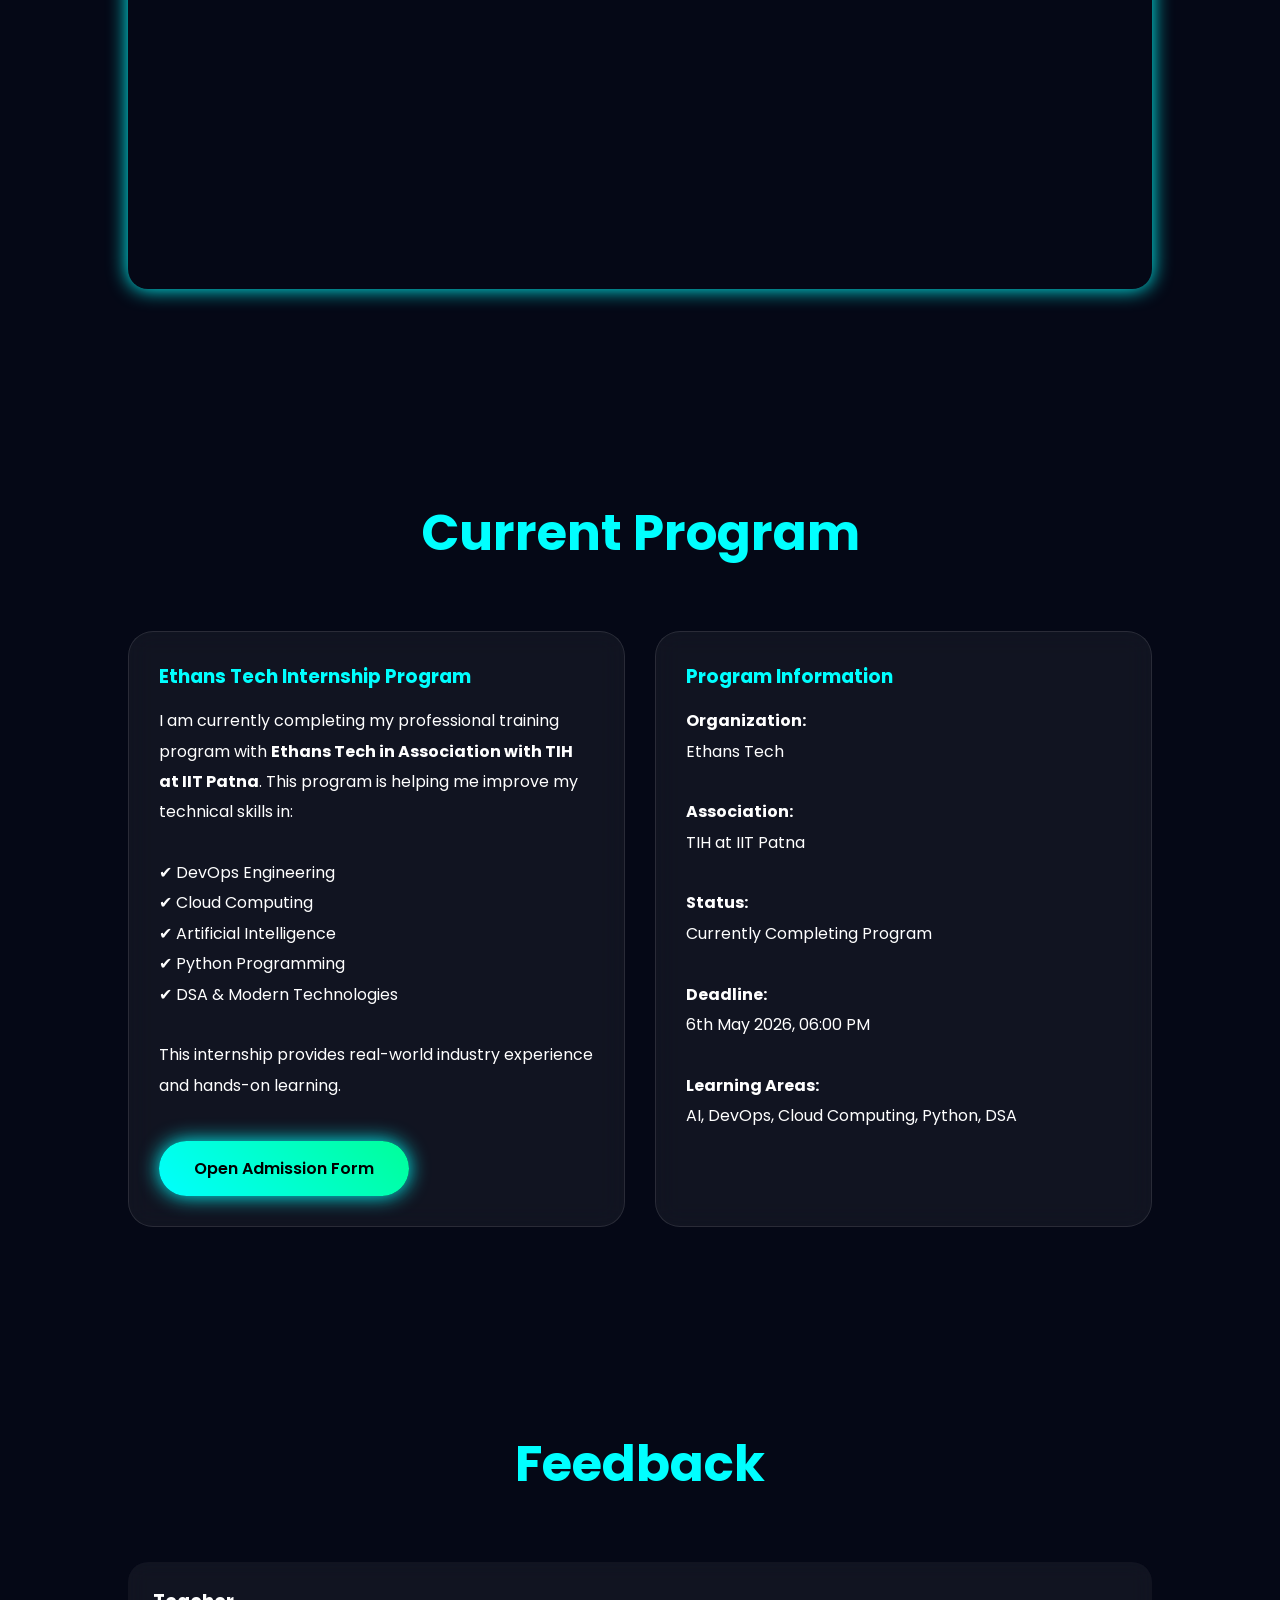
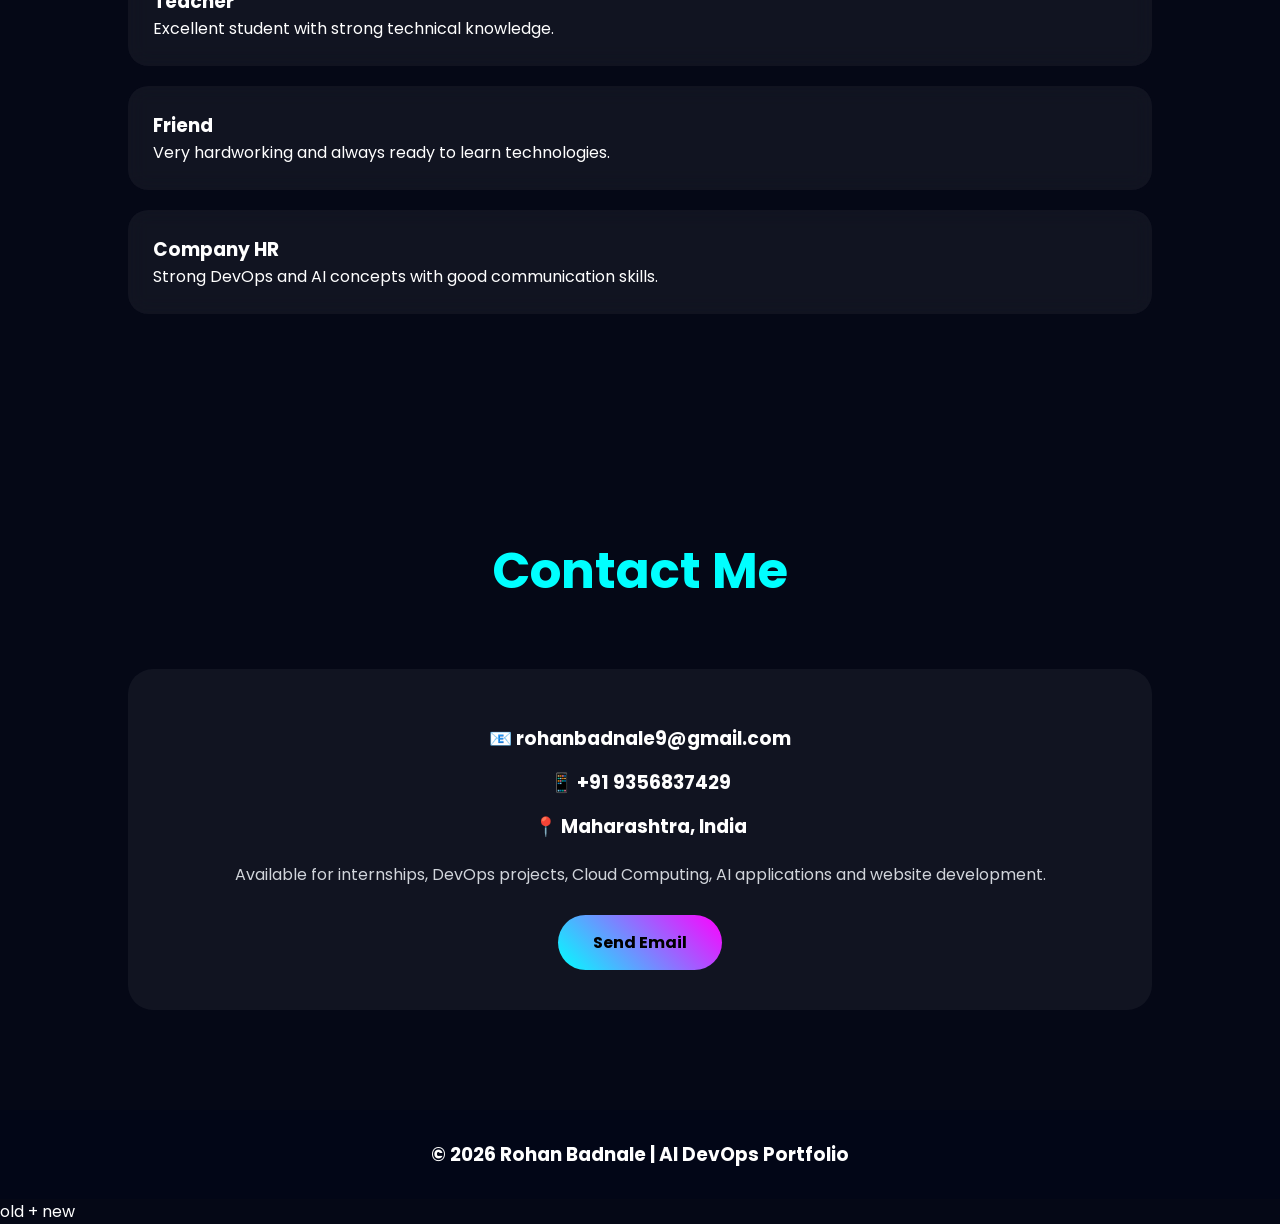
==== commit bec359b9: "Revamp project section with new content and styles Updated project section with new project details " ====
--- a/index.html
+++ b/index.html
@@ -643,41 +643,313 @@
 
 </section>
 
+```html
 <!-- PROJECTS -->
 <section id="projects">
 
-    <h2 class="title">My Projects</h2>
-
-    <div class="cards">
-
-        <div class="card project-card">
-            <h3>College Online Voting System</h3>
-
-            <p>
-                A secure web-based voting platform developed for college
-                elections with student voting and admin result management.
-            </p>
-
-            <div class="tech-stack">
-                <span>Python</span>
-                <span>Flask</span>
-                <span>MySQL</span>
-                <span>HTML</span>
-                <span>CSS</span>
+    <h2 class="title">Featured Projects</h2>
+
+    <div class="project-grid">
+
+        <!-- BANKING PROJECT -->
+        <div class="project-card">
+
+            <div class="project-image">
+                <img src="bank-project.png"
+                     alt="Shiro Banking Project">
             </div>
 
-            <a href="YOUR_GITHUB_REPO"
-               target="_blank"
-               class="project-btn">
-                🔗 View on GitHub
-            </a>
+            <div class="project-content">
+
+                <span class="project-label">AWS • DEVOPS • FULL STACK</span>
+
+                <h3>Shiro Banking — Bank Management System</h3>
+
+                <p>
+                    A secure and responsive banking web application built
+                    with Python Flask and MySQL. The application includes
+                    authentication, account management, money transfer,
+                    transaction history and other banking operations.
+                </p>
+
+                <div class="tech-stack">
+                    <span>Python</span>
+                    <span>Flask</span>
+                    <span>MySQL</span>
+                    <span>Docker</span>
+                    <span>Nginx</span>
+                    <span>AWS EC2</span>
+                </div>
+
+                <div class="project-buttons">
+
+                    <a href="https://github.com/rohanbadnale/bank-app-aws"
+                       target="_blank"
+                       class="github-btn">
+                        🔗 View on GitHub
+                    </a>
+
+                </div>
+
+            </div>
         </div>
 
-        <!-- More GitHub projects will be added here -->
+
+        <!-- HOSPITAL PROJECT -->
+        <div class="project-card">
+
+            <div class="project-image">
+                <div class="project-placeholder">
+                    🏥
+                    <span>Hospital Management System</span>
+                </div>
+            </div>
+
+            <div class="project-content">
+
+                <span class="project-label">FULL STACK • JAVA</span>
+
+                <h3>Medicare Hospital Management System</h3>
+
+                <p>
+                    A full-stack hospital management application for
+                    managing patients, doctors, appointments, billing
+                    and healthcare operations with secure authentication.
+                </p>
+
+                <div class="tech-stack">
+                    <span>Java</span>
+                    <span>Spring Boot</span>
+                    <span>Spring Security</span>
+                    <span>JWT</span>
+                    <span>React</span>
+                    <span>MySQL</span>
+                </div>
+
+                <div class="project-buttons">
+
+                    <a href="https://github.com/rohanbadnale/Medicare-Hospital-Management-System"
+                       target="_blank"
+                       class="github-btn">
+                        🔗 View on GitHub
+                    </a>
+
+                </div>
+
+            </div>
+        </div>
+
+
+        <!-- SMARTTRIP -->
+        <div class="project-card">
+
+            <div class="project-image">
+                <div class="project-placeholder">
+                    🌍
+                    <span>SmartTrip</span>
+                </div>
+            </div>
+
+            <div class="project-content">
+
+                <span class="project-label">WEB APPLICATION</span>
+
+                <h3>SmartTrip</h3>
+
+                <p>
+                    A modern travel-focused web project designed to provide
+                    users with an interactive and responsive travel experience.
+                </p>
+
+                <div class="tech-stack">
+                    <span>JavaScript</span>
+                    <span>HTML</span>
+                    <span>CSS</span>
+                </div>
+
+                <div class="project-buttons">
+
+                    <a href="https://github.com/rohanbadnale/SmartTrip"
+                       target="_blank"
+                       class="github-btn">
+                        🔗 View on GitHub
+                    </a>
+
+                </div>
+
+            </div>
+        </div>
+
+
+        <!-- COLLEGE VOTING -->
+        <div class="project-card">
+
+            <div class="project-image">
+                <div class="project-placeholder">
+                    🗳️
+                    <span>College Online Voting</span>
+                </div>
+            </div>
+
+            <div class="project-content">
+
+                <span class="project-label">WEB APPLICATION</span>
+
+                <h3>College Online Voting System</h3>
+
+                <p>
+                    A college voting platform designed to provide students
+                    with an online voting experience and simplify election
+                    management.
+                </p>
+
+                <div class="tech-stack">
+                    <span>HTML</span>
+                    <span>CSS</span>
+                    <span>JavaScript</span>
+                </div>
+
+                <div class="project-buttons">
+
+                    <a href="https://github.com/rohanbadnale/college-online-voting"
+                       target="_blank"
+                       class="github-btn">
+                        🔗 View on GitHub
+                    </a>
+
+                </div>
+
+            </div>
+        </div>
 
     </div>
 
-</section>>
+</section>
+```
+
+### Add this CSS
+
+```css
+/* PROJECTS */
+
+.project-grid{
+    display:grid;
+    grid-template-columns:repeat(auto-fit,minmax(320px,1fr));
+    gap:35px;
+}
+
+.project-card{
+    background:rgba(255,255,255,0.055);
+    border:1px solid rgba(0,255,255,0.15);
+    border-radius:25px;
+    overflow:hidden;
+    backdrop-filter:blur(15px);
+    transition:0.5s;
+}
+
+.project-card:hover{
+    transform:translateY(-12px);
+    border-color:#00ffff;
+    box-shadow:0 0 35px rgba(0,255,255,0.35);
+}
+
+.project-image{
+    width:100%;
+    height:210px;
+    overflow:hidden;
+    background:#020617;
+}
+
+.project-image img{
+    width:100%;
+    height:100%;
+    object-fit:cover;
+    transition:0.5s;
+}
+
+.project-card:hover .project-image img{
+    transform:scale(1.08);
+}
+
+.project-placeholder{
+    height:100%;
+    display:flex;
+    flex-direction:column;
+    justify-content:center;
+    align-items:center;
+    font-size:55px;
+    color:#00ffff;
+    gap:10px;
+}
+
+.project-placeholder span{
+    font-size:18px;
+    color:white;
+}
+
+.project-content{
+    padding:28px;
+}
+
+.project-label{
+    font-size:12px;
+    letter-spacing:2px;
+    color:#ff00ff;
+    font-weight:600;
+}
+
+.project-content h3{
+    color:#00ffff;
+    font-size:24px;
+    margin:12px 0;
+}
+
+.project-content p{
+    color:#d1d5db;
+    line-height:1.8;
+}
+
+.tech-stack{
+    display:flex;
+    flex-wrap:wrap;
+    gap:8px;
+    margin:20px 0;
+}
+
+.tech-stack span{
+    padding:6px 12px;
+    border-radius:20px;
+    background:rgba(0,255,255,0.08);
+    border:1px solid rgba(0,255,255,0.25);
+    color:#00ffff;
+    font-size:12px;
+}
+
+.project-buttons{
+    margin-top:20px;
+}
+
+.github-btn{
+    display:inline-block;
+    padding:12px 22px;
+    border-radius:30px;
+    text-decoration:none;
+    color:#000;
+    font-weight:600;
+    background:linear-gradient(45deg,#00ffff,#00ff99);
+    transition:0.3s;
+}
+
+.github-btn:hover{
+    transform:translateY(-3px);
+    box-shadow:0 0 20px #00ffff;
+}
+```
+
+**Project photo:** मी तुझ्या **Shiro Banking / AWS project** साठी portfolio-style project image तयार केली आहे. ती `bank-project.png` नावाने project folder मध्ये ठेव आणि वरच्या HTML मधील `src="bank-project.png"` तसेच ठेव.
+
+तुझ्या GitHub README नुसार Bank project मध्ये AWS EC2 → Docker → Nginx → Flask/Gunicorn → MySQL architecture आहे, त्यामुळे हा project तुझ्या **Cloud + DevOps profile** शी चांगला match होतो.
+
 
 <!-- COLLEGE -->
 
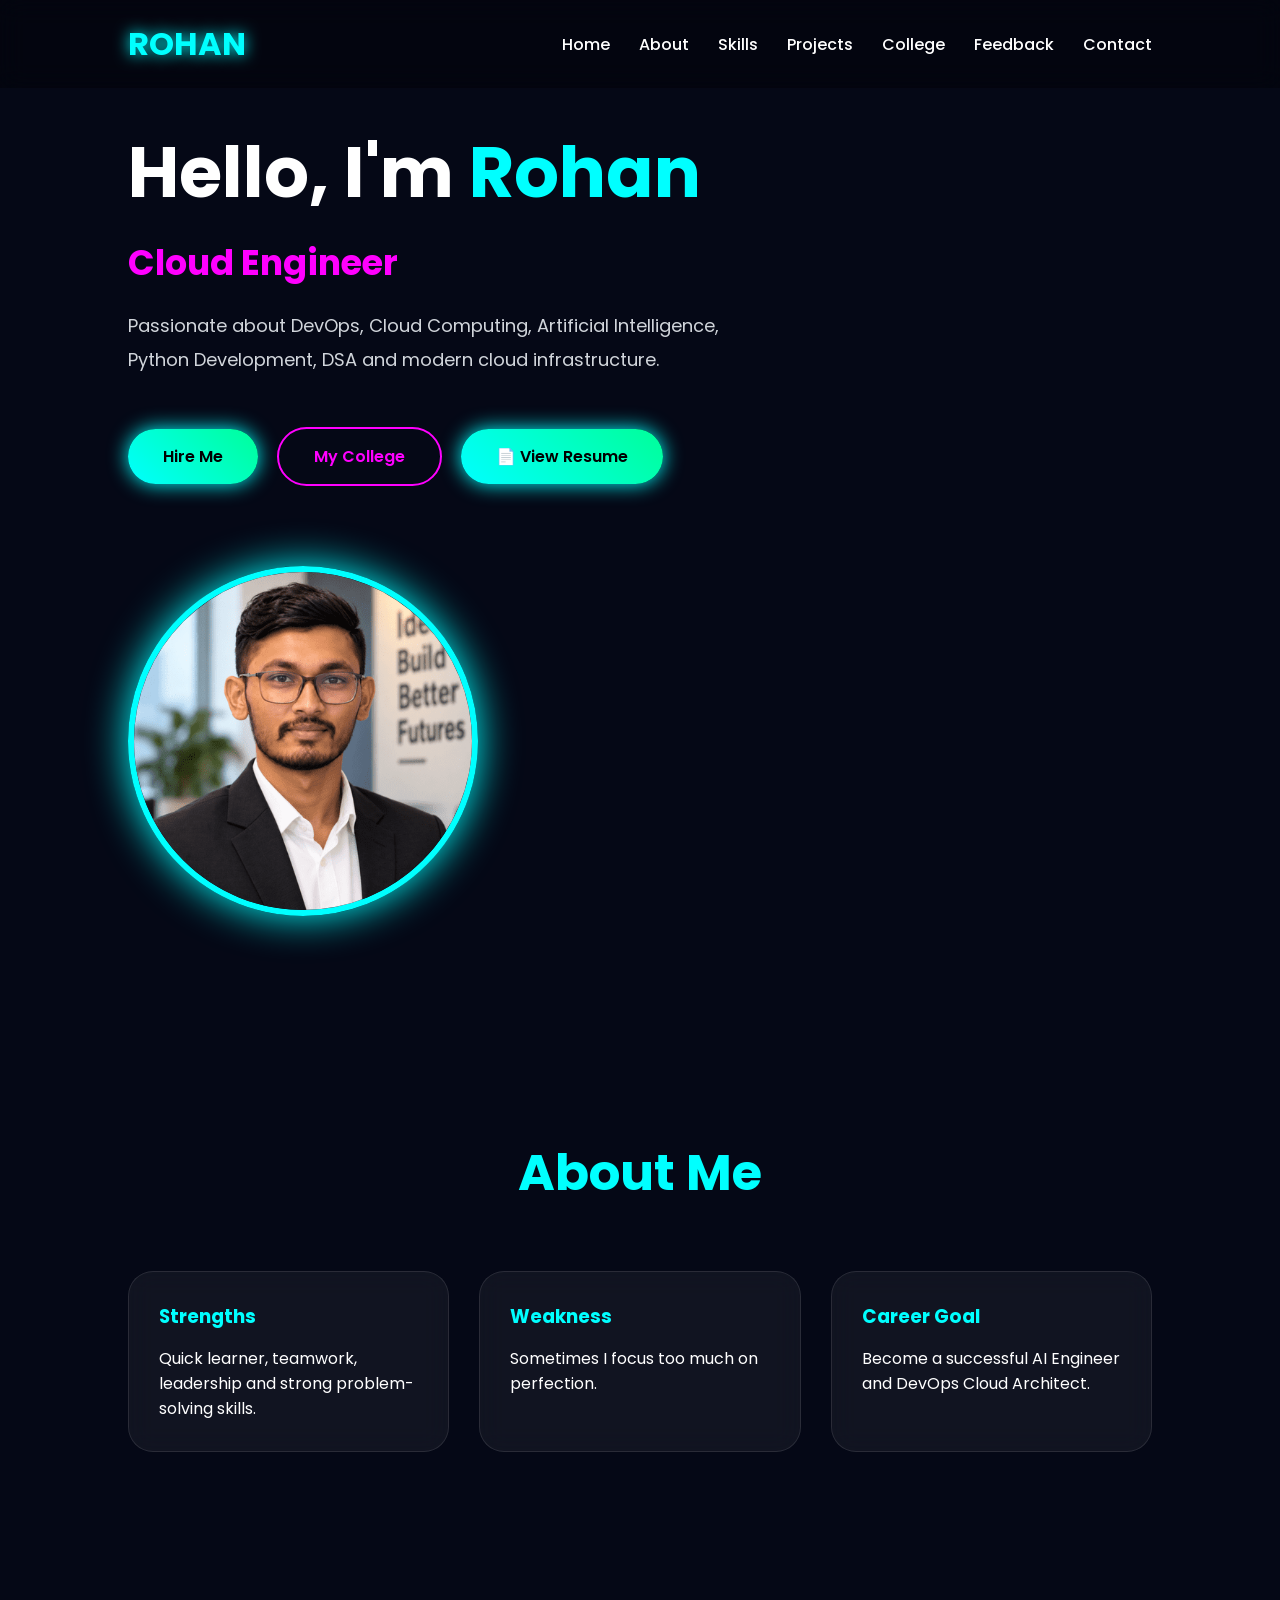
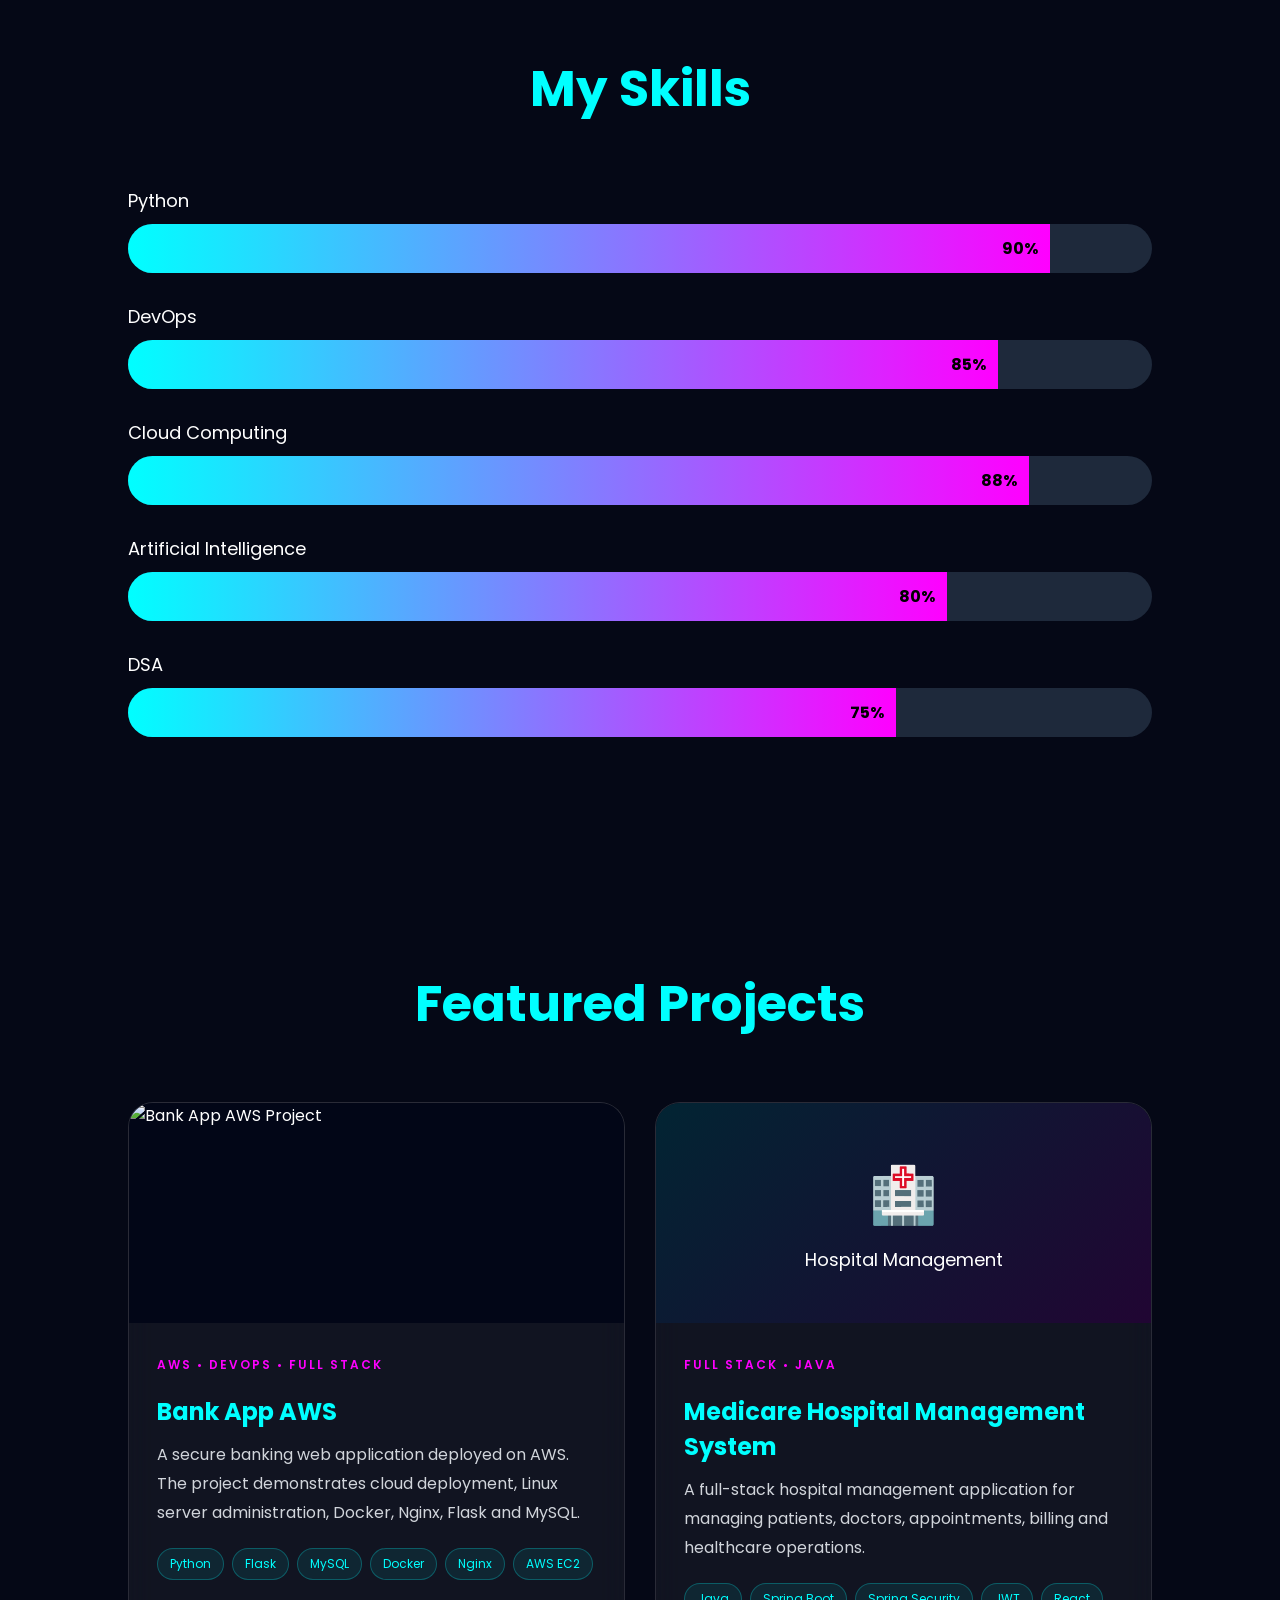
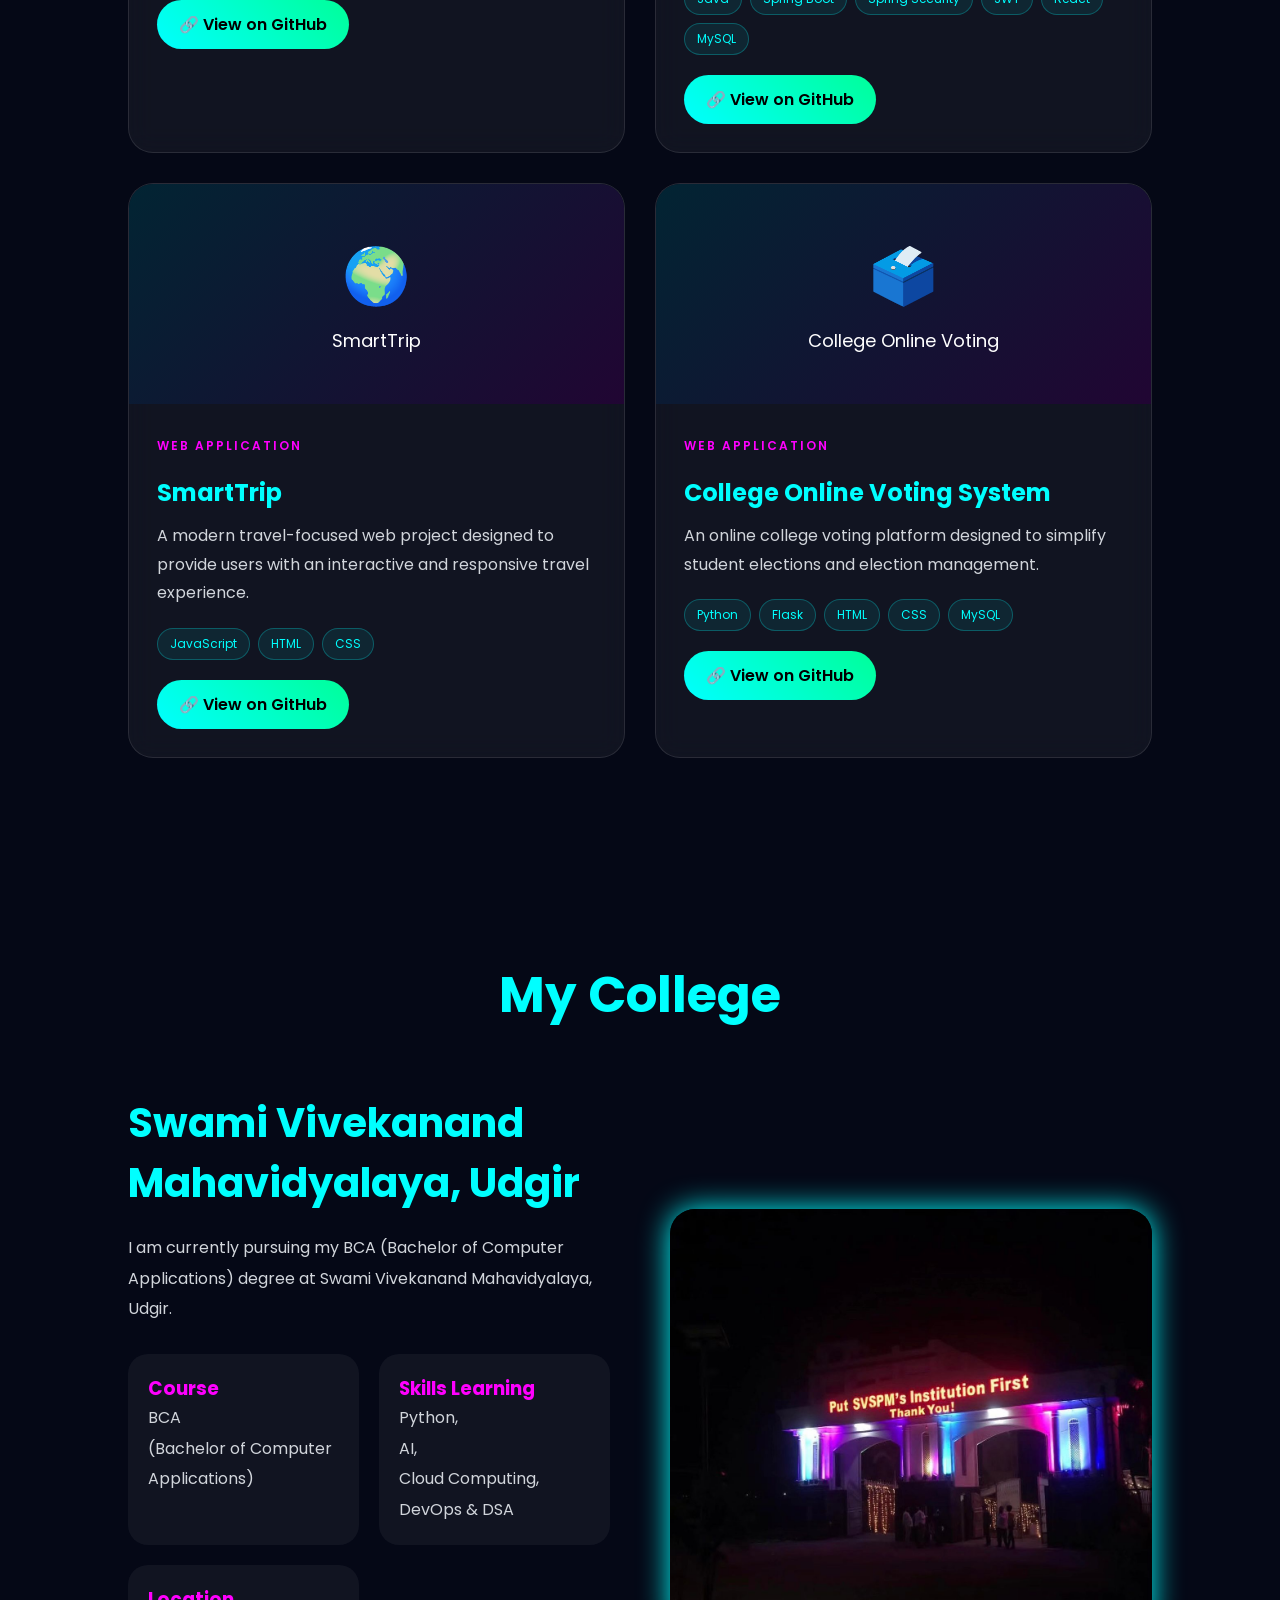
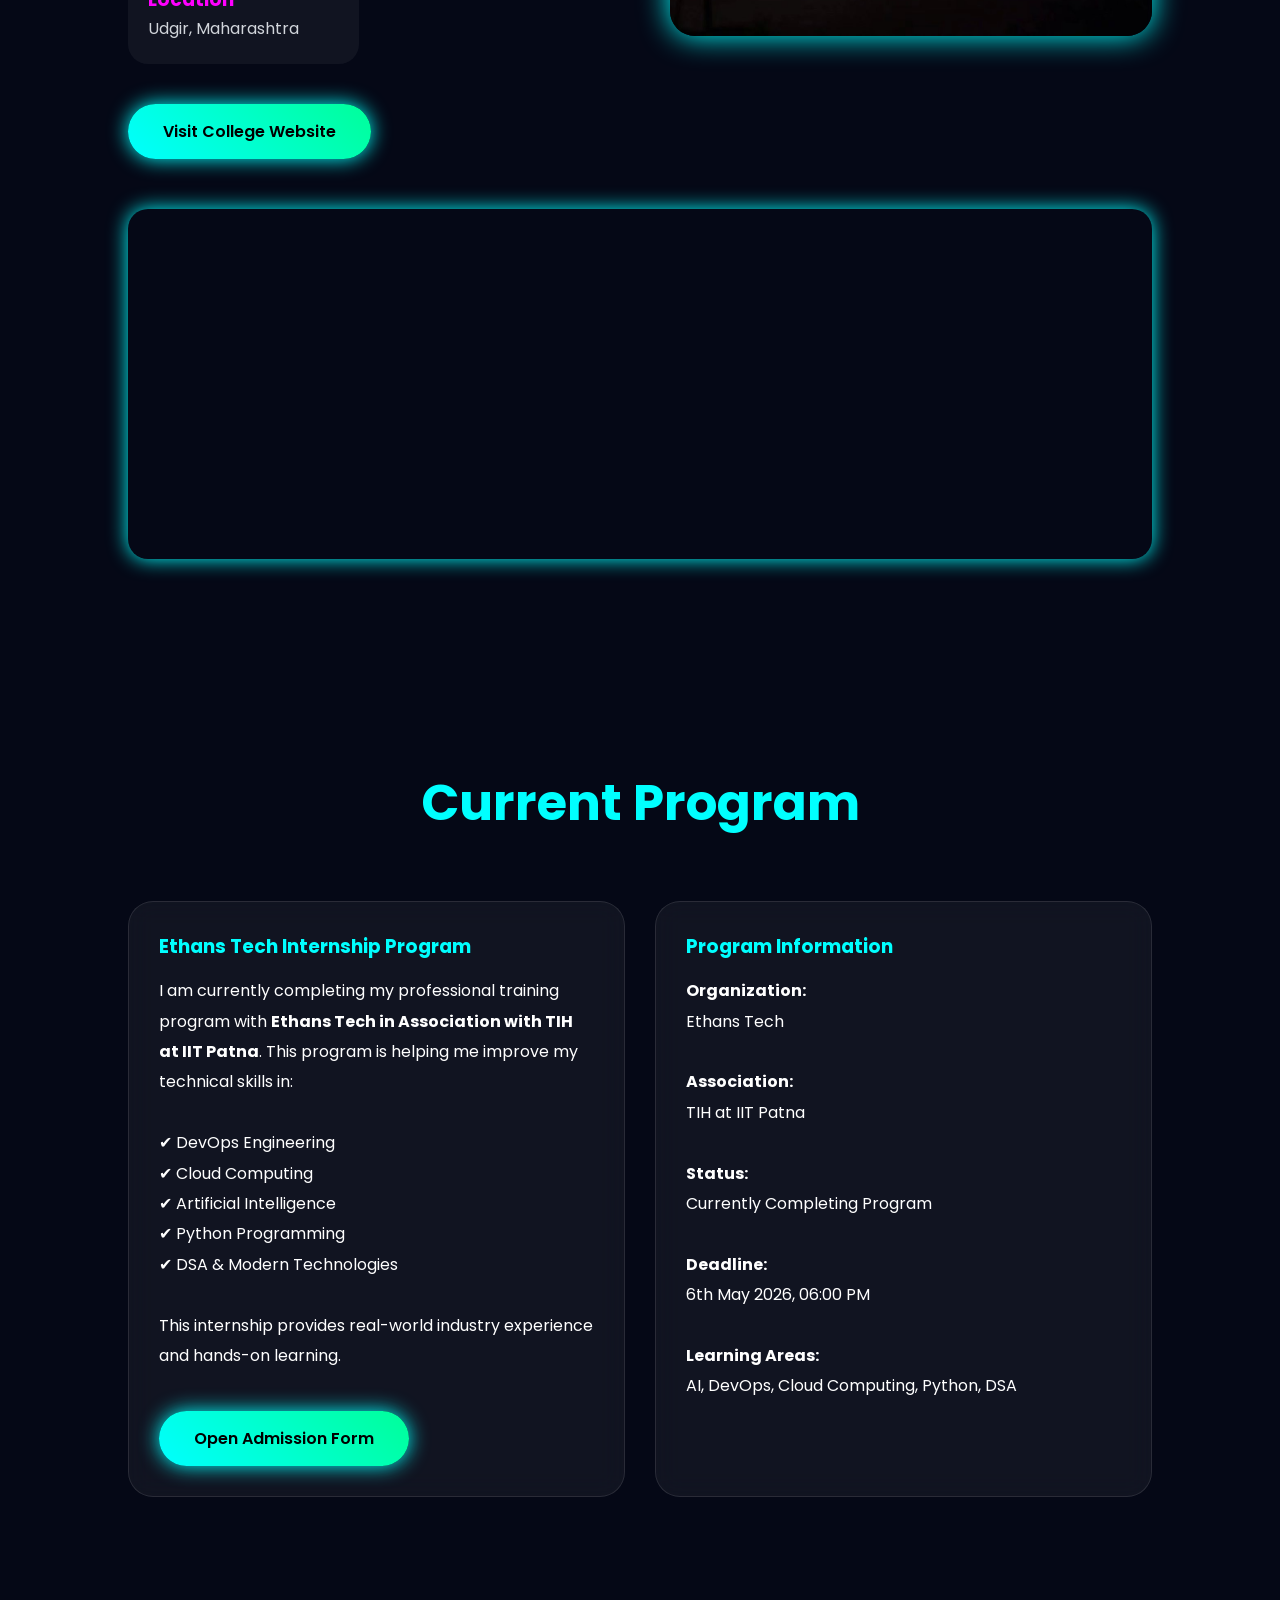
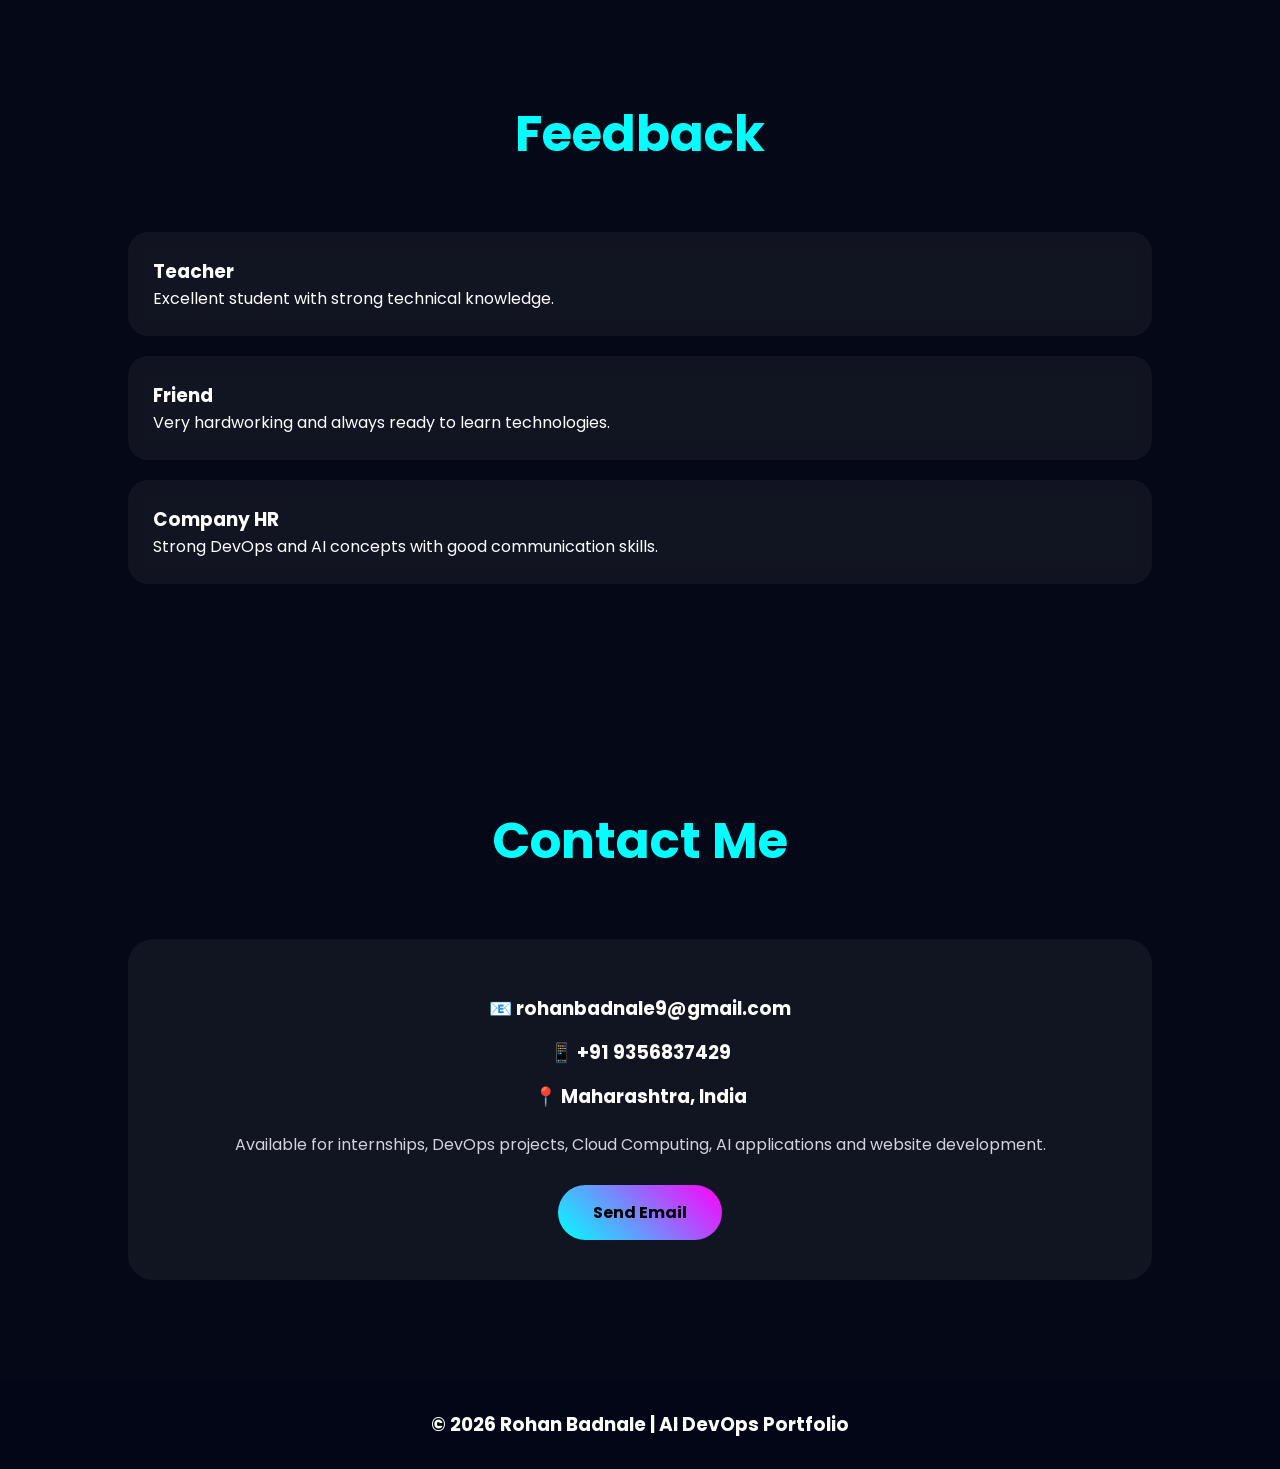
==== commit 1aa828a5: "Update index.html" ====
--- a/index.html
+++ b/index.html
@@ -2,7 +2,6 @@
 <html lang="en">
 
 <head>
-
 <meta charset="UTF-8">
 <meta name="viewport" content="width=device-width, initial-scale=1.0">
 
@@ -13,478 +12,603 @@
 <style>
 
 *{
-margin:0;
-padding:0;
-box-sizing:border-box;
-scroll-behavior:smooth;
-font-family:'Poppins',sans-serif;
+    margin:0;
+    padding:0;
+    box-sizing:border-box;
+    scroll-behavior:smooth;
+    font-family:'Poppins',sans-serif;
 }
 
 body{
-background:#050816;
-color:white;
-overflow-x:hidden;
+    background:#050816;
+    color:white;
+    overflow-x:hidden;
 }
 
 /* BACKGROUND */
 
 .background{
-position:fixed;
-width:100%;
-height:100%;
-z-index:-1;
-overflow:hidden;
+    position:fixed;
+    width:100%;
+    height:100%;
+    z-index:-1;
+    overflow:hidden;
 }
 
 .background span{
-position:absolute;
-border-radius:50%;
-animation:move 20s linear infinite;
-bottom:-150px;
-opacity:0.4;
+    position:absolute;
+    border-radius:50%;
+    animation:move 20s linear infinite;
+    bottom:-150px;
+    opacity:0.4;
 }
 
 .background span:nth-child(1){
-left:10%;
-width:120px;
-height:120px;
-background:#00ffff;
-animation-duration:18s;
+    left:10%;
+    width:120px;
+    height:120px;
+    background:#00ffff;
+    animation-duration:18s;
 }
 
 .background span:nth-child(2){
-left:30%;
-width:80px;
-height:80px;
-background:#ff00ff;
-animation-duration:12s;
+    left:30%;
+    width:80px;
+    height:80px;
+    background:#ff00ff;
+    animation-duration:12s;
 }
 
 .background span:nth-child(3){
-left:50%;
-width:150px;
-height:150px;
-background:#00ff99;
-animation-duration:25s;
+    left:50%;
+    width:150px;
+    height:150px;
+    background:#00ff99;
+    animation-duration:25s;
 }
 
 .background span:nth-child(4){
-left:70%;
-width:100px;
-height:100px;
-background:#ff9900;
-animation-duration:20s;
+    left:70%;
+    width:100px;
+    height:100px;
+    background:#ff9900;
+    animation-duration:20s;
 }
 
 .background span:nth-child(5){
-left:90%;
-width:130px;
-height:130px;
-background:#00ccff;
-animation-duration:16s;
+    left:90%;
+    width:130px;
+    height:130px;
+    background:#00ccff;
+    animation-duration:16s;
 }
 
 @keyframes move{
-
-0%{
-transform:translateY(0) rotate(0deg);
-opacity:0.5;
-}
-
-100%{
-transform:translateY(-1200px) rotate(720deg);
-opacity:0;
-}
-
+    0%{
+        transform:translateY(0) rotate(0deg);
+        opacity:0.5;
+    }
+
+    100%{
+        transform:translateY(-1200px) rotate(720deg);
+        opacity:0;
+    }
 }
 
 /* NAVBAR */
 
 header{
-position:fixed;
-width:100%;
-top:0;
-left:0;
-padding:20px 10%;
-display:flex;
-justify-content:space-between;
-align-items:center;
-background:rgba(0,0,0,0.3);
-backdrop-filter:blur(12px);
-z-index:1000;
+    position:fixed;
+    width:100%;
+    top:0;
+    left:0;
+    padding:20px 10%;
+    display:flex;
+    justify-content:space-between;
+    align-items:center;
+    background:rgba(0,0,0,0.3);
+    backdrop-filter:blur(12px);
+    z-index:1000;
 }
 
 .logo{
-font-size:32px;
-font-weight:700;
-color:#00ffff;
-text-shadow:0 0 15px #00ffff;
+    font-size:32px;
+    font-weight:700;
+    color:#00ffff;
+    text-shadow:0 0 15px #00ffff;
 }
 
 nav a{
-color:white;
-text-decoration:none;
-margin-left:25px;
-transition:0.3s;
-font-weight:500;
+    color:white;
+    text-decoration:none;
+    margin-left:25px;
+    transition:0.3s;
+    font-weight:500;
 }
 
 nav a:hover{
-color:#00ffff;
+    color:#00ffff;
 }
 
 /* HERO */
 
 .hero{
-min-height:100vh;
-display:flex;
-justify-content:center;
-align-items:center;
-padding:120px 10%;
+    min-height:100vh;
+    display:flex;
+    justify-content:center;
+    align-items:center;
+    padding:120px 10%;
 }
 
 .hero-container{
-display:flex;
-justify-content:space-between;
-align-items:center;
-gap:80px;
-flex-wrap:wrap;
+    display:flex;
+    justify-content:space-between;
+    align-items:center;
+    gap:80px;
+    flex-wrap:wrap;
 }
 
 .hero-text{
-max-width:650px;
+    max-width:650px;
 }
 
 .hero-text h1{
-font-size:70px;
-margin-bottom:10px;
+    font-size:70px;
+    margin-bottom:10px;
 }
 
 .hero-text span{
-color:#00ffff;
+    color:#00ffff;
 }
 
 .hero-text h3{
-font-size:35px;
-color:#ff00ff;
-margin-bottom:20px;
+    font-size:35px;
+    color:#ff00ff;
+    margin-bottom:20px;
 }
 
 .hero-text p{
-font-size:18px;
-line-height:1.9;
-color:#d1d5db;
+    font-size:18px;
+    line-height:1.9;
+    color:#d1d5db;
 }
 
 .hero-buttons{
-margin-top:35px;
+    margin-top:35px;
 }
 
 .btn1,
 .btn2{
-display:inline-block;
-padding:15px 35px;
-border-radius:40px;
-text-decoration:none;
-font-weight:600;
-margin-right:15px;
-margin-top:15px;
-transition:0.4s;
+    display:inline-block;
+    padding:15px 35px;
+    border-radius:40px;
+    text-decoration:none;
+    font-weight:600;
+    margin-right:15px;
+    margin-top:15px;
+    transition:0.4s;
 }
 
 .btn1{
-background:linear-gradient(45deg,#00ffff,#00ff99);
-color:black;
-box-shadow:0 0 20px #00ffff;
+    background:linear-gradient(45deg,#00ffff,#00ff99);
+    color:black;
+    box-shadow:0 0 20px #00ffff;
 }
 
 .btn2{
-border:2px solid #ff00ff;
-color:#ff00ff;
+    border:2px solid #ff00ff;
+    color:#ff00ff;
 }
 
 .btn1:hover,
 .btn2:hover{
-transform:translateY(-5px);
-box-shadow:0 0 30px #ff00ff;
+    transform:translateY(-5px);
+    box-shadow:0 0 30px #ff00ff;
 }
 
 .hero-image{
-display:flex;
-flex-direction:column;
-align-items:center;
-gap:25px;
+    display:flex;
+    flex-direction:column;
+    align-items:center;
+    gap:25px;
 }
 
 .hero-image img{
-width:350px;
-height:350px;
-border-radius:50%;
-object-fit:cover;
-border:6px solid #00ffff;
-box-shadow:0 0 40px #00ffff;
-animation:float 4s ease-in-out infinite;
-transition:0.4s;
+    width:350px;
+    height:350px;
+    border-radius:50%;
+    object-fit:cover;
+    border:6px solid #00ffff;
+    box-shadow:0 0 40px #00ffff;
+    animation:float 4s ease-in-out infinite;
+    transition:0.4s;
 }
 
 .hero-image img:hover{
-transform:scale(1.05);
-box-shadow:0 0 50px #ff00ff;
+    transform:scale(1.05);
+    box-shadow:0 0 50px #ff00ff;
 }
 
 .second-photo{
-width:250px !important;
-height:250px !important;
-border:5px solid #ff00ff !important;
-box-shadow:0 0 35px #ff00ff !important;
-border-radius:25px !important;
+    width:250px !important;
+    height:250px !important;
+    border:5px solid #ff00ff !important;
+    box-shadow:0 0 35px #ff00ff !important;
+    border-radius:25px !important;
 }
 
 @keyframes float{
-
-0%{
-transform:translateY(0);
-}
-
-50%{
-transform:translateY(-20px);
-}
-
-100%{
-transform:translateY(0);
-}
-
+    0%{
+        transform:translateY(0);
+    }
+
+    50%{
+        transform:translateY(-20px);
+    }
+
+    100%{
+        transform:translateY(0);
+    }
 }
 
 /* SECTION */
 
 section{
-padding:100px 10%;
+    padding:100px 10%;
 }
 
 .title{
-text-align:center;
-font-size:50px;
-margin-bottom:60px;
-color:#00ffff;
+    text-align:center;
+    font-size:50px;
+    margin-bottom:60px;
+    color:#00ffff;
 }
 
 /* CARDS */
 
 .cards{
-display:grid;
-grid-template-columns:repeat(auto-fit,minmax(250px,1fr));
-gap:30px;
+    display:grid;
+    grid-template-columns:repeat(auto-fit,minmax(250px,1fr));
+    gap:30px;
 }
 
 .card{
-background:rgba(255,255,255,0.05);
-backdrop-filter:blur(12px);
-border:1px solid rgba(255,255,255,0.1);
-padding:30px;
-border-radius:25px;
-transition:0.5s;
+    background:rgba(255,255,255,0.05);
+    backdrop-filter:blur(12px);
+    border:1px solid rgba(255,255,255,0.1);
+    padding:30px;
+    border-radius:25px;
+    transition:0.5s;
 }
 
 .card:hover{
-transform:translateY(-10px);
-box-shadow:0 0 25px #00ffff;
+    transform:translateY(-10px);
+    box-shadow:0 0 25px #00ffff;
 }
 
 .card h3{
-color:#00ffff;
-margin-bottom:15px;
+    color:#00ffff;
+    margin-bottom:15px;
 }
 
 /* SKILLS */
 
 .skill{
-margin:30px 0;
+    margin:30px 0;
 }
 
 .skill span{
-font-size:18px;
+    font-size:18px;
 }
 
 .bar{
-background:#1e293b;
-border-radius:30px;
-overflow:hidden;
-margin-top:10px;
+    background:#1e293b;
+    border-radius:30px;
+    overflow:hidden;
+    margin-top:10px;
 }
 
 .fill{
-background:linear-gradient(90deg,#00ffff,#ff00ff);
-padding:12px;
-color:black;
-font-weight:bold;
-text-align:right;
+    background:linear-gradient(90deg,#00ffff,#ff00ff);
+    padding:12px;
+    color:black;
+    font-weight:bold;
+    text-align:right;
 }
 
 /* COLLEGE */
 
 .college-container{
-display:flex;
-justify-content:space-between;
-align-items:center;
-gap:60px;
-flex-wrap:wrap;
+    display:flex;
+    justify-content:space-between;
+    align-items:center;
+    gap:60px;
+    flex-wrap:wrap;
 }
 
 .college-info{
-flex:1;
+    flex:1;
 }
 
 .college-info h2{
-font-size:40px;
-margin-bottom:20px;
-color:#00ffff;
+    font-size:40px;
+    margin-bottom:20px;
+    color:#00ffff;
 }
 
 .college-info p{
-line-height:1.9;
-color:#d1d5db;
+    line-height:1.9;
+    color:#d1d5db;
 }
 
 .college-image{
-flex:1;
+    flex:1;
 }
 
 .college-image img{
-width:100%;
-border-radius:25px;
-box-shadow:0 0 30px #00ffff;
+    width:100%;
+    border-radius:25px;
+    box-shadow:0 0 30px #00ffff;
 }
 
 .detail-grid{
-display:grid;
-grid-template-columns:repeat(auto-fit,minmax(180px,1fr));
-gap:20px;
-margin-top:30px;
+    display:grid;
+    grid-template-columns:repeat(auto-fit,minmax(180px,1fr));
+    gap:20px;
+    margin-top:30px;
 }
 
 .detail-box{
-background:rgba(255,255,255,0.05);
-padding:20px;
-border-radius:20px;
+    background:rgba(255,255,255,0.05);
+    padding:20px;
+    border-radius:20px;
 }
 
 .detail-box h3{
-color:#ff00ff;
+    color:#ff00ff;
 }
 
 /* MAP */
 
 iframe{
-width:100%;
-border:none;
-border-radius:20px;
-margin-top:50px;
-box-shadow:0 0 20px #00ffff;
+    width:100%;
+    border:none;
+    border-radius:20px;
+    margin-top:50px;
+    box-shadow:0 0 20px #00ffff;
 }
 
 /* FEEDBACK */
 
 .feedback{
-background:rgba(255,255,255,0.05);
-padding:25px;
-border-radius:20px;
-margin-bottom:20px;
-backdrop-filter:blur(10px);
+    background:rgba(255,255,255,0.05);
+    padding:25px;
+    border-radius:20px;
+    margin-bottom:20px;
+    backdrop-filter:blur(10px);
 }
 
 /* CONTACT */
 
 .contact-box{
-background:rgba(255,255,255,0.05);
-padding:40px;
-border-radius:25px;
-text-align:center;
+    background:rgba(255,255,255,0.05);
+    padding:40px;
+    border-radius:25px;
+    text-align:center;
 }
 
 .contact-box h3{
-margin:15px 0;
+    margin:15px 0;
 }
 
 .contact-btn{
-display:inline-block;
-margin-top:25px;
-padding:15px 35px;
-background:linear-gradient(45deg,#00ffff,#ff00ff);
-color:black;
-text-decoration:none;
-border-radius:40px;
-font-weight:bold;
+    display:inline-block;
+    margin-top:25px;
+    padding:15px 35px;
+    background:linear-gradient(45deg,#00ffff,#ff00ff);
+    color:black;
+    text-decoration:none;
+    border-radius:40px;
+    font-weight:bold;
+}
+
+/* PROJECTS */
+
+#projects .cards{
+    display:grid;
+    grid-template-columns:repeat(2,minmax(0,1fr));
+    gap:30px;
+}
+
+#projects .project-card{
+    background:rgba(255,255,255,0.05);
+    border:1px solid rgba(255,255,255,0.1);
+    border-radius:25px;
+    overflow:hidden;
+    padding:0;
+    backdrop-filter:blur(12px);
+    transition:0.5s;
+}
+
+#projects .project-card:hover{
+    transform:translateY(-10px);
+    border-color:#00ffff;
+    box-shadow:0 0 30px #00ffff;
+}
+
+#projects .project-image{
+    width:100%;
+    height:220px;
+    overflow:hidden;
+    background:#020617;
+}
+
+#projects .project-image img{
+    width:100%;
+    height:100%;
+    object-fit:cover;
+    display:block;
+    transition:0.5s;
+}
+
+#projects .project-card:hover .project-image img{
+    transform:scale(1.07);
+}
+
+#projects .project-placeholder{
+    width:100%;
+    height:220px;
+    display:flex;
+    justify-content:center;
+    align-items:center;
+    flex-direction:column;
+    background:linear-gradient(
+        135deg,
+        rgba(0,255,255,0.12),
+        rgba(255,0,255,0.12)
+    );
+    color:#00ffff;
+    font-size:55px;
+}
+
+#projects .project-placeholder span{
+    margin-top:10px;
+    color:white;
+    font-size:18px;
+}
+
+#projects .project-content{
+    padding:28px;
+}
+
+#projects .project-label{
+    display:inline-block;
+    font-size:12px;
+    letter-spacing:2px;
+    color:#ff00ff;
+    font-weight:600;
+    margin-bottom:8px;
+}
+
+#projects .project-content h3{
+    color:#00ffff;
+    font-size:24px;
+    margin:12px 0;
+}
+
+#projects .project-content p{
+    color:#d1d5db;
+    line-height:1.8;
+}
+
+#projects .tech-stack{
+    display:flex;
+    flex-wrap:wrap;
+    gap:8px;
+    margin:20px 0;
+}
+
+#projects .tech-stack span{
+    padding:6px 12px;
+    border-radius:20px;
+    background:rgba(0,255,255,0.08);
+    border:1px solid rgba(0,255,255,0.25);
+    color:#00ffff;
+    font-size:12px;
+}
+
+#projects .project-buttons{
+    margin-top:20px;
+}
+
+#projects .github-btn{
+    display:inline-block;
+    padding:12px 22px;
+    border-radius:30px;
+    text-decoration:none;
+    color:black;
+    font-weight:600;
+    background:linear-gradient(45deg,#00ffff,#00ff99);
+    transition:0.3s;
+}
+
+#projects .github-btn:hover{
+    transform:translateY(-3px);
+    box-shadow:0 0 20px #00ffff;
 }
 
 /* FOOTER */
 
 footer{
-background:#020617;
-text-align:center;
-padding:30px;
+    background:#020617;
+    text-align:center;
+    padding:30px;
 }
 
 /* MOBILE */
 
 @media(max-width:900px){
 
-.hero-container,
-.college-container{
-flex-direction:column;
-text-align:center;
-}
-
-.hero-text h1{
-font-size:45px;
-}
-
-.hero-text h3{
-font-size:25px;
-}
-
-.hero-image img{
-width:250px;
-height:250px;
-}
-
-nav{
-display:none;
-}
+    .hero-container,
+    .college-container{
+        flex-direction:column;
+        text-align:center;
+    }
+
+    .hero-text h1{
+        font-size:45px;
+    }
+
+    .hero-text h3{
+        font-size:25px;
+    }
+
+    .hero-image img{
+        width:250px;
+        height:250px;
+    }
+
+    nav{
+        display:none;
+    }
+
+    #projects .cards{
+        grid-template-columns:1fr;
+    }
+
+    #projects .project-image,
+    #projects .project-placeholder{
+        height:200px;
+    }
 
 }
 
 </style>
-
 </head>
 
 <body>
 
 <div class="background">
-
-<span></span>
-<span></span>
-<span></span>
-<span></span>
-<span></span>
-
+    <span></span>
+    <span></span>
+    <span></span>
+    <span></span>
+    <span></span>
 </div>
 
 <header>
 
-<div class="logo">ROHAN</div>
-
-<nav>
-
-<a href="#home">Home</a>
-<a href="#about">About</a>
-<a href="#skills">Skills</a>
-<a href="#projects">Projects</a>
-<a href="#college">College</a>
-<a href="#feedback">Feedback</a>
-<a href="#contact">Contact</a>
-
-</nav>
+    <div class="logo">ROHAN</div>
+
+    <nav>
+        <a href="#home">Home</a>
+        <a href="#about">About</a>
+        <a href="#skills">Skills</a>
+        <a href="#projects">Projects</a>
+        <a href="#college">College</a>
+        <a href="#feedback">Feedback</a>
+        <a href="#contact">Contact</a>
+    </nav>
 
 </header>
 
@@ -492,52 +616,46 @@
 
 <section class="hero" id="home">
 
-<div class="hero-container">
-
-<div class="hero-text">
-
-<h1>Hello, I'm <span>Rohan</span></h1>
-
-<h3 id="typing"></h3>
-
-<p>
-
-Passionate about DevOps, Cloud Computing,
-Artificial Intelligence, Python Development,
-DSA and modern cloud infrastructure.
-
-</p>
-
-<div class="hero-buttons">
-
-<a href="#contact" class="btn1">
-Hire Me
-</a>
-
-<a href="#college" class="btn2">
-My College
-</a>
-
-<a
-href="./Rohan_Badnale_Professional_Resume.pdf"
-target="_blank"
-class="btn1">
-
-📄 View Resume
-
-</a>
-
-</div>
-
-</div>
-
-<div class="hero-image">
-
-<img src="profile.jpg" alt="Rohan">
-
-</div>
-
-</div>
+    <div class="hero-container">
+
+        <div class="hero-text">
+
+            <h1>Hello, I'm <span>Rohan</span></h1>
+
+            <h3 id="typing"></h3>
+
+            <p>
+                Passionate about DevOps, Cloud Computing,
+                Artificial Intelligence, Python Development,
+                DSA and modern cloud infrastructure.
+            </p>
+
+            <div class="hero-buttons">
+
+                <a href="#contact" class="btn1">
+                    Hire Me
+                </a>
+
+                <a href="#college" class="btn2">
+                    My College
+                </a>
+
+                <a
+                    href="./Rohan_Badnale_Professional_Resume.pdf"
+                    target="_blank"
+                    class="btn1">
+                    📄 View Resume
+                </a>
+
+            </div>
+
+        </div>
+
+        <div class="hero-image">
+            <img src="profile.jpg" alt="Rohan">
+        </div>
+
+    </div>
 
 </section>
 
@@ -545,43 +663,34 @@
 
 <section id="about">
 
-<h2 class="title">About Me</h2>
-
-<div class="cards">
-
-<div class="card">
-
-<h3>Strengths</h3>
-
-<p>
-Quick learner, teamwork,
-leadership and strong problem-solving skills.
-</p>
-
-</div>
-
-<div class="card">
-
-<h3>Weakness</h3>
-
-<p>
-Sometimes I focus too much on perfection.
-</p>
-
-</div>
-
-<div class="card">
-
-<h3>Career Goal</h3>
-
-<p>
-Become a successful AI Engineer
-and DevOps Cloud Architect.
-</p>
-
-</div>
-
-</div>
+    <h2 class="title">About Me</h2>
+
+    <div class="cards">
+
+        <div class="card">
+            <h3>Strengths</h3>
+            <p>
+                Quick learner, teamwork,
+                leadership and strong problem-solving skills.
+            </p>
+        </div>
+
+        <div class="card">
+            <h3>Weakness</h3>
+            <p>
+                Sometimes I focus too much on perfection.
+            </p>
+        </div>
+
+        <div class="card">
+            <h3>Career Goal</h3>
+            <p>
+                Become a successful AI Engineer
+                and DevOps Cloud Architect.
+            </p>
+        </div>
+
+    </div>
 
 </section>
 
@@ -589,87 +698,75 @@
 
 <section id="skills">
 
-<h2 class="title">My Skills</h2>
-
-<div class="skill">
-
-<span>Python</span>
-
-<div class="bar">
-<div class="fill" style="width:90%">90%</div>
-</div>
-
-</div>
-
-<div class="skill">
-
-<span>DevOps</span>
-
-<div class="bar">
-<div class="fill" style="width:85%">85%</div>
-</div>
-
-</div>
-
-<div class="skill">
-
-<span>Cloud Computing</span>
-
-<div class="bar">
-<div class="fill" style="width:88%">88%</div>
-</div>
-
-</div>
-
-<div class="skill">
-
-<span>Artificial Intelligence</span>
-
-<div class="bar">
-<div class="fill" style="width:80%">80%</div>
-</div>
-
-</div>
-
-<div class="skill">
-
-<span>DSA</span>
-
-<div class="bar">
-<div class="fill" style="width:75%">75%</div>
-</div>
-
-</div>
+    <h2 class="title">My Skills</h2>
+
+    <div class="skill">
+        <span>Python</span>
+        <div class="bar">
+            <div class="fill" style="width:90%">90%</div>
+        </div>
+    </div>
+
+    <div class="skill">
+        <span>DevOps</span>
+        <div class="bar">
+            <div class="fill" style="width:85%">85%</div>
+        </div>
+    </div>
+
+    <div class="skill">
+        <span>Cloud Computing</span>
+        <div class="bar">
+            <div class="fill" style="width:88%">88%</div>
+        </div>
+    </div>
+
+    <div class="skill">
+        <span>Artificial Intelligence</span>
+        <div class="bar">
+            <div class="fill" style="width:80%">80%</div>
+        </div>
+    </div>
+
+    <div class="skill">
+        <span>DSA</span>
+        <div class="bar">
+            <div class="fill" style="width:75%">75%</div>
+        </div>
+    </div>
 
 </section>
 
-```html
 <!-- PROJECTS -->
+
 <section id="projects">
 
     <h2 class="title">Featured Projects</h2>
 
-    <div class="project-grid">
+    <div class="cards">
 
         <!-- BANKING PROJECT -->
+
         <div class="project-card">
 
             <div class="project-image">
                 <img src="bank-project.png"
-                     alt="Shiro Banking Project">
+                     alt="Bank App AWS Project">
             </div>
 
             <div class="project-content">
 
-                <span class="project-label">AWS • DEVOPS • FULL STACK</span>
-
-                <h3>Shiro Banking — Bank Management System</h3>
+                <span class="project-label">
+                    AWS • DEVOPS • FULL STACK
+                </span>
+
+                <h3>Bank App AWS</h3>
 
                 <p>
-                    A secure and responsive banking web application built
-                    with Python Flask and MySQL. The application includes
-                    authentication, account management, money transfer,
-                    transaction history and other banking operations.
+                    A secure banking web application deployed on AWS.
+                    The project demonstrates cloud deployment,
+                    Linux server administration, Docker, Nginx,
+                    Flask and MySQL.
                 </p>
 
                 <div class="tech-stack">
@@ -683,38 +780,42 @@
 
                 <div class="project-buttons">
 
-                    <a href="https://github.com/rohanbadnale/bank-app-aws"
-                       target="_blank"
-                       class="github-btn">
+                    <a
+                        href="https://github.com/rohanbadnale/bank-app-aws"
+                        target="_blank"
+                        class="github-btn">
                         🔗 View on GitHub
                     </a>
 
                 </div>
 
             </div>
-        </div>
-
+
+        </div>
 
         <!-- HOSPITAL PROJECT -->
+
         <div class="project-card">
 
             <div class="project-image">
                 <div class="project-placeholder">
                     🏥
-                    <span>Hospital Management System</span>
+                    <span>Hospital Management</span>
                 </div>
             </div>
 
             <div class="project-content">
 
-                <span class="project-label">FULL STACK • JAVA</span>
+                <span class="project-label">
+                    FULL STACK • JAVA
+                </span>
 
                 <h3>Medicare Hospital Management System</h3>
 
                 <p>
-                    A full-stack hospital management application for
-                    managing patients, doctors, appointments, billing
-                    and healthcare operations with secure authentication.
+                    A full-stack hospital management application
+                    for managing patients, doctors, appointments,
+                    billing and healthcare operations.
                 </p>
 
                 <div class="tech-stack">
@@ -728,19 +829,21 @@
 
                 <div class="project-buttons">
 
-                    <a href="https://github.com/rohanbadnale/Medicare-Hospital-Management-System"
-                       target="_blank"
-                       class="github-btn">
+                    <a
+                        href="https://github.com/rohanbadnale"
+                        target="_blank"
+                        class="github-btn">
                         🔗 View on GitHub
                     </a>
 
                 </div>
 
             </div>
-        </div>
-
+
+        </div>
 
         <!-- SMARTTRIP -->
+
         <div class="project-card">
 
             <div class="project-image">
@@ -752,13 +855,16 @@
 
             <div class="project-content">
 
-                <span class="project-label">WEB APPLICATION</span>
+                <span class="project-label">
+                    WEB APPLICATION
+                </span>
 
                 <h3>SmartTrip</h3>
 
                 <p>
-                    A modern travel-focused web project designed to provide
-                    users with an interactive and responsive travel experience.
+                    A modern travel-focused web project designed
+                    to provide users with an interactive and
+                    responsive travel experience.
                 </p>
 
                 <div class="tech-stack">
@@ -769,19 +875,21 @@
 
                 <div class="project-buttons">
 
-                    <a href="https://github.com/rohanbadnale/SmartTrip"
-                       target="_blank"
-                       class="github-btn">
+                    <a
+                        href="https://github.com/rohanbadnale"
+                        target="_blank"
+                        class="github-btn">
                         🔗 View on GitHub
                     </a>
 
                 </div>
 
             </div>
-        </div>
-
+
+        </div>
 
         <!-- COLLEGE VOTING -->
+
         <div class="project-card">
 
             <div class="project-image">
@@ -793,377 +901,234 @@
 
             <div class="project-content">
 
-                <span class="project-label">WEB APPLICATION</span>
+                <span class="project-label">
+                    WEB APPLICATION
+                </span>
 
                 <h3>College Online Voting System</h3>
 
                 <p>
-                    A college voting platform designed to provide students
-                    with an online voting experience and simplify election
+                    An online college voting platform designed
+                    to simplify student elections and election
                     management.
                 </p>
 
                 <div class="tech-stack">
+                    <span>Python</span>
+                    <span>Flask</span>
                     <span>HTML</span>
                     <span>CSS</span>
-                    <span>JavaScript</span>
+                    <span>MySQL</span>
                 </div>
 
                 <div class="project-buttons">
 
-                    <a href="https://github.com/rohanbadnale/college-online-voting"
-                       target="_blank"
-                       class="github-btn">
+                    <a
+                        href="https://github.com/rohanbadnale"
+                        target="_blank"
+                        class="github-btn">
                         🔗 View on GitHub
                     </a>
 
                 </div>
 
             </div>
+
         </div>
 
     </div>
 
 </section>
-```
-
-### Add this CSS
-
-```css
-/* PROJECTS */
-
-.project-grid{
-    display:grid;
-    grid-template-columns:repeat(auto-fit,minmax(320px,1fr));
-    gap:35px;
-}
-
-.project-card{
-    background:rgba(255,255,255,0.055);
-    border:1px solid rgba(0,255,255,0.15);
-    border-radius:25px;
-    overflow:hidden;
-    backdrop-filter:blur(15px);
-    transition:0.5s;
-}
-
-.project-card:hover{
-    transform:translateY(-12px);
-    border-color:#00ffff;
-    box-shadow:0 0 35px rgba(0,255,255,0.35);
-}
-
-.project-image{
-    width:100%;
-    height:210px;
-    overflow:hidden;
-    background:#020617;
-}
-
-.project-image img{
-    width:100%;
-    height:100%;
-    object-fit:cover;
-    transition:0.5s;
-}
-
-.project-card:hover .project-image img{
-    transform:scale(1.08);
-}
-
-.project-placeholder{
-    height:100%;
-    display:flex;
-    flex-direction:column;
-    justify-content:center;
-    align-items:center;
-    font-size:55px;
-    color:#00ffff;
-    gap:10px;
-}
-
-.project-placeholder span{
-    font-size:18px;
-    color:white;
-}
-
-.project-content{
-    padding:28px;
-}
-
-.project-label{
-    font-size:12px;
-    letter-spacing:2px;
-    color:#ff00ff;
-    font-weight:600;
-}
-
-.project-content h3{
-    color:#00ffff;
-    font-size:24px;
-    margin:12px 0;
-}
-
-.project-content p{
-    color:#d1d5db;
-    line-height:1.8;
-}
-
-.tech-stack{
-    display:flex;
-    flex-wrap:wrap;
-    gap:8px;
-    margin:20px 0;
-}
-
-.tech-stack span{
-    padding:6px 12px;
-    border-radius:20px;
-    background:rgba(0,255,255,0.08);
-    border:1px solid rgba(0,255,255,0.25);
-    color:#00ffff;
-    font-size:12px;
-}
-
-.project-buttons{
-    margin-top:20px;
-}
-
-.github-btn{
-    display:inline-block;
-    padding:12px 22px;
-    border-radius:30px;
-    text-decoration:none;
-    color:#000;
-    font-weight:600;
-    background:linear-gradient(45deg,#00ffff,#00ff99);
-    transition:0.3s;
-}
-
-.github-btn:hover{
-    transform:translateY(-3px);
-    box-shadow:0 0 20px #00ffff;
-}
-```
-
-**Project photo:** मी तुझ्या **Shiro Banking / AWS project** साठी portfolio-style project image तयार केली आहे. ती `bank-project.png` नावाने project folder मध्ये ठेव आणि वरच्या HTML मधील `src="bank-project.png"` तसेच ठेव.
-
-तुझ्या GitHub README नुसार Bank project मध्ये AWS EC2 → Docker → Nginx → Flask/Gunicorn → MySQL architecture आहे, त्यामुळे हा project तुझ्या **Cloud + DevOps profile** शी चांगला match होतो.
-
 
 <!-- COLLEGE -->
 
 <section id="college">
 
-<h2 class="title">My College</h2>
-
-<div class="college-container">
-
-<div class="college-info">
-
-<h2>
-Swami Vivekanand Mahavidyalaya, Udgir
-</h2>
-
-<p>
-
-I am currently pursuing my
-BCA (Bachelor of Computer Applications)
-degree at Swami Vivekanand Mahavidyalaya, Udgir.
-
-</p>
-
-<div class="detail-grid">
-
-<div class="detail-box">
-
-<h3>Course</h3>
-
-<p>
-BCA
-(Bachelor of Computer Applications)
-</p>
-
-</div>
-
-<div class="detail-box">
-
-<h3>Skills Learning</h3>
-
-<p>
-Python,
-AI,
-Cloud Computing,
-DevOps & DSA
-</p>
-
-</div>
-
-<div class="detail-box">
-
-<h3>Location</h3>
-
-<p>
-Udgir, Maharashtra
-</p>
-
-</div>
-
-</div>
-
-<br>
-
-<a
-href="https://svmudgir.org/"
-target="_blank"
-class="btn1">
-
-Visit College Website
-
-</a>
-
-</div>
-
-<div class="college-image">
-
-<img src="college.jpg" alt="College">
-
-</div>
-
-</div>
-
-<iframe
-src="https://www.google.com/maps?q=Swami+Vivekanand+Mahavidyalaya+Udgir&output=embed"
-height="350">
-</iframe>
-
-</section> 
+    <h2 class="title">My College</h2>
+
+    <div class="college-container">
+
+        <div class="college-info">
+
+            <h2>
+                Swami Vivekanand Mahavidyalaya, Udgir
+            </h2>
+
+            <p>
+                I am currently pursuing my
+                BCA (Bachelor of Computer Applications)
+                degree at Swami Vivekanand Mahavidyalaya, Udgir.
+            </p>
+
+            <div class="detail-grid">
+
+                <div class="detail-box">
+                    <h3>Course</h3>
+                    <p>
+                        BCA<br>
+                        (Bachelor of Computer Applications)
+                    </p>
+                </div>
+
+                <div class="detail-box">
+                    <h3>Skills Learning</h3>
+                    <p>
+                        Python,<br>
+                        AI,<br>
+                        Cloud Computing,<br>
+                        DevOps & DSA
+                    </p>
+                </div>
+
+                <div class="detail-box">
+                    <h3>Location</h3>
+                    <p>
+                        Udgir, Maharashtra
+                    </p>
+                </div>
+
+            </div>
+
+            <br>
+
+            <a
+                href="https://svmudgir.org/"
+                target="_blank"
+                class="btn1">
+                Visit College Website
+            </a>
+
+        </div>
+
+        <div class="college-image">
+            <img src="college.jpg" alt="College">
+        </div>
+
+    </div>
+
+    <iframe
+        src="https://www.google.com/maps?q=Swami+Vivekanand+Mahavidyalaya+Udgir&output=embed"
+        height="350">
+    </iframe>
+
+</section>
+
 <!-- ETHANS TECH PROGRAM -->
 
 <section id="ethans">
 
-<h2 class="title">Current Program</h2>
-
-<div class="cards">
-
-<div class="card">
-
-<h3>
-Ethans Tech Internship Program
-</h3>
-
-<p style="line-height:1.9;">
-
-I am currently completing my professional
-training program with
-<b>Ethans Tech in Association with TIH at IIT Patna</b>.
-
-This program is helping me improve my technical skills in:
-
-<br><br>
-
-✔ DevOps Engineering<br>
-✔ Cloud Computing<br>
-✔ Artificial Intelligence<br>
-✔ Python Programming<br>
-✔ DSA & Modern Technologies<br>
-
-<br>
-
-This internship provides real-world
-industry experience and hands-on learning.
-
-</p>
-
-<br>
-
-<a
-href="https://forms.gle/A2M7zn1UMrktEqz76"
-target="_blank"
-class="btn1">
-
-Open Admission Form
-
-</a>
-
-</div>
-
-<div class="card">
-
-<h3>
-Program Information
-</h3>
-
-<p style="line-height:1.9;">
-
-<b>Organization:</b><br>
-Ethans Tech
-
-<br><br>
-
-<b>Association:</b><br>
-TIH at IIT Patna
-
-<br><br>
-
-<b>Status:</b><br>
-Currently Completing Program
-
-<br><br>
-
-<b>Deadline:</b><br>
-6th May 2026, 06:00 PM
-
-<br><br>
-
-<b>Learning Areas:</b><br>
-AI, DevOps,
-Cloud Computing,
-Python,
-DSA
-
-</p>
-
-</div>
-
-</div>
+    <h2 class="title">Current Program</h2>
+
+    <div class="cards">
+
+        <div class="card">
+
+            <h3>
+                Ethans Tech Internship Program
+            </h3>
+
+            <p style="line-height:1.9;">
+
+                I am currently completing my professional
+                training program with
+                <b>Ethans Tech in Association with TIH at IIT Patna</b>.
+
+                This program is helping me improve my technical skills in:
+
+                <br><br>
+
+                ✔ DevOps Engineering<br>
+                ✔ Cloud Computing<br>
+                ✔ Artificial Intelligence<br>
+                ✔ Python Programming<br>
+                ✔ DSA & Modern Technologies<br>
+
+                <br>
+
+                This internship provides real-world
+                industry experience and hands-on learning.
+
+            </p>
+
+            <br>
+
+            <a
+                href="https://forms.gle/A2M7zn1UMrktEqz76"
+                target="_blank"
+                class="btn1">
+                Open Admission Form
+            </a>
+
+        </div>
+
+        <div class="card">
+
+            <h3>
+                Program Information
+            </h3>
+
+            <p style="line-height:1.9;">
+
+                <b>Organization:</b><br>
+                Ethans Tech
+
+                <br><br>
+
+                <b>Association:</b><br>
+                TIH at IIT Patna
+
+                <br><br>
+
+                <b>Status:</b><br>
+                Currently Completing Program
+
+                <br><br>
+
+                <b>Deadline:</b><br>
+                6th May 2026, 06:00 PM
+
+                <br><br>
+
+                <b>Learning Areas:</b><br>
+                AI, DevOps,
+                Cloud Computing,
+                Python,
+                DSA
+
+            </p>
+
+        </div>
+
+    </div>
 
 </section>
 
 <!-- FEEDBACK -->
+
 <section id="feedback">
 
-<h2 class="title">Feedback</h2>
-
-<div class="feedback">
-
-<h3>Teacher</h3>
-
-<p>
-Excellent student with strong technical knowledge.
-</p>
-
-</div>
-
-<div class="feedback">
-
-<h3>Friend</h3>
-
-<p>
-Very hardworking and always ready to learn technologies.
-</p>
-
-</div>
-
-<div class="feedback">
-
-<h3>Company HR</h3>
-
-<p>
-Strong DevOps and AI concepts with good communication skills.
-</p>
-
-</div>
+    <h2 class="title">Feedback</h2>
+
+    <div class="feedback">
+        <h3>Teacher</h3>
+        <p>
+            Excellent student with strong technical knowledge.
+        </p>
+    </div>
+
+    <div class="feedback">
+        <h3>Friend</h3>
+        <p>
+            Very hardworking and always ready to learn technologies.
+        </p>
+    </div>
+
+    <div class="feedback">
+        <h3>Company HR</h3>
+        <p>
+            Strong DevOps and AI concepts with good communication skills.
+        </p>
+    </div>
 
 </section>
 
@@ -1171,76 +1136,66 @@
 
 <section id="contact">
 
-<h2 class="title">Contact Me</h2>
-
-<div class="contact-box">
-
-<h3>📧 rohanbadnale9@gmail.com</h3>
-
-<h3>📱 +91 9356837429</h3>
-
-<h3>📍 Maharashtra, India</h3>
-
-<p style="margin-top:20px;color:#d1d5db;line-height:1.8;">
-
-Available for internships,
-DevOps projects,
-Cloud Computing,
-AI applications
-and website development.
-
-</p>
-
-<a
-href="mailto:rohanbadnale9@gmail.com"
-class="contact-btn">
-
-Send Email
-
-</a>
-
-</div>
+    <h2 class="title">Contact Me</h2>
+
+    <div class="contact-box">
+
+        <h3>📧 rohanbadnale9@gmail.com</h3>
+        <h3>📱 +91 9356837429</h3>
+        <h3>📍 Maharashtra, India</h3>
+
+        <p style="margin-top:20px;color:#d1d5db;line-height:1.8;">
+
+            Available for internships,
+            DevOps projects,
+            Cloud Computing,
+            AI applications
+            and website development.
+
+        </p>
+
+        <a
+            href="mailto:rohanbadnale9@gmail.com"
+            class="contact-btn">
+            Send Email
+        </a>
+
+    </div>
 
 </section>
 
 <footer>
 
-<h3>
-© 2026 Rohan Badnale | AI DevOps Portfolio
-</h3>
+    <h3>
+        © 2026 Rohan Badnale | AI DevOps Portfolio
+    </h3>
 
 </footer>
 
 <script>
 
 const text = [
-
-"DevOps Engineer",
-"Cloud Engineer",
-"Python Developer",
-"AI Engineer"
-
+    "DevOps Engineer",
+    "Cloud Engineer",
+    "Python Developer",
+    "AI Engineer"
 ];
 
 let count = 0;
 
-setInterval(() => {
-
-document.getElementById("typing").innerHTML = text[count];
-
-count++;
-
-if(count >= text.length){
-
-count = 0;
-
-}
-
-},2000);
+function typeText(){
+    document.getElementById("typing").innerHTML = text[count];
+    count++;
+
+    if(count >= text.length){
+        count = 0;
+    }
+}
+
+typeText();
+setInterval(typeText,2000);
 
 </script>
 
 </body>
-
 </html>
-old + new
